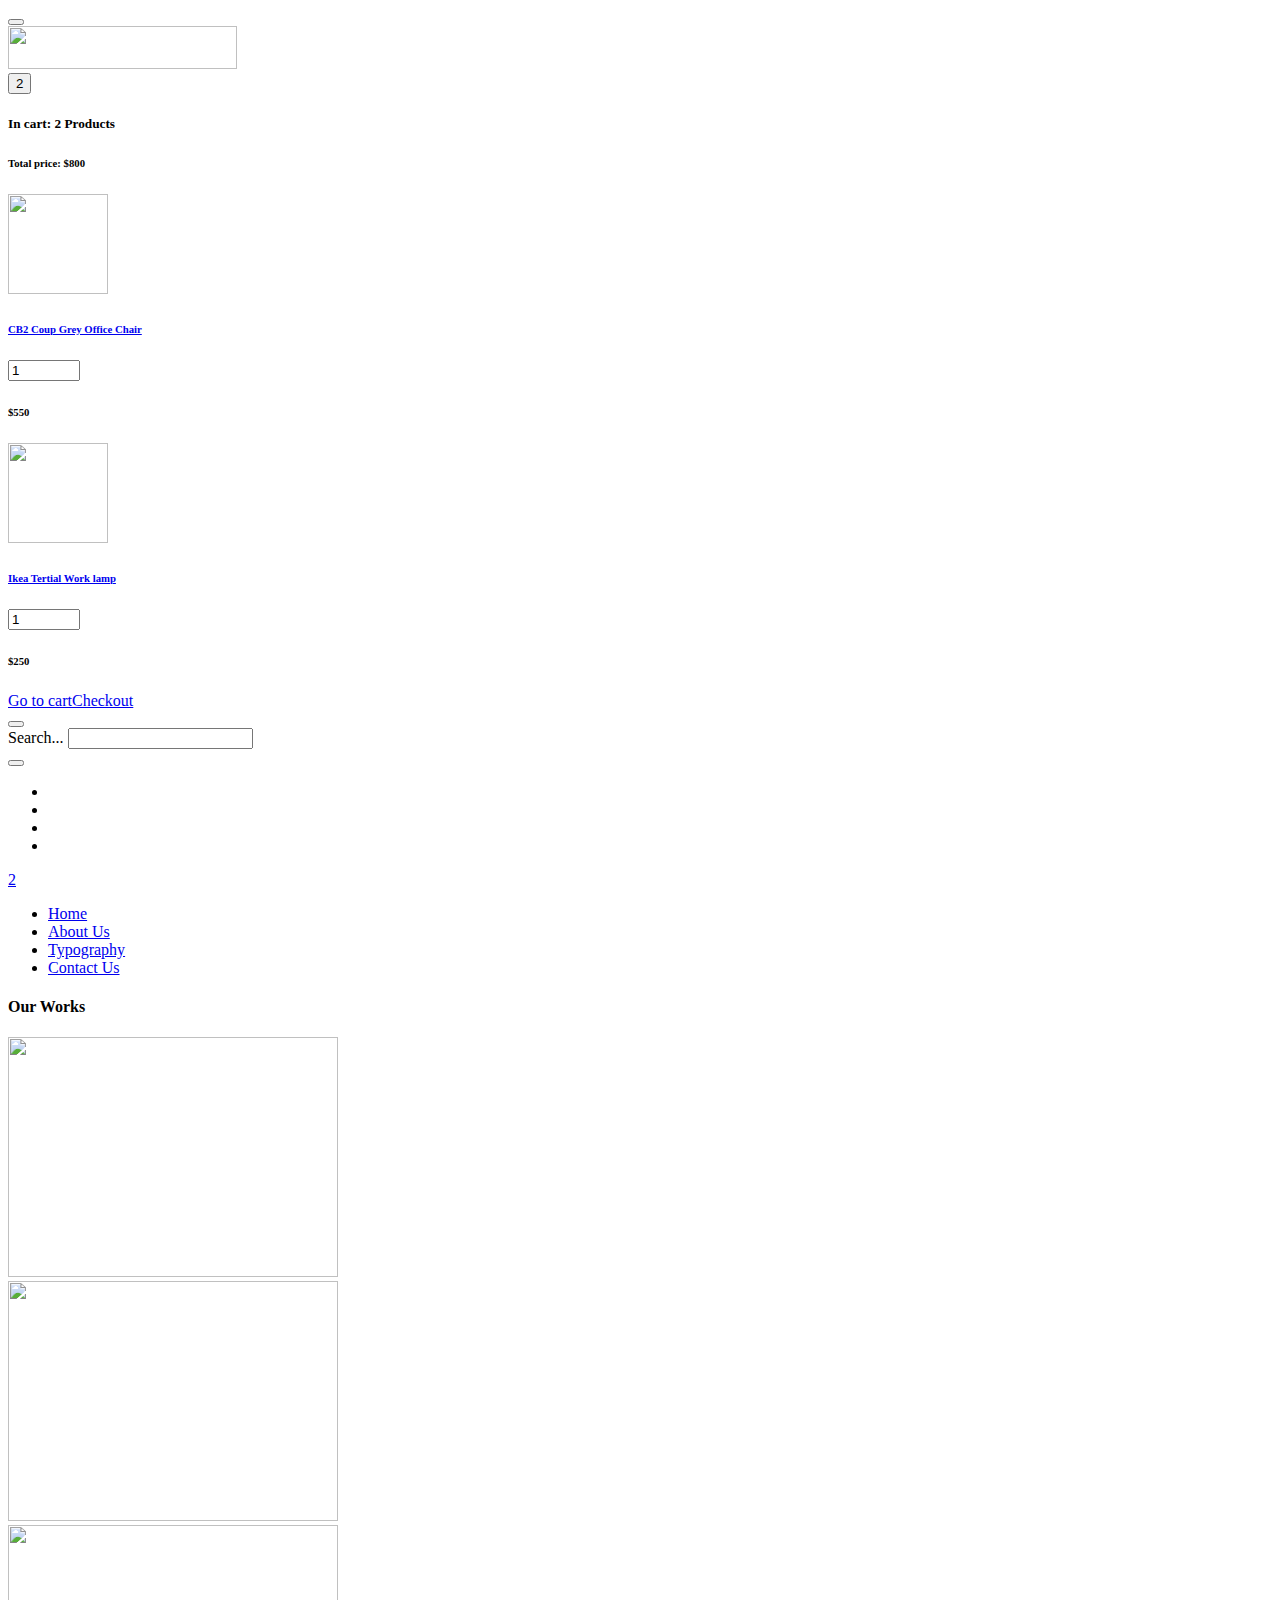
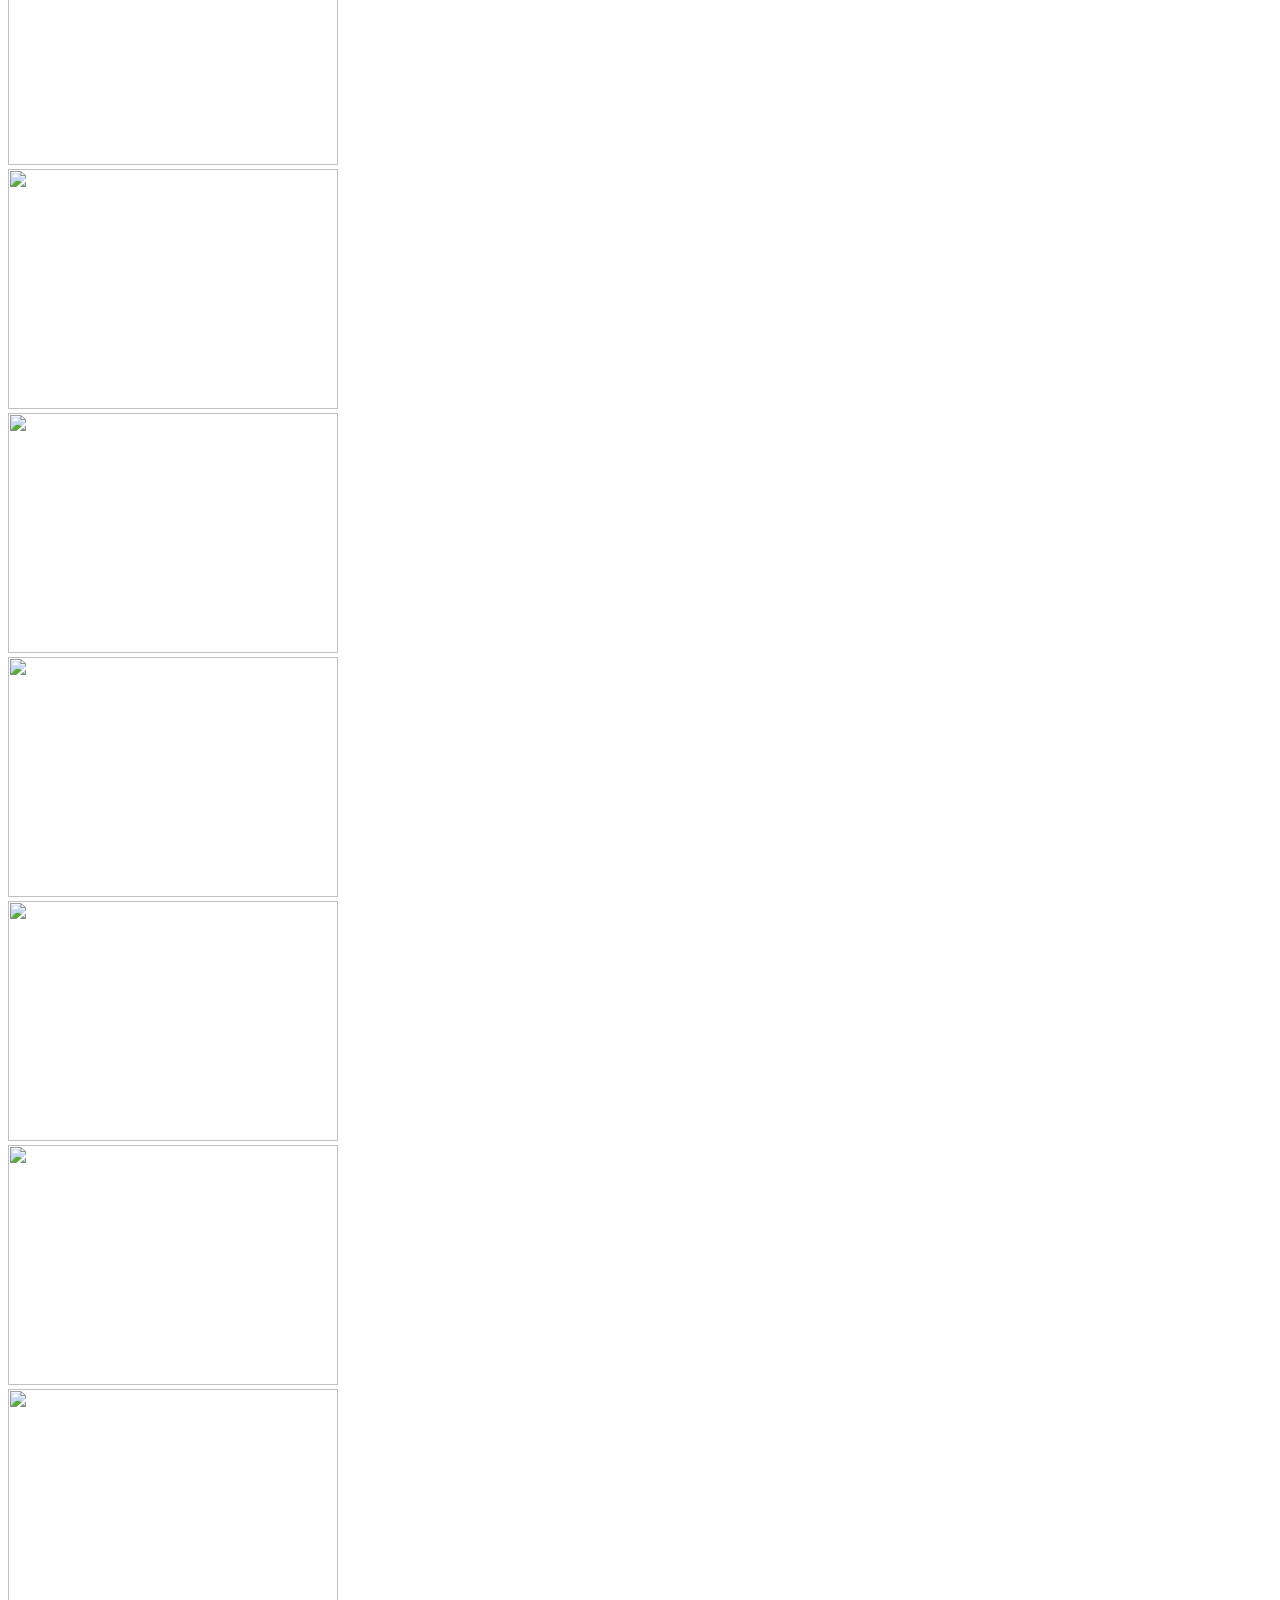
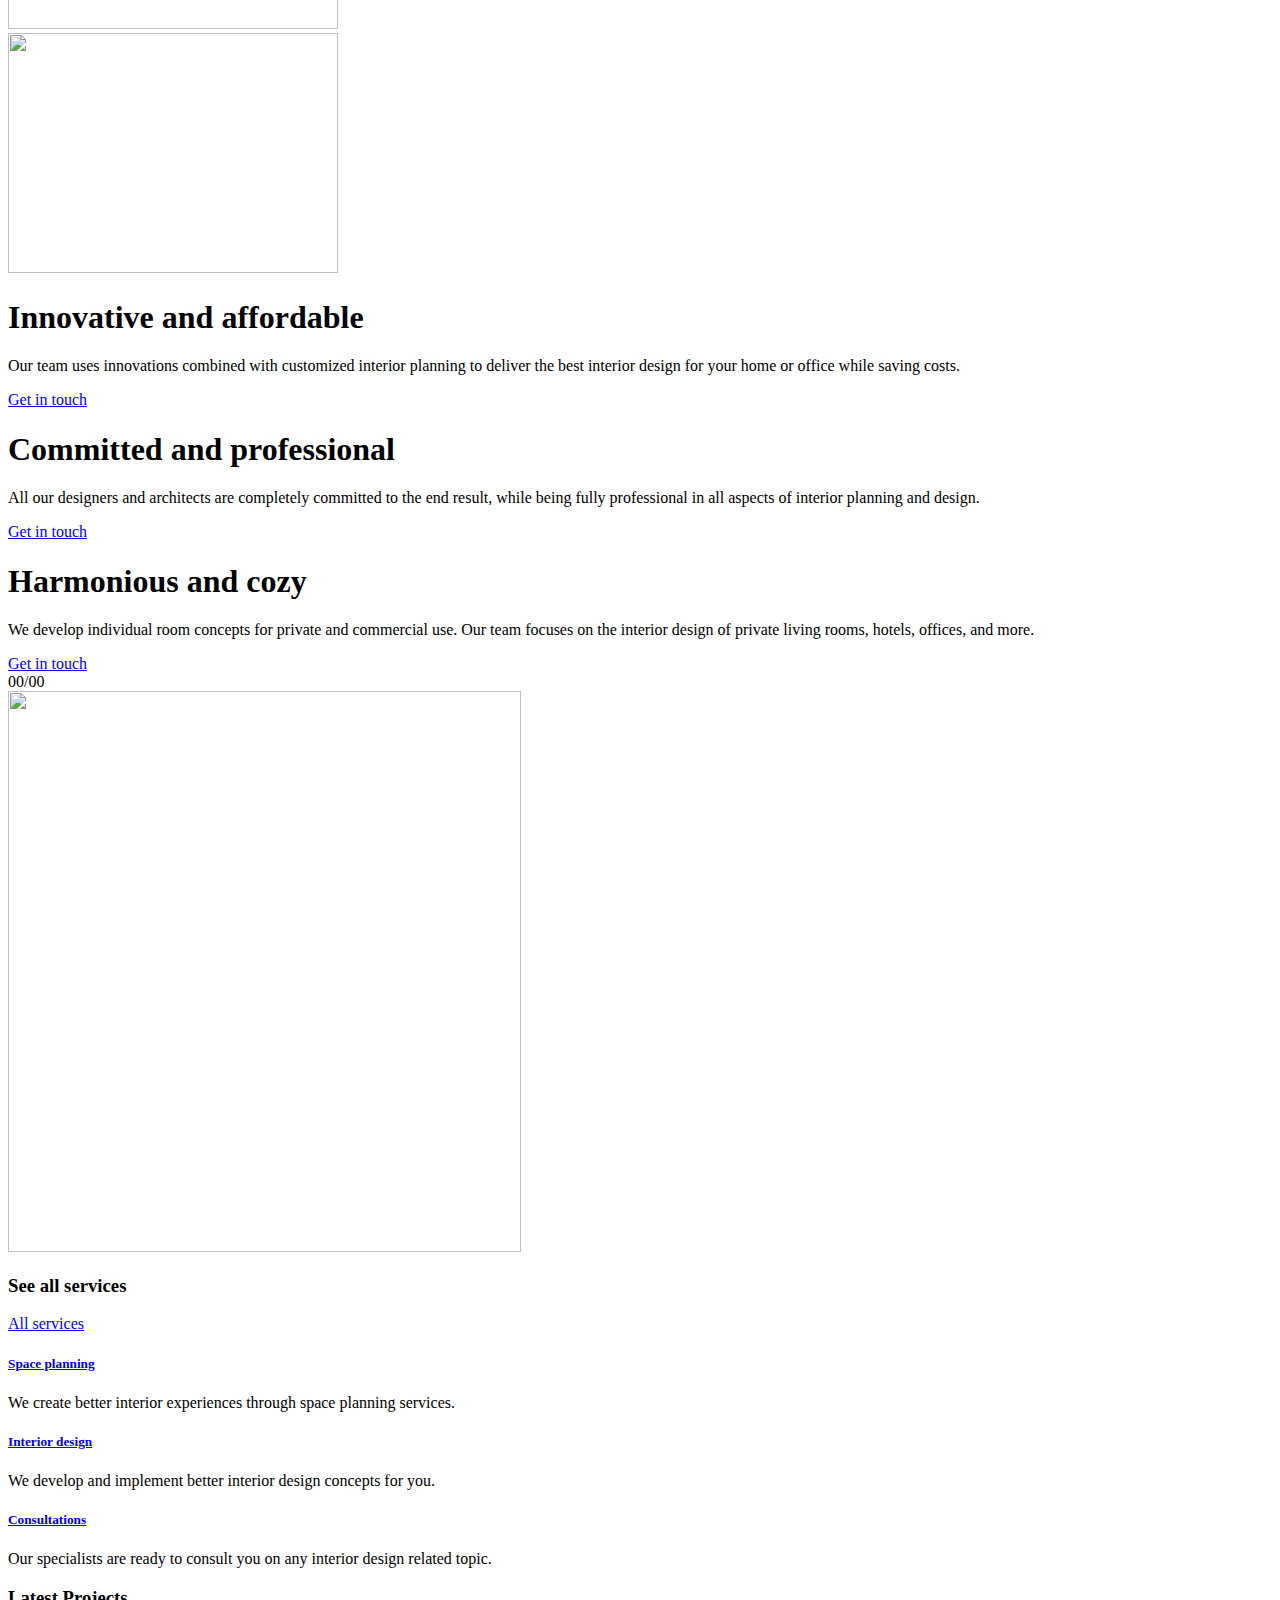
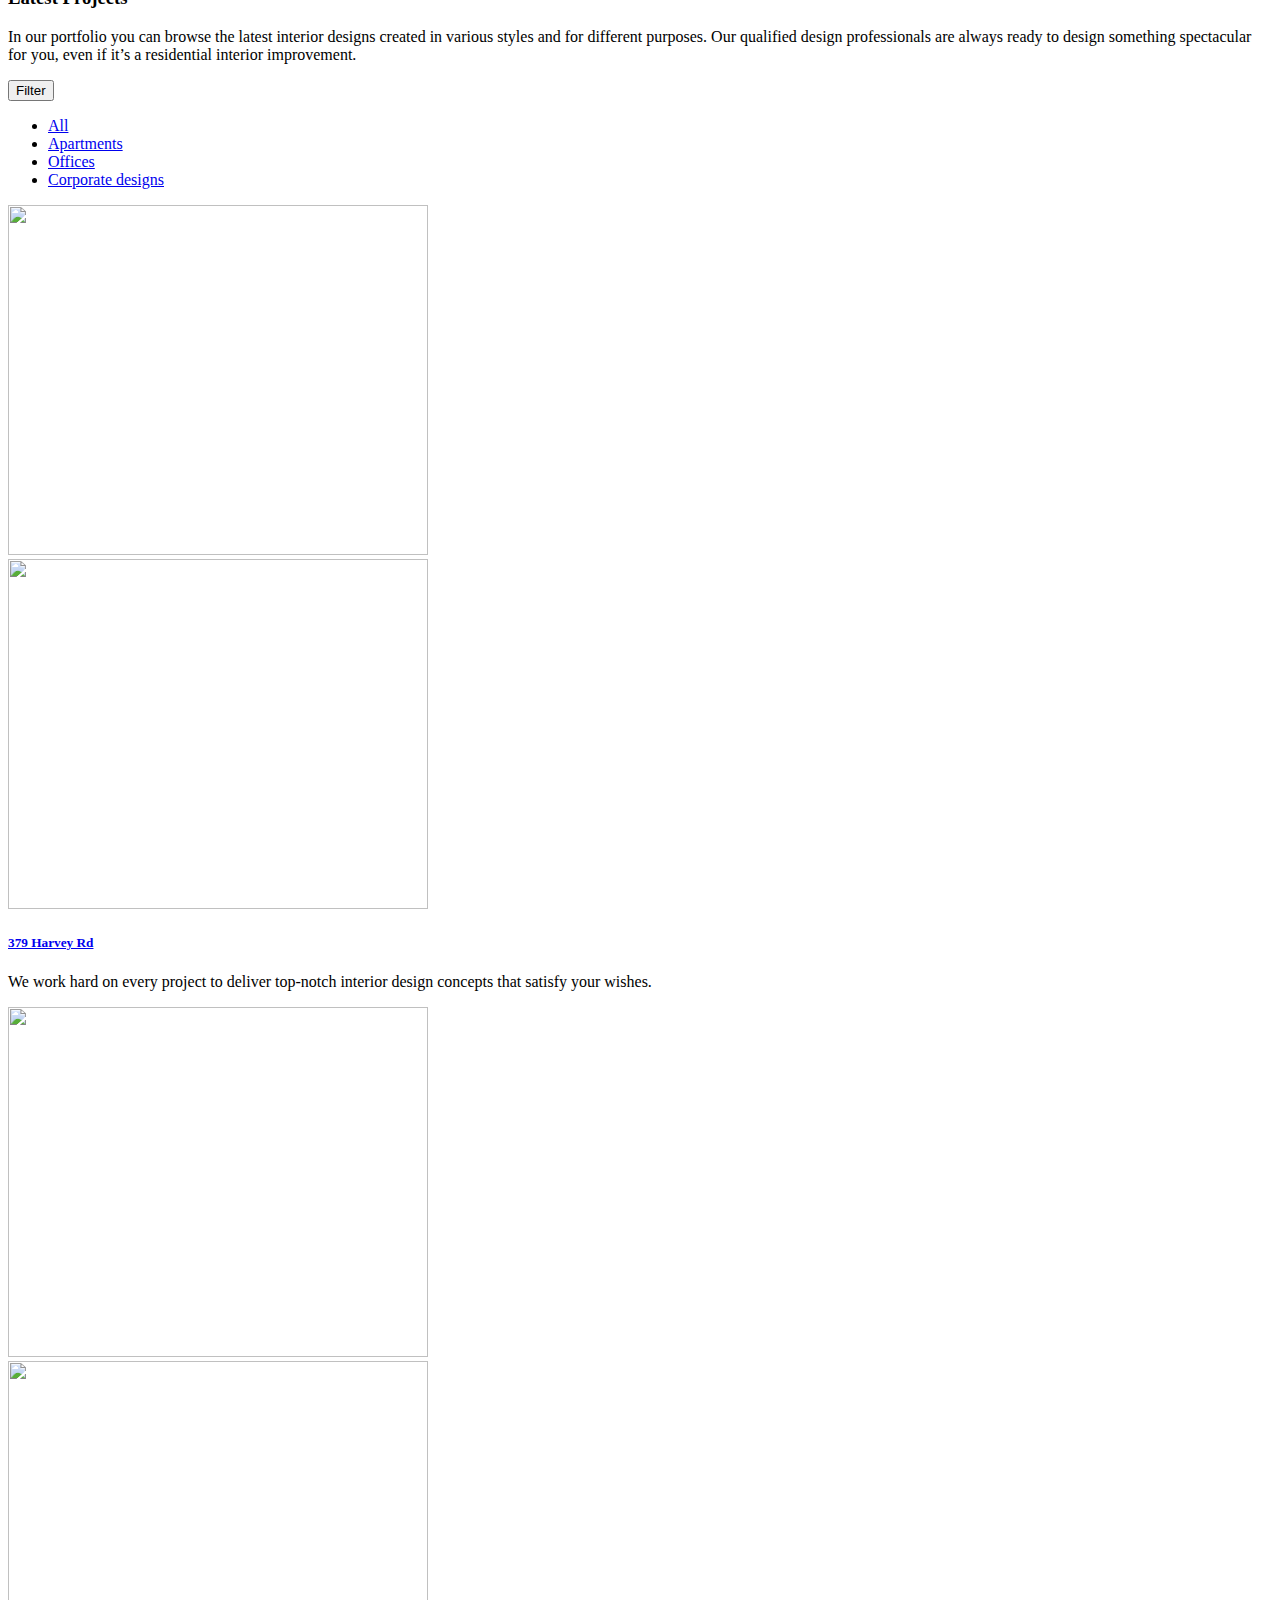
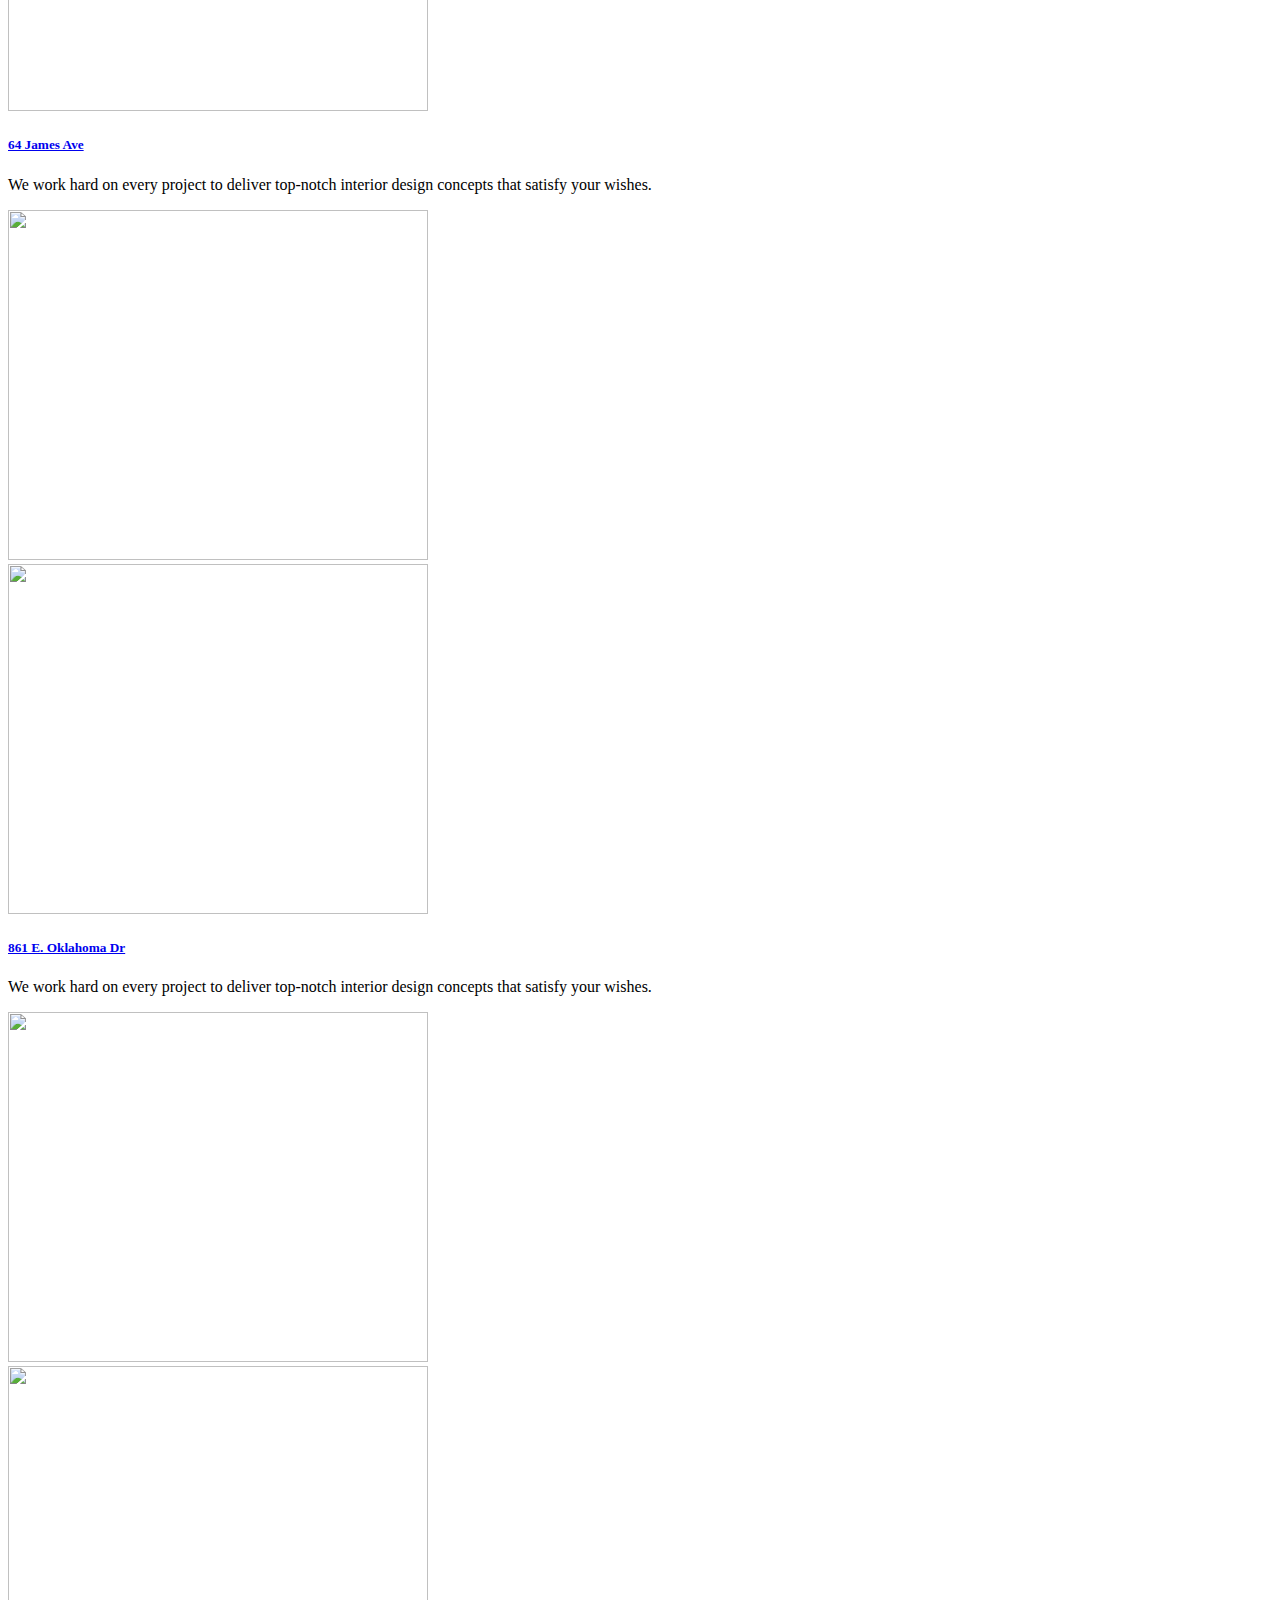
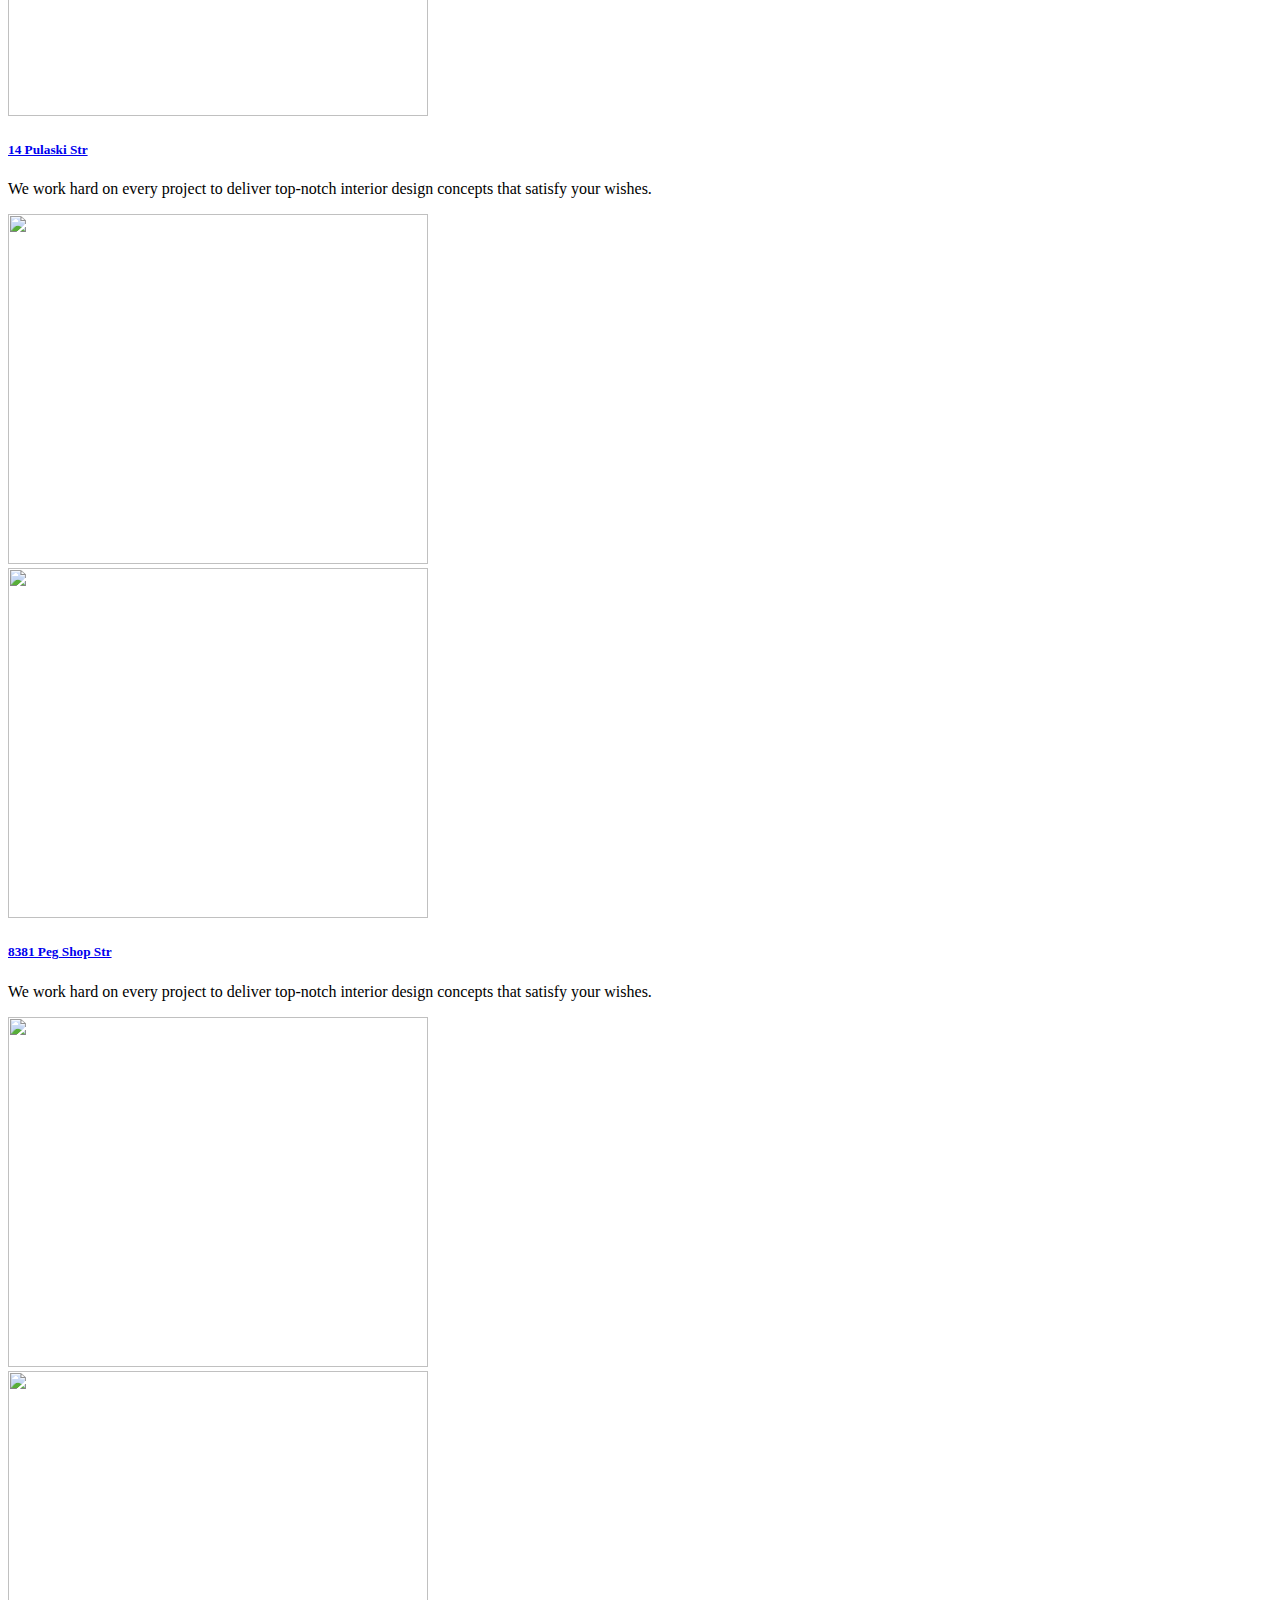
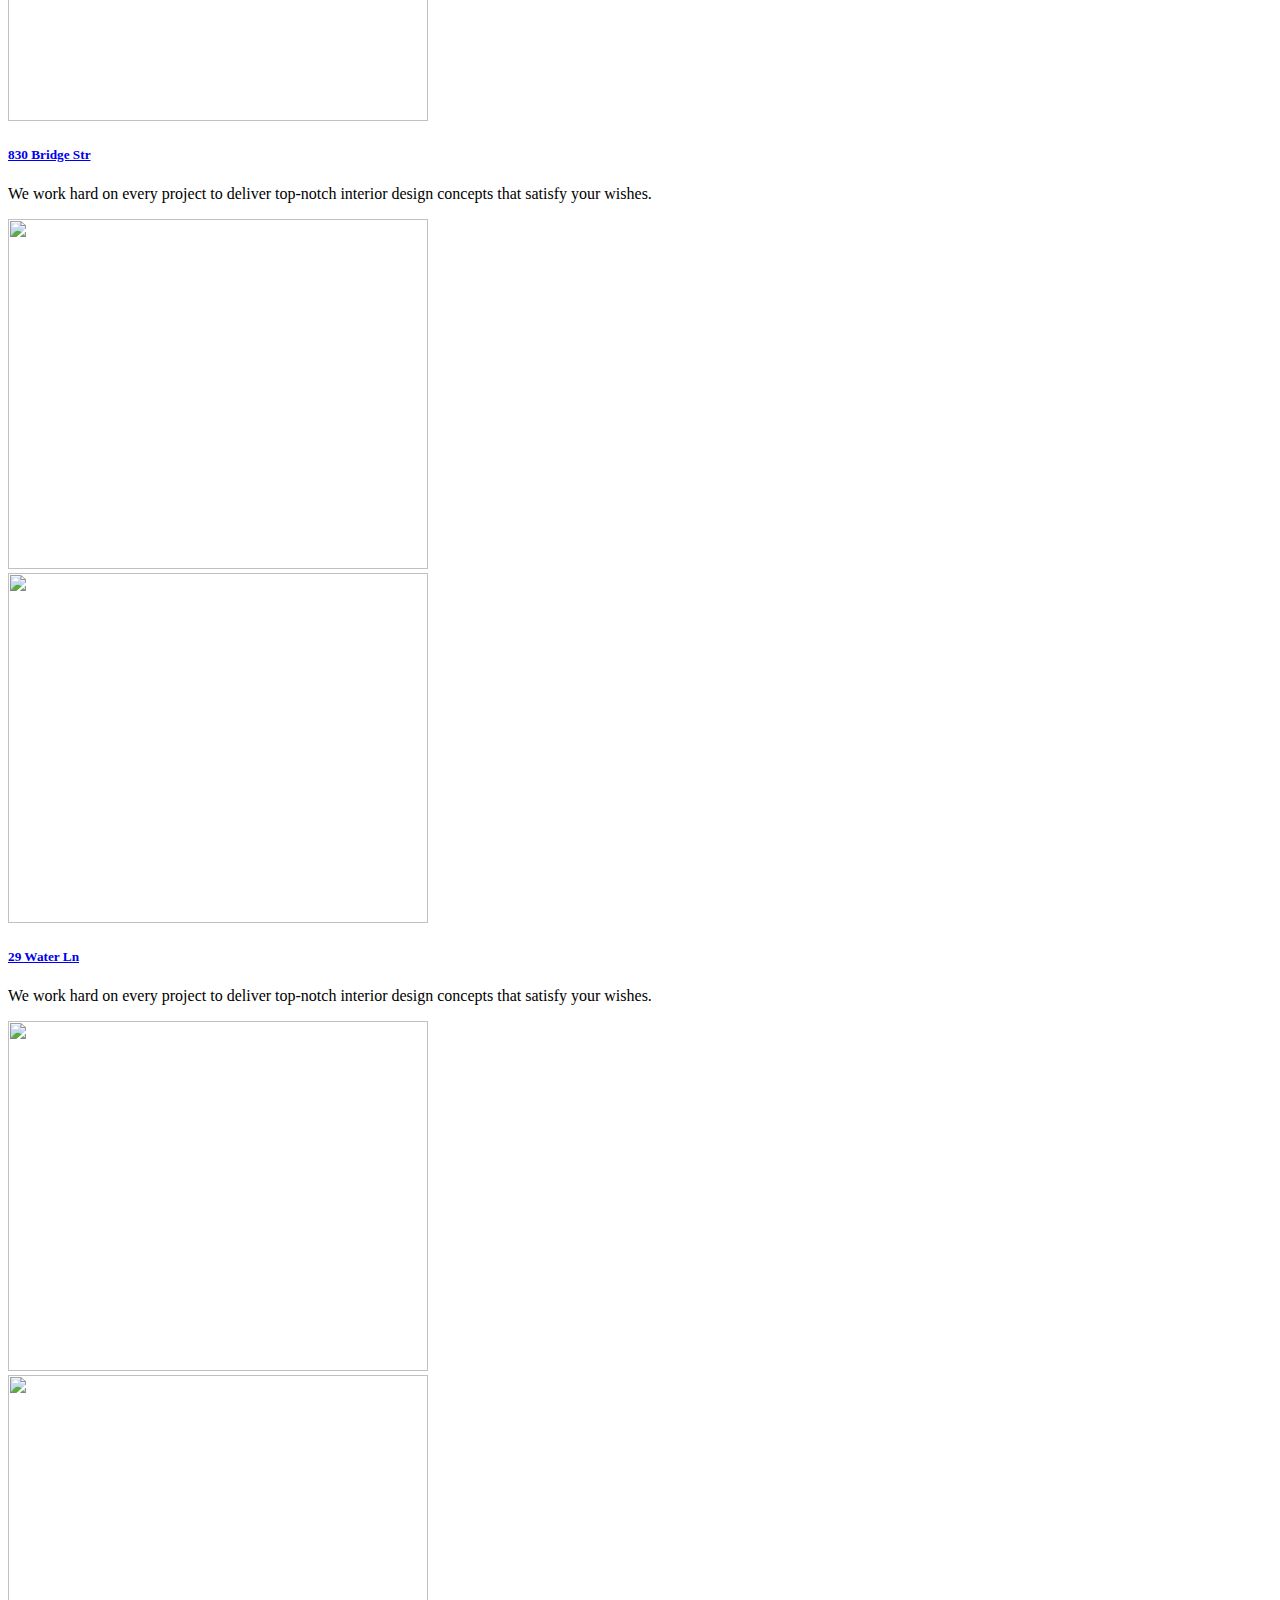
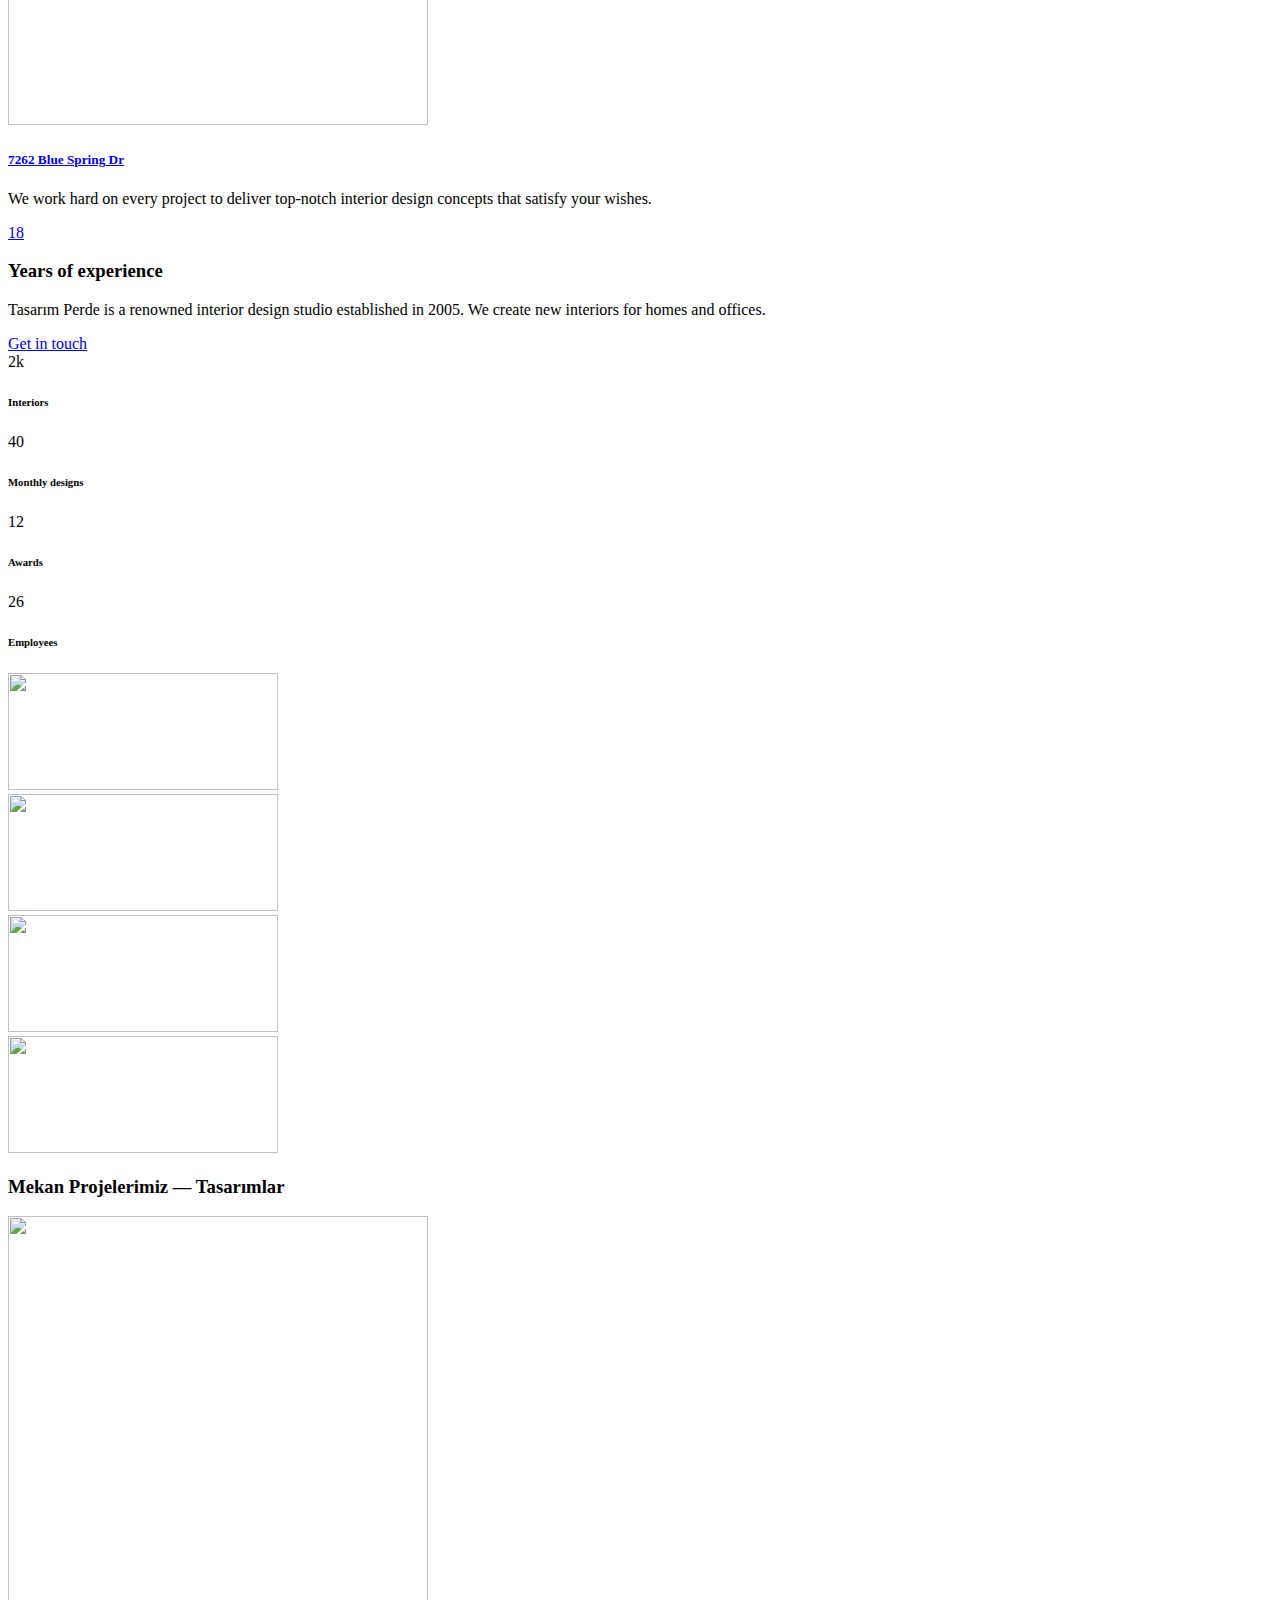
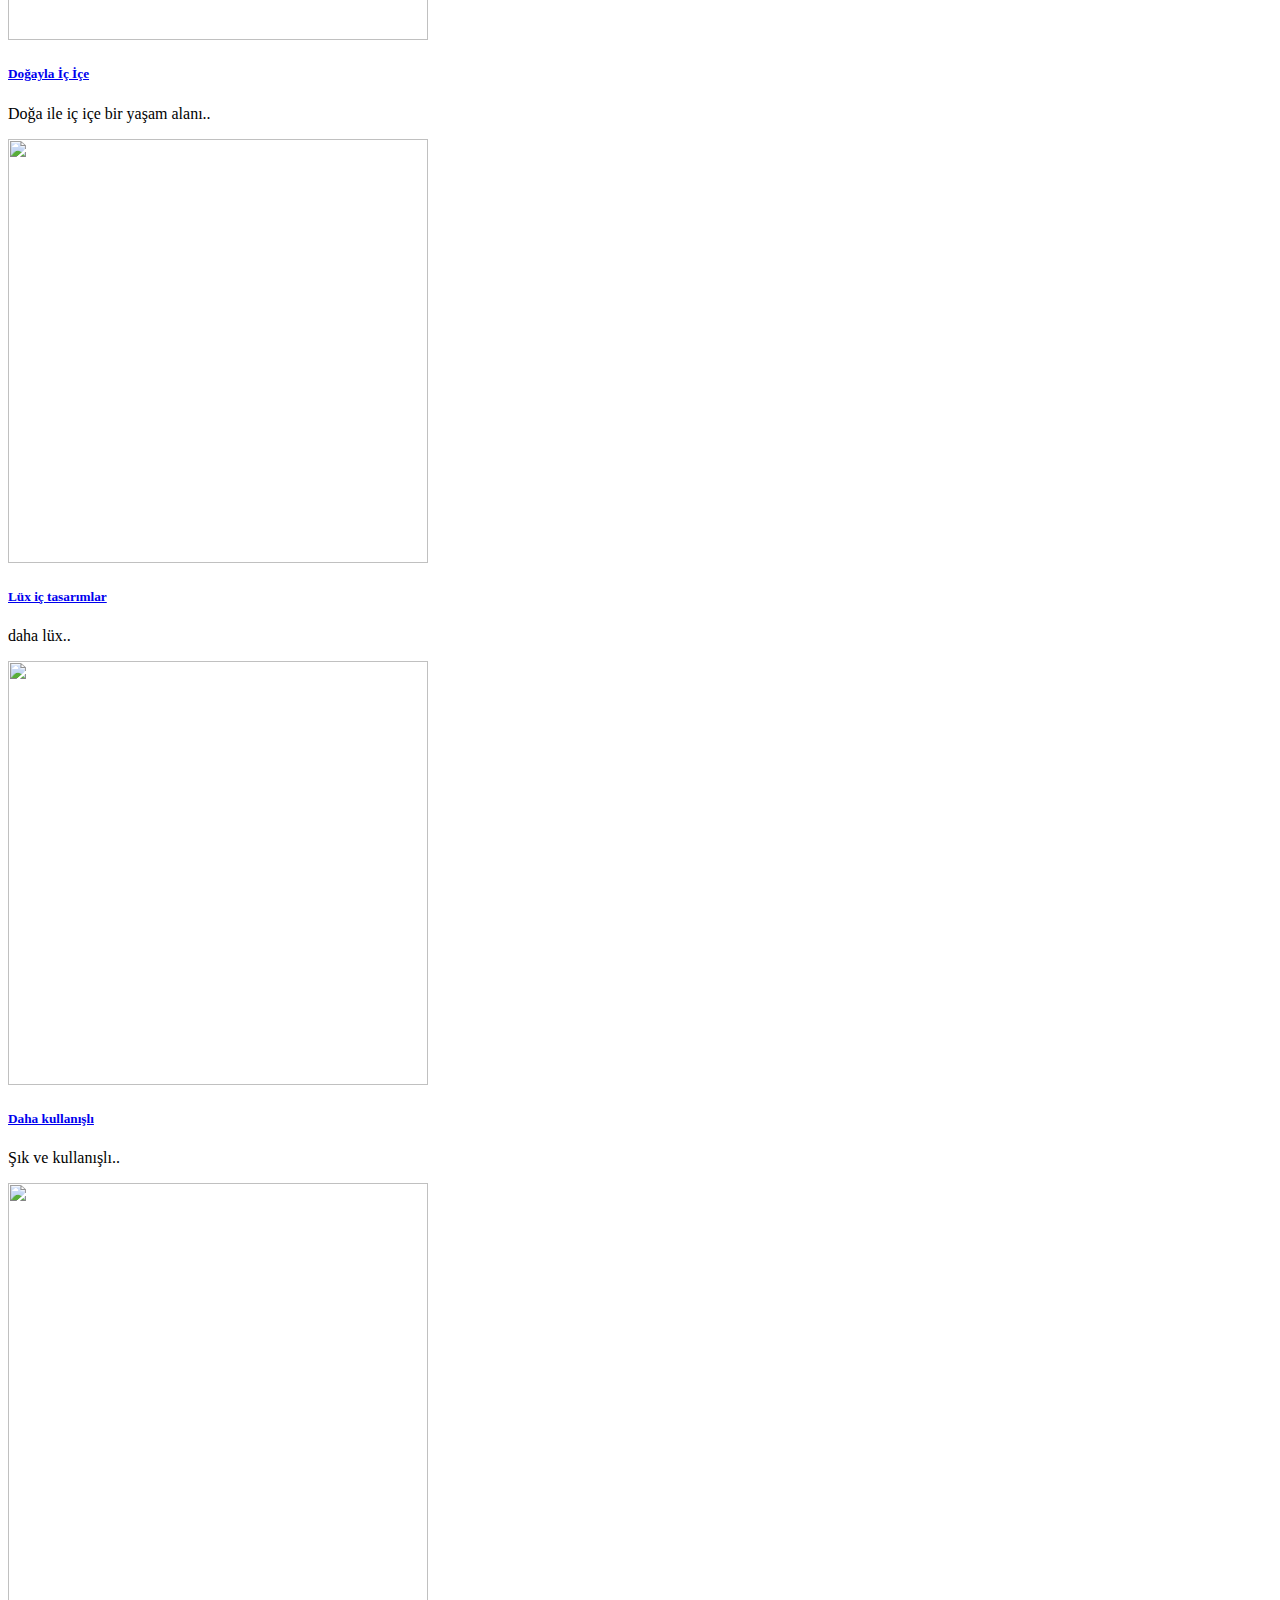
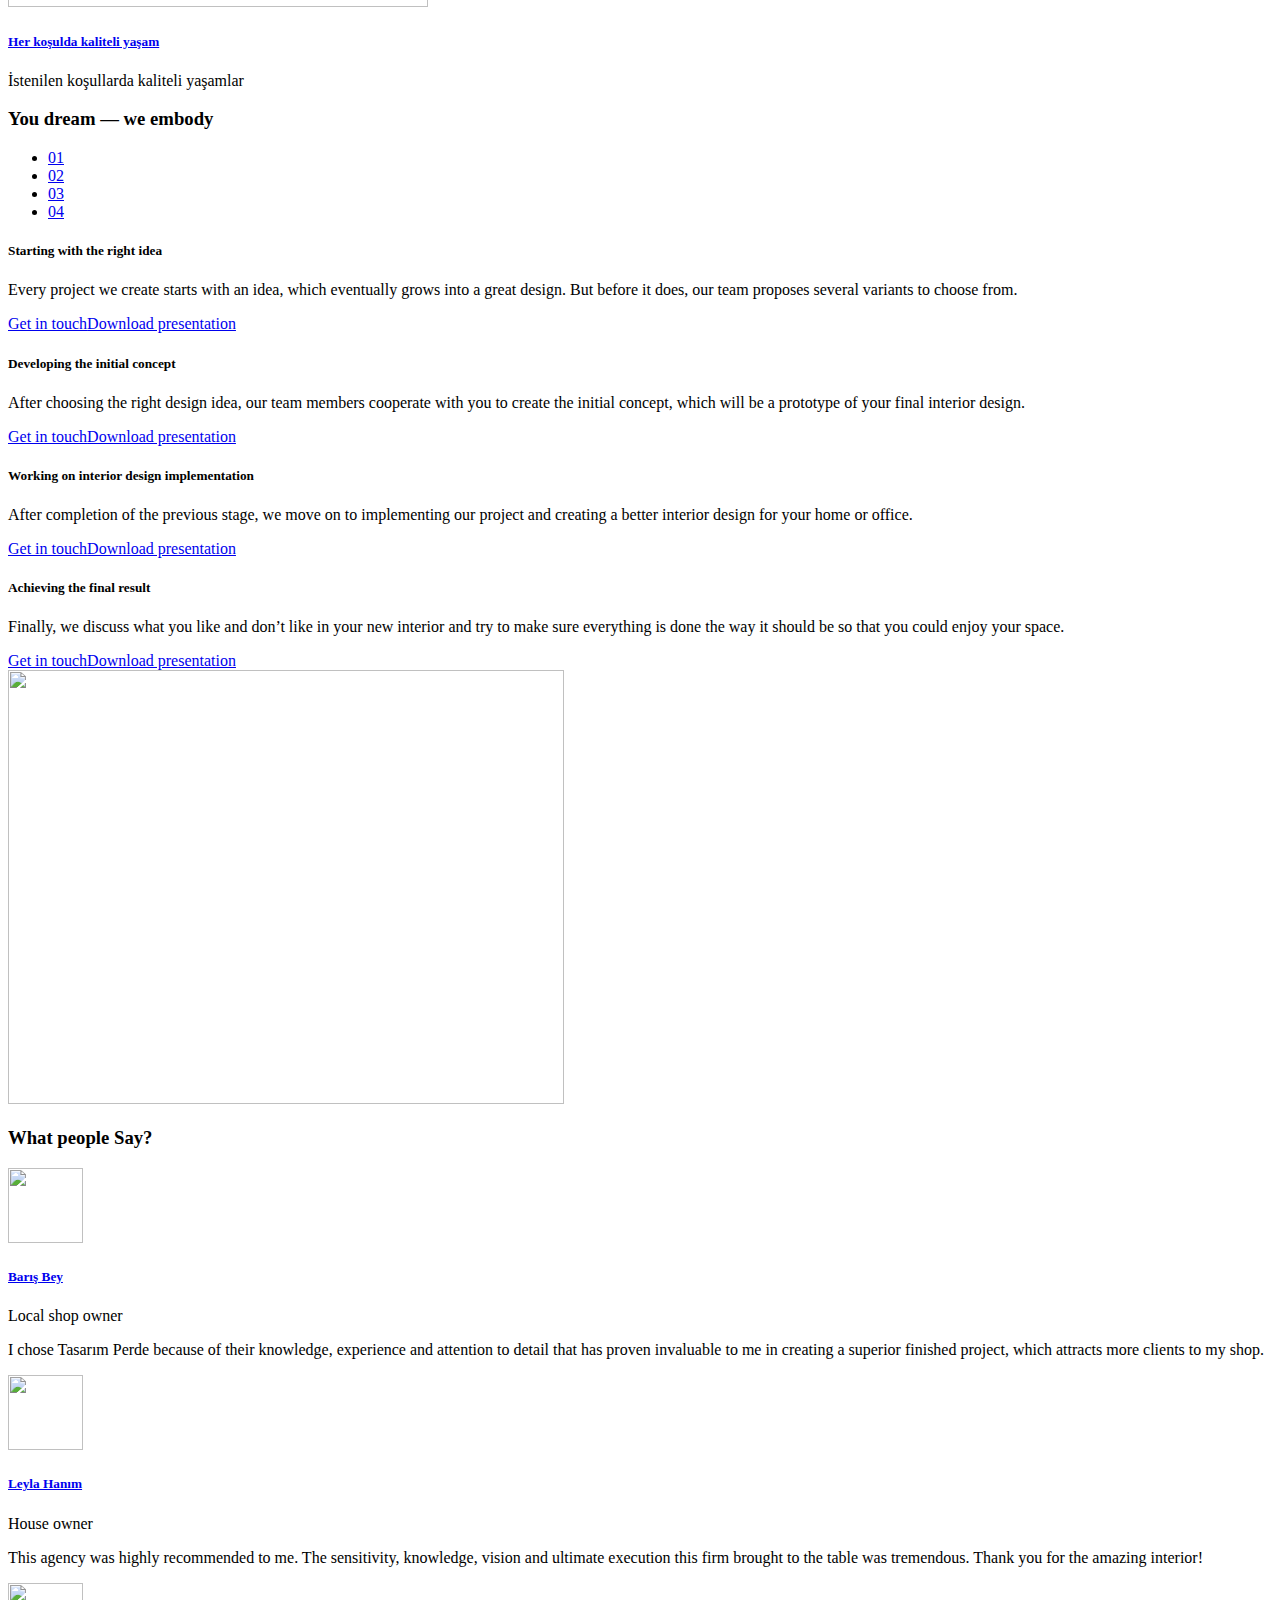
==== index.htm @ 4b9126b8 "Update index.htm" ====
<!DOCTYPE html>
<html class="wide wow-animation" lang="en">
  <head>
    <title>Tasarım Perde</title>
    <meta name="format-detection" content="telephone=no">
    <meta name="viewport" content="width=device-width, height=device-height, initial-scale=1.0, maximum-scale=1.0, user-scalable=0">
    <meta http-equiv="X-UA-Compatible" content="IE=edge">
    <meta charset="utf-8">
    <link rel="icon" href="images/Katman 1.png" type="image/x-icon">
    <!-- Stylesheets-->
    <link rel="stylesheet" type="text/css" href="https://fonts.googleapis.com/css?family=Poppins:400,500%7CTeko:300,400,500%7CMaven+Pro:500">
    <link rel="stylesheet" href="css/bootstrap.css">
    <link rel="stylesheet" href="css/fonts.css">
    <link rel="stylesheet" href="css/style.css">
    <!--[if lt IE 10]>
    <div style="background: #212121; padding: 10px 0; box-shadow: 3px 3px 5px 0 rgba(0,0,0,.3); clear: both; text-align:center; position: relative; z-index:1;"><a href="http://windows.microsoft.com/en-US/internet-explorer/"><img src="images/ie8-panel/warning_bar_0000_us.jpg" border="0" height="42" width="820" alt="You are using an outdated browser. For a faster, safer browsing experience, upgrade for free today."></a></div>
    <script src="js/html5shiv.min.js"></script>
    <![endif]-->
  </head>
  <body>
    <div class="preloader">
      <div class="preloader-body">
        <div class="cssload-container"><span></span><span></span><span></span><span></span>
        </div>
      </div>
    </div>
    <div class="page">
      <!-- Top Banner<a class="section section-banner text-center d-none d-xl-block" href="https://www.templatemonster.com/intense-multipurpose-html-template.html" style="background-image: url(images/banner/banner-bg-02-1920x60.jpg); background-image: -webkit-image-set( url(images/banner/banner-bg-02-1920x60.jpg) 1x, url(images/banner/banner-bg-02-3840x120.jpg) 2x )" target="_blank"><img src="images/banner/banner-fg-02-1600x60.png" srcset="images/banner/banner-fg-02-1600x60.png 1x, images/banner/banner-fg-02-3200x120.png 2x" alt="" width="1600" height="310"></a>
       Page Header-->
      <header class="section page-header">
        <!-- RD Navbar-->
        <div class="rd-navbar-wrap">
          <nav class="rd-navbar rd-navbar-classic" data-layout="rd-navbar-fixed" data-sm-layout="rd-navbar-fixed" data-md-layout="rd-navbar-fixed" data-md-device-layout="rd-navbar-fixed" data-lg-layout="rd-navbar-static" data-lg-device-layout="rd-navbar-fixed" data-xl-layout="rd-navbar-static" data-xl-device-layout="rd-navbar-static" data-xxl-layout="rd-navbar-static" data-xxl-device-layout="rd-navbar-static" data-lg-stick-up-offset="46px" data-xl-stick-up-offset="46px" data-xxl-stick-up-offset="46px" data-lg-stick-up="true" data-xl-stick-up="true" data-xxl-stick-up="true">
            <div class="rd-navbar-main-outer">
              <div class="rd-navbar-main">
                <!-- RD Navbar Panel-->
                <div class="rd-navbar-panel">
                  <!-- RD Navbar Toggle-->
                  <button class="rd-navbar-toggle" data-rd-navbar-toggle=".rd-navbar-nav-wrap"><span></span></button>
                  <!-- RD Navbar Brand-->
                  <div class="rd-navbar-brand"><a class="brand" href="index.html"><img src="images/logo11.png" alt="" width="229" height="43"/></a></div>
                </div>
                <div class="rd-navbar-main-element">
                  <div class="rd-navbar-nav-wrap">
                    <!-- RD Navbar Basket-->
                    <div class="rd-navbar-basket-wrap">
                      <button class="rd-navbar-basket fl-bigmug-line-shopping198" data-rd-navbar-toggle=".cart-inline"><span>2</span></button>
                      <div class="cart-inline">
                        <div class="cart-inline-header">
                          <h5 class="cart-inline-title">In cart:<span> 2</span> Products</h5>
                          <h6 class="cart-inline-title">Total price:<span> $800</span></h6>
                        </div>
                        <div class="cart-inline-body">
                          <div class="cart-inline-item">
                            <div class="unit align-items-center">
                              <div class="unit-left"><a class="cart-inline-figure" href="#"><img src="images/pexels-max-vakhtbovych-11701155.jpg" alt="" width="100" height="100"/></a></div>
                              <div class="unit-body">
                                <h6 class="cart-inline-name"><a href="#">CB2 Coup Grey Office Chair</a></h6>
                                <div>
                                  <div class="group-xs group-middle-custom">
                                    <div class="table-cart-stepper">
                                      <input class="form-input" type="number" data-zeros="true" value="1" min="1" max="1000"/>
                                    </div>
                                    <h6 class="cart-inline-title">$550</h6>
                                  </div>
                                </div>
                              </div>
                            </div>
                          </div>
                          <div class="cart-inline-item">
                            <div class="unit align-items-center">
                              <div class="unit-left"><a class="cart-inline-figure" href="#"><img src="images/product-mini-10-100x100.png" alt="" width="100" height="100"/></a></div>
                              <div class="unit-body">
                                <h6 class="cart-inline-name"><a href="#">Ikea Tertial Work lamp</a></h6>
                                <div>
                                  <div class="group-xs group-middle-custom">
                                    <div class="table-cart-stepper">
                                      <input class="form-input" type="number" data-zeros="true" value="1" min="1" max="1000"/>
                                    </div>
                                    <h6 class="cart-inline-title">$250</h6>
                                  </div>
                                </div>
                              </div>
                            </div>
                          </div>
                        </div>
                        <div class="cart-inline-footer">
                          <div class="group-sm"><a class="button button-md button-default-outline-2 button-wapasha" href="#">Go to cart</a><a class="button button-md button-primary button-pipaluk" href="#">Checkout</a></div>
                        </div>
                      </div>
                    </div>
                    <!-- RD Navbar Search-->
                    <div class="rd-navbar-search">
                      <button class="rd-navbar-search-toggle" data-rd-navbar-toggle=".rd-navbar-search"><span></span></button>
                      <form class="rd-search" action="#" method="GET">
                        <div class="form-wrap">
                          <label class="form-label" for="rd-navbar-search-form-input">Search...</label>
                          <input class="rd-navbar-search-form-input form-input" id="rd-navbar-search-form-input" type="text" name="s" autocomplete="off"/>
                        </div>
                        <button class="rd-search-form-submit fl-bigmug-line-search74" type="submit"></button>
                      </form>
                    </div>
                    <!-- RD Navbar Share-->
                    <div class="rd-navbar-share fl-bigmug-line-share27" data-rd-navbar-toggle=".rd-navbar-share-list">
                      <ul class="list-inline rd-navbar-share-list">
                        <li class="rd-navbar-share-list-item"><a class="icon fa fa-facebook" href="#"></a></li>
                        <li class="rd-navbar-share-list-item"><a class="icon fa fa-twitter" href="#"></a></li>
                        <li class="rd-navbar-share-list-item"><a class="icon fa fa-google-plus" href="#"></a></li>
                        <li class="rd-navbar-share-list-item"><a class="icon fa fa-instagram" href="#"></a></li>
                      </ul><a class="rd-navbar-basket rd-navbar-basket-mobile fl-bigmug-line-shopping198" href="cart-page.html"><span>2</span></a>
                    </div>
                    <!-- RD Navbar Nav-->
                    <ul class="rd-navbar-nav">
                      <li class="rd-nav-item active"><a class="rd-nav-link" href="index.html">Home</a>
                      </li>
                      <li class="rd-nav-item"><a class="rd-nav-link" href="about-us.html">About Us</a>
                      </li>
                      <li class="rd-nav-item"><a class="rd-nav-link" href="typography.html">Typography</a>
                      </li>
                      <li class="rd-nav-item"><a class="rd-nav-link" href="contact-us.html">Contact Us</a>
                      </li>
                    </ul>
                  </div>
                  <div class="rd-navbar-project-hamburger" data-rd-navbar-toggle=".rd-navbar-main">
                    <div class="project-hamburger"><span class="project-hamburger-arrow-top"></span><span class="project-hamburger-arrow-center"></span><span class="project-hamburger-arrow-bottom"></span></div>
                    <div class="project-close"><span></span><span></span></div>
                  </div>
                </div>
                <div class="rd-navbar-project rd-navbar-classic-project">
                  <h4 class="text-spacing-50">Our Works</h4>
                  <div class="rd-navbar-project-content rd-navbar-classic-project-content">
                    <div class="row" data-lightgallery="group">
                      <div class="col-12">
                        <!-- Thumbnail Classic-->
                        <article class="thumbnail thumbnail-mary">
                            <div class="thumbnail-mary-figure"><img src="images/pexels-alexandros-chatzidimos-3652784.jpg" alt="" width="330" height="240"/>
                            </div>
                            <div class="thumbnail-mary-caption"><a class="icon fl-bigmug-line-zoom60" href="images/pexels-alexandros-chatzidimos-3652784.jpg" data-lightgallery="item"><img src="images/pexels-alexandros-chatzidimos-3652784.jpgg" alt="" width="330" height="240"/></a>
                            </div>
                          </article>
                        </div>
                        <div class="col-12">
                          <!-- Thumbnail Classic-->
                          <article class="thumbnail thumbnail-mary">
                            <div class="thumbnail-mary-figure"><img src="images/pexels-max-vakhtbovych-6957097.jpg" alt="" width="330" height="240"/>
                            </div>
                            <div class="thumbnail-mary-caption"><a class="icon fl-bigmug-line-zoom60" href="images/pexels-max-vakhtbovych-6957097.jpg" data-lightgallery="item"><img src="images/pexels-max-vakhtbovych-6957097.jpg" alt="" width="330" height="240"/></a>
                            </div>
                          </article>
                        </div>
                        <div class="col-12">
                          <!-- Thumbnail Classic-->
                          <article class="thumbnail thumbnail-mary">
                            <div class="thumbnail-mary-figure"><img src="images/pexels-max-vakhtbovych-6301174.jpg" alt="" width="330" height="240"/>
                            </div>
                            <div class="thumbnail-mary-caption"><a class="icon fl-bigmug-line-zoom60" href="images/pexels-max-vakhtbovych-6301174.jpg" data-lightgallery="item"><img src="images/pexels-max-vakhtbovych-6301174.jpg" alt="" width="330" height="240"/></a>
                            </div>
                          </article>
                        </div>
                        <div class="col-12">
                          <!-- Thumbnail Classic-->
                          <article class="thumbnail thumbnail-mary">
                            <div class="thumbnail-mary-figure"><img src="images/pexels-max-vakhtbovych-6301169.jpg" alt="" width="330" height="240"/>
                            </div>
                            <div class="thumbnail-mary-caption"><a class="icon fl-bigmug-line-zoom60" href="images/pexels-max-vakhtbovych-6301169.jpg" data-lightgallery="item"><img src="images/pexels-max-vakhtbovych-6301169.jpg" alt="" width="330" height="240"/></a>
                            </div>
                          </article>
                        </div>
                        <div class="col-12">
                          <!-- Thumbnail Classic-->
                          <article class="thumbnail thumbnail-mary">
                            <div class="thumbnail-mary-figure"><img src="images/pexels-max-vakhtbovych-6585598.png" alt="" width="330" height="240"/>
                            </div>
                            <div class="thumbnail-mary-caption"><a class="icon fl-bigmug-line-zoom60" href="images/pexels-max-vakhtbovych-6585598.png" data-lightgallery="item"><img src="images/pexels-max-vakhtbovych-6585598.png" alt="" width="330" height="240"/></a>
                            </div>
                          </article>
                        </div>
                      </div>
                    </div>
                  </div>
                </div>
              </div>
            </nav>
          </div>
        </header>
      <!-- Swiper-->
      <section class="section swiper-container swiper-slider swiper-slider-classic" data-loop="true" data-autoplay="5000" data-simulate-touch="true" data-direction="vertical" data-nav="false">
        <div class="swiper-wrapper text-center">
          <div class="swiper-slide context-dark" data-slide-bg="images/pexels-laura-stanley-2252318.jpg">
            <div class="swiper-slide-caption section-md">
              <div class="container">
                <h1 data-caption-animate="fadeInLeft" data-caption-delay="0">Innovative and affordable</h1>
                <p class="text-width-large" data-caption-animate="fadeInRight" data-caption-delay="100">Our team uses innovations combined with customized interior planning to deliver the best interior design for your home or office while saving costs.</p><a class="button button-primary button-ujarak" href="#" data-caption-animate="fadeInUp" data-caption-delay="200">Get in touch</a>
              </div>
            </div>
          </div>
          <div class="swiper-slide context-dark" data-slide-bg="images/pexels-alexandros-chatzidimos-3652784.jpg">
            <div class="swiper-slide-caption section-md">
              <div class="container">
                <h1 data-caption-animate="fadeInLeft" data-caption-delay="0">Committed and professional</h1>
                <p class="text-width-large" data-caption-animate="fadeInRight" data-caption-delay="100">All our designers and architects are completely committed to the end result, while being fully professional in all aspects of interior planning and design.</p><a class="button button-primary button-ujarak" href="#" data-caption-animate="fadeInUp" data-caption-delay="200">Get in touch</a>
              </div>
            </div>
          </div>
          <div class="swiper-slide context-dark" data-slide-bg="images/pexels-cottonbro-studio-7507134.jpg">
            <div class="swiper-slide-caption section-md">
              <div class="container">
                <h1 data-caption-animate="fadeInLeft" data-caption-delay="0">Harmonious and cozy</h1>
                <p class="text-width-large" data-caption-animate="fadeInRight" data-caption-delay="100">We develop individual room concepts for private and commercial use. Our team focuses on the interior design of private living rooms, hotels, offices, and more.</p><a class="button button-primary button-ujarak" href="#" data-caption-animate="fadeInUp" data-caption-delay="200">Get in touch</a>
              </div>
            </div>
          </div>
        </div>
        <!-- Swiper Pagination-->
        <div class="swiper-pagination__module">
          <div class="swiper-pagination__fraction"><span class="swiper-pagination__fraction-index">00</span><span class="swiper-pagination__fraction-divider">/</span><span class="swiper-pagination__fraction-count">00</span></div>
          <div class="swiper-pagination__divider"></div>
          <div class="swiper-pagination"></div>
        </div>
      </section>

      <!-- See all services-->
      <section class="section section-sm section-first bg-default text-center">
        <div class="container">
          <div class="row row-30 justify-content-center">
            <div class="col-md-7 col-lg-5 col-xl-6 text-lg-left wow fadeInUp">
              <div class="figure-classic figure-classic-left"><img src="images/pexels-henry-&-co-2758655.jpg" alt="" width="513" height="561"/>
              </div>
            </div>
            <div class="col-lg-7 col-xl-6">
              <div class="row row-30">
                <div class="col-sm-6 wow fadeInRight">
                  <article class="box-icon-modern box-icon-modern-custom">
                    <div>
                      <h3 class="box-icon-modern-big-title">See all services</h3>
                      <div class="box-icon-modern-decor"></div><a class="button button-md button-default-outline-2 button-wapasha" href="#">All services</a>
                    </div>
                  </article>
                </div>
                <div class="col-sm-6 wow fadeInRight" data-wow-delay=".1s">
                  <article class="box-icon-modern box-icon-modern-2">
                    <div class="box-icon-modern-icon fl-bigmug-line-cropping1"></div>
                    <h5 class="box-icon-modern-title"><a href="#">Space planning</a></h5>
                    <div class="box-icon-modern-decor"></div>
                    <p class="box-icon-modern-text">We create better interior experiences through space planning services.</p>
                  </article>
                </div>
                <div class="col-sm-6 wow fadeInRight" data-wow-delay=".2s">
                  <article class="box-icon-modern box-icon-modern-2">
                    <div class="box-icon-modern-icon fl-bigmug-line-paintbrush9"></div>
                    <h5 class="box-icon-modern-title"><a href="#">Interior design</a></h5>
                    <div class="box-icon-modern-decor"></div>
                    <p class="box-icon-modern-text">We develop and implement better interior design concepts for you.</p>
                  </article>
                </div>
                <div class="col-sm-6 wow fadeInRight" data-wow-delay=".3s">
                  <article class="box-icon-modern box-icon-modern-2">
                    <div class="box-icon-modern-icon fl-bigmug-line-chat55"></div>
                    <h5 class="box-icon-modern-title"><a href="#">Consultations</a></h5>
                    <div class="box-icon-modern-decor"></div>
                    <p class="box-icon-modern-text">Our specialists are ready to consult you on any interior design related topic.</p>
                  </article>
                </div>
              </div>
            </div>
          </div>
        </div>
      </section>

      <!-- Latest Projects-->
      <section class="section section-sm section-fluid bg-default text-center">
        <div class="container-fluid">
          <h3 class="wow fadeInLeft">Latest Projects</h3>
          <p class="quote-jean wow fadeInRight" data-wow-delay=".1s">In our portfolio you can browse the latest interior designs created in various styles and for different purposes. Our qualified design professionals are always ready to design something spectacular for you, even if it’s a residential interior improvement.</p>
          <div class="isotope-filters isotope-filters-horizontal">
            <button class="isotope-filters-toggle button button-md button-icon button-icon-right button-default-outline button-wapasha" data-custom-toggle="#isotope-3" data-custom-toggle-hide-on-blur="true"><span class="icon fa fa-caret-down"></span>Filter</button>
            <ul class="isotope-filters-list" id="isotope-3">
              <li><a class="active" href="#" data-isotope-filter="*" data-isotope-group="gallery">All</a></li>
              <li><a href="#" data-isotope-filter="Type 1" data-isotope-group="gallery">Apartments</a></li>
              <li><a href="#" data-isotope-filter="Type 2" data-isotope-group="gallery">Offices</a></li>
              <li><a href="#" data-isotope-filter="Type 3" data-isotope-group="gallery">Corporate designs</a></li>
            </ul>
          </div>
          <div class="row row-30 isotope" data-isotope-layout="fitRows" data-isotope-group="gallery" data-lightgallery="group">
            <div class="col-sm-6 col-lg-4 col-xxl-3 isotope-item wow fadeInLeft" data-filter="Type 3">
              <!-- Thumbnail Classic-->
              <article class="thumbnail thumbnail-classic thumbnail-md">
                <div class="thumbnail-classic-figure"><img src="images/ccc.png" alt="" width="420" height="350"/>
                </div>
                <div class="thumbnail-classic-caption">
                  <div class="thumbnail-classic-title-wrap"><a class="icon fl-bigmug-line-zoom60" href="images/ccc.png" data-lightgallery="item"><img src="images/ccc.png" alt="" width="420" height="350"/></a>
                    <h5 class="thumbnail-classic-title"><a href="#">379 Harvey Rd</a></h5>
                  </div>
                  <p class="thumbnail-classic-text">We work hard on every project to deliver top-notch interior design concepts that satisfy your wishes.</p>
                </div>
              </article>
            </div>
            <div class="col-sm-6 col-lg-4 col-xxl-3 isotope-item wow fadeInLeft" data-filter="Type 2" data-wow-delay=".1s">
              <!-- Thumbnail Classic-->
              <article class="thumbnail thumbnail-classic thumbnail-md">
                <div class="thumbnail-classic-figure"><img src="images/bbb.png" alt="" width="420" height="350"/>
                </div>
                <div class="thumbnail-classic-caption">
                  <div class="thumbnail-classic-title-wrap"><a class="icon fl-bigmug-line-zoom60" href="images/bbb.png" data-lightgallery="item" width="420" height="350"><img src="images/bbb.png" alt="" width="420" height="350"/></a>
                    <h5 class="thumbnail-classic-title"><a href="#">64 James Ave</a></h5>
                  </div>
                  <p class="thumbnail-classic-text">We work hard on every project to deliver top-notch interior design concepts that satisfy your wishes.</p>
                </div>
              </article>
            </div>
            <div class="col-sm-6 col-lg-4 col-xxl-3 isotope-item wow fadeInLeft" data-filter="Type 1" data-wow-delay=".2s">
              <!-- Thumbnail Classic-->
              <article class="thumbnail thumbnail-classic thumbnail-md">
                <div class="thumbnail-classic-figure"><img src="images/aaa.png" alt="" width="420" height="350"/>
                </div>
                <div class="thumbnail-classic-caption">
                  <div class="thumbnail-classic-title-wrap"><a class="icon fl-bigmug-line-zoom60" href="images/aaa.png" data-lightgallery="item"><img src="images/aaa.png" alt="" width="420" height="350"/></a>
                    <h5 class="thumbnail-classic-title"><a href="#">861 E. Oklahoma Dr</a></h5>
                  </div>
                  <p class="thumbnail-classic-text">We work hard on every project to deliver top-notch interior design concepts that satisfy your wishes.</p>
                </div>
              </article>
            </div>
            <div class="col-sm-6 col-lg-4 col-xxl-3 isotope-item wow fadeInLeft" data-filter="Type 3" data-wow-delay=".3s">
              <!-- Thumbnail Classic-->
              <article class="thumbnail thumbnail-classic thumbnail-md">
                <div class="thumbnail-classic-figure"><img src="images/nnn.png" alt="" width="420" height="350"/>
                </div>
                <div class="thumbnail-classic-caption">
                  <div class="thumbnail-classic-title-wrap"><a class="icon fl-bigmug-line-zoom60" href="images/nnn.png" data-lightgallery="item"><img src="images/nnn.png" alt="" width="420" height="350"/></a>
                    <h5 class="thumbnail-classic-title"><a href="#">14 Pulaski Str</a></h5>
                  </div>
                  <p class="thumbnail-classic-text">We work hard on every project to deliver top-notch interior design concepts that satisfy your wishes.</p>
                </div>
              </article>
            </div>
            <div class="col-sm-6 col-lg-4 col-xxl-3 isotope-item wow fadeInRight" data-filter="Type 2">
              <!-- Thumbnail Classic-->
              <article class="thumbnail thumbnail-classic thumbnail-md">
                <div class="thumbnail-classic-figure"><img src="images/xxx.png" alt="" width="420" height="350"/>
                </div>
                <div class="thumbnail-classic-caption">
                  <div class="thumbnail-classic-title-wrap"><a class="icon fl-bigmug-line-zoom60" href="images/xxx.png" data-lightgallery="item"><img src="images/xxx.png" alt="" width="420" height="350"/></a>
                    <h5 class="thumbnail-classic-title"><a href="#">8381 Peg Shop Str</a></h5>
                  </div>
                  <p class="thumbnail-classic-text">We work hard on every project to deliver top-notch interior design concepts that satisfy your wishes.</p>
                </div>
              </article>
            </div>
            <div class="col-sm-6 col-lg-4 col-xxl-3 isotope-item wow fadeInRight" data-filter="Type 1" data-wow-delay=".1s">
              <!-- Thumbnail Classic-->
              <article class="thumbnail thumbnail-classic thumbnail-md">
                <div class="thumbnail-classic-figure"><img src="images/WhatsApp Görsel 2022-12-18 saat 19.02.06.jpg" alt="" width="420" height="350"/>
                </div>
                <div class="thumbnail-classic-caption">
                  <div class="thumbnail-classic-title-wrap"><a class="icon fl-bigmug-line-zoom60" href="images/WhatsApp Görsel 2022-12-18 saat 19.02.06.jpg" data-lightgallery="item"><img src="images/WhatsApp Görsel 2022-12-18 saat 19.02.06.jpg" alt="" width="420" height="350"/></a>
                    <h5 class="thumbnail-classic-title"><a href="#">830 Bridge Str</a></h5>
                  </div>
                  <p class="thumbnail-classic-text">We work hard on every project to deliver top-notch interior design concepts that satisfy your wishes.</p>
                </div>
              </article>
            </div>
            <div class="col-sm-6 col-lg-4 col-xxl-3 isotope-item wow fadeInRight" data-filter="Type 3" data-wow-delay=".2s">
              <!-- Thumbnail Classic-->
              <article class="thumbnail thumbnail-classic thumbnail-md">
                <div class="thumbnail-classic-figure"><img src="images/zzz.png" alt="" width="420" height="350"/>
                </div>
                <div class="thumbnail-classic-caption">
                  <div class="thumbnail-classic-title-wrap"><a class="icon fl-bigmug-line-zoom60" href="images/zzz.png" data-lightgallery="item"><img src="images/zzz.png" alt="" width="420" height="350"/></a>
                    <h5 class="thumbnail-classic-title"><a href="#">29 Water Ln</a></h5>
                  </div>
                  <p class="thumbnail-classic-text">We work hard on every project to deliver top-notch interior design concepts that satisfy your wishes.</p>
                </div>
              </article>
            </div>
            <div class="col-sm-6 col-lg-4 col-xxl-3 isotope-item wow fadeInRight" data-filter="Type 2" data-wow-delay=".3s">
              <!-- Thumbnail Classic-->
              <article class="thumbnail thumbnail-classic thumbnail-md">
                <div class="thumbnail-classic-figure"><img src="images/ddd.png" alt="" width="420" height="350"/>
                </div>
                <div class="thumbnail-classic-caption">
                  <div class="thumbnail-classic-title-wrap"><a class="icon fl-bigmug-line-zoom60" href="images/ddd.png" data-lightgallery="item"><img src="images/ddd.png" alt="" width="420" height="350"/></a>
                    <h5 class="thumbnail-classic-title"><a href="#">7262 Blue Spring Dr</a></h5>
                  </div>
                  <p class="thumbnail-classic-text">We work hard on every project to deliver top-notch interior design concepts that satisfy your wishes.</p>
                </div>
              </article>
            </div>
          </div>
        </div>
      </section>

      <!-- Years of experience-->
      <section class="section section-sm bg-default">
        <div class="container">
          <div class="row row-50 row-xl-24 justify-content-center align-items-center align-items-lg-start text-left">
            <div class="col-md-6 col-lg-5 col-xl-4 text-center"><a class="text-img" href="about-us.html"><span class="counter">18</span></a></div>
            <div class="col-sm-8 col-md-6 col-lg-5 col-xl-4">
              <div class="text-width-extra-small offset-top-lg-24 wow fadeInUp">
                <h3 class="title-decoration-lines-left">Years of experience</h3>
                <p class="text-gray-500">Tasarım Perde is a renowned interior design studio established in 2005. We create new interiors for homes and offices.</p><a class="button button-secondary button-pipaluk" href="#">Get in touch</a>
              </div>
            </div>
            <div class="col-sm-10 col-md-8 col-lg-6 col-xl-4 wow fadeInRight" data-wow-delay=".1s">
              <div class="row justify-content-center border-2-column offset-top-xl-26">
                <div class="col-9 col-sm-6">
                  <div class="counter-amy">
                    <div class="counter-amy-number"><span class="counter">2</span><span class="symbol">k</span>
                    </div>
                    <h6 class="counter-amy-title">Interiors</h6>
                  </div>
                </div>
                <div class="col-9 col-sm-6">
                  <div class="counter-amy">
                    <div class="counter-amy-number"><span class="counter">40</span>
                    </div>
                    <h6 class="counter-amy-title">Monthly designs</h6>
                  </div>
                </div>
                <div class="col-9 col-sm-6">
                  <div class="counter-amy">
                    <div class="counter-amy-number"><span class="counter">12</span>
                    </div>
                    <h6 class="counter-amy-title">Awards</h6>
                  </div>
                </div>
                <div class="col-9 col-sm-6">
                  <div class="counter-amy">
                    <div class="counter-amy-number"><span class="counter">26</span>
                    </div>
                    <h6 class="counter-amy-title">Employees</h6>
                  </div>
                </div>
              </div>
            </div>
            <div class="col-lg-6 col-xl-12 align-self-center">
              <div class="row row-30 justify-content-center">
                <div class="col-sm-6 col-md-5 col-lg-6 col-xl-3 wow fadeInLeft"><a class="clients-classic" href="images/pexels-max-vakhtbovych-7061404.jpg"><img src="images/pexels-max-vakhtbovych-7061404.jpg" alt="" width="270" height="117"/></a></div>
                <div class="col-sm-6 col-md-5 col-lg-6 col-xl-3 wow fadeInLeft" data-wow-delay=".1s"><a class="clients-classic" href="images/pexels-max-vakhtbovych-6899359.jpg"><img src="images/pexels-max-vakhtbovych-6899359.jpg" alt="" width="270" height="117"/></a></div>
                <div class="col-sm-6 col-md-5 col-lg-6 col-xl-3 wow fadeInLeft" data-wow-delay=".2s"><a class="clients-classic" href="images/pexels-max-vakhtbovych-6957097.jpg"><img src="images/pexels-max-vakhtbovych-6957097.jpg" alt="" width="270" height="117"/></a></div>
                <div class="col-sm-6 col-md-5 col-lg-6 col-xl-3 wow fadeInLeft" data-wow-delay=".3s"><a class="clients-classic" href="images/pexels-max-vakhtbovych-6058444.jpg"><img src="images/pexels-max-vakhtbovych-6058444.jpg" alt="" width="270" height="117"/></a></div>
              </div>
            </div>
          </div>
        </div>
      </section>

      <!-- Years of experience-->
      <section class="section section-sm section-fluid bg-default">
        <div class="container-fluid">
          <h3>Mekan Projelerimiz  — Tasarımlar</h3>
          <div class="row row-sm row-30 justify-content-center">
            <div class="col-md-6 col-lg-5 col-xl-3 wow fadeInRight">
              <!-- Team Classic-->
              <article class="team-classic team-classic-lg"><a class="team-classic-figure" href="#"><img src="images/pexels-cottonbro-studio-7507134.jpg" alt="" width="420" height="424"/></a>
                <div class="team-classic-caption">
                  <h5 class="team-classic-name"><a href="#">Doğayla İç İçe</a></h5>
                  <p class="team-classic-status">Doğa ile iç içe bir yaşam alanı..</p>
                </div>
              </article>
            </div>
            <div class="col-md-6 col-lg-5 col-xl-3 wow fadeInRight" data-wow-delay=".1s">
              <!-- Team Classic-->
              <article class="team-classic team-classic-lg"><a class="team-classic-figure" href="#"><img src="images/pexels-max-vakhtbovych-6301174.jpg" alt="" width="420" height="424"/></a>
                <div class="team-classic-caption">
                  <h5 class="team-classic-name"><a href="#">Lüx iç tasarımlar</a></h5>
                  <p class="team-classic-status">daha lüx..</p>
                </div>
              </article>
            </div>
            <div class="col-md-6 col-lg-5 col-xl-3 wow fadeInRight" data-wow-delay=".2s">
              <!-- Team Classic-->
              <article class="team-classic team-classic-lg"><a class="team-classic-figure" href="#"><img src="images/pexels-max-vakhtbovych-11701153.jpg" alt="" width="420" height="424"/></a>
                <div class="team-classic-caption">
                  <h5 class="team-classic-name"><a href="#">Daha kullanışlı</a></h5>
                  <p class="team-classic-status">Şık ve kullanışlı..</p>
                </div>
              </article>
            </div>
            <div class="col-md-6 col-lg-5 col-xl-3 wow fadeInRight" data-wow-delay=".3s">
              <!-- Team Classic-->
              <article class="team-classic team-classic-lg"><a class="team-classic-figure" href="#"><img src="images/pexels-max-vakhtbovych-6301172.jpg" alt="" width="420" height="424"/></a>
                <div class="team-classic-caption">
                  <h5 class="team-classic-name"><a href="#">Her koşulda kaliteli yaşam</a></h5>
                  <p class="team-classic-status">İstenilen koşullarda kaliteli yaşamlar</p>
                </div>
              </article>
            </div>
          </div>
        </div>
      </section>

      <!-- You dream — we embody-->
      <section class="section section-sm bg-default text-md-left">
        <div class="container">
          <div class="row row-50 align-items-center justify-content-center justify-content-xl-between">
            <div class="col-lg-6 col-xl-5 wow fadeInLeft">
              <h3>You dream — we embody</h3>
              <!-- Bootstrap tabs-->
              <div class="tabs-custom tabs-horizontal tabs-line tabs-line-big text-center text-md-left" id="tabs-6">
                <!-- Nav tabs-->
                <ul class="nav nav-tabs">
                  <li class="nav-item" role="presentation"><a class="nav-link nav-link-big active" href="#tabs-6-1" data-toggle="tab">01</a></li>
                  <li class="nav-item" role="presentation"><a class="nav-link nav-link-big" href="#tabs-6-2" data-toggle="tab">02</a></li>
                  <li class="nav-item" role="presentation"><a class="nav-link nav-link-big" href="#tabs-6-3" data-toggle="tab">03</a></li>
                  <li class="nav-item" role="presentation"><a class="nav-link nav-link-big" href="#tabs-6-4" data-toggle="tab">04</a></li>
                </ul>
                <!-- Tab panes-->
                <div class="tab-content">
                  <div class="tab-pane fade show active" id="tabs-6-1">
                    <h5 class="font-weight-normal">Starting with the right idea</h5>
                    <p>Every project we create starts with an idea, which eventually grows into a great design. But before it does, our team proposes several variants to choose from.</p>
                    <div class="group-md group-middle"><a class="button button-secondary button-pipaluk" href="#">Get in touch</a><a class="button button-default-outline button-wapasha" href="#">Download presentation</a></div>
                  </div>
                  <div class="tab-pane fade" id="tabs-6-2">
                    <h5 class="font-weight-normal">Developing the initial concept</h5>
                    <p>After choosing the right design idea, our team members cooperate with you to create the initial concept, which will be a prototype of your final interior design.</p>
                    <div class="group-md group-middle"><a class="button button-secondary button-pipaluk" href="#">Get in touch</a><a class="button button-default-outline button-wapasha" href="#">Download presentation</a></div>
                  </div>
                  <div class="tab-pane fade" id="tabs-6-3">
                    <h5 class="font-weight-normal">Working on interior design implementation</h5>
                    <p>After completion of the previous stage, we move on to implementing our project and creating a better interior design for your home or office.</p>
                    <div class="group-md group-middle"><a class="button button-secondary button-pipaluk" href="#">Get in touch</a><a class="button button-default-outline button-wapasha" href="#">Download presentation</a></div>
                  </div>
                  <div class="tab-pane fade" id="tabs-6-4">
                    <h5 class="font-weight-normal">Achieving the final result</h5>
                    <p>Finally, we discuss what you like and don’t like in your new interior and try to make sure everything is done the way it should be so that you could enjoy your space.</p>
                    <div class="group-md group-middle"><a class="button button-secondary button-pipaluk" href="#">Get in touch</a><a class="button button-default-outline button-wapasha" href="#">Download presentation</a></div>
                  </div>
                </div>
              </div>
            </div>
            <div class="col-lg-6 text-center wow fadeInUp" data-wow-delay=".1s">
              <div class="figure-classic figure-classic-right"><img src="images/pexels-max-vakhtbovych-6301181.jpg" alt="" width="556" height="434"/>
              </div>
            </div>
          </div>
        </div>
      </section>

      <!-- What people Say-->
      <section class="section section-sm section-bottom-70 section-fluid bg-default">
        <div class="container-fluid">
          <h3>What people Say?</h3>
          <div class="row row-50 row-sm">
            <div class="col-md-6 col-xl-4 wow fadeInRight">
              <!-- Quote Modern-->
              <article class="quote-modern quote-modern-custom">
                <div class="unit unit-spacing-md align-items-center">
                  <div class="unit-left"><a class="quote-modern-figure" href="#"><img class="img-circles" src="images/bb.jpg" alt="" width="75" height="75"/></a></div>
                  <div class="unit-body">
                    <h5 class="quote-modern-cite"><a href="#">Barış Bey</a></h5>
                    <p class="quote-modern-status">Local shop owner</p>
                  </div>
                </div>
                <div class="quote-modern-text">
                  <p class="q">I chose Tasarım Perde because of their knowledge, experience and attention to detail that has proven invaluable to me in creating a superior finished project, which attracts more clients to my shop.</p>
                </div>
              </article>
            </div>
            <div class="col-md-6 col-xl-4 wow fadeInRight" data-wow-delay=".1s">
              <!-- Quote Modern-->
              <article class="quote-modern quote-modern-custom">
                <div class="unit unit-spacing-md align-items-center">
                  <div class="unit-left"><a class="quote-modern-figure" href="#"><img class="img-circles" src="images/pp.jpg" alt="" width="75" height="75"/></a></div>
                  <div class="unit-body">
                    <h5 class="quote-modern-cite"><a href="#">Leyla Hanım</a></h5>
                    <p class="quote-modern-status">House owner</p>
                  </div>
                </div>
                <div class="quote-modern-text">
                  <p class="q">This agency was highly recommended to me. The sensitivity, knowledge, vision and ultimate execution this firm brought to the table was tremendous. Thank you for the amazing interior!</p>
                </div>
              </article>
            </div>
            <div class="col-md-6 col-xl-4 wow fadeInRight" data-wow-delay=".2s">
              <!-- Quote Modern-->
              <article class="quote-modern quote-modern-custom">
                <div class="unit unit-spacing-md align-items-center">
                  <div class="unit-left"><a class="quote-modern-figure" href="#"><img class="img-circles" src="images/ee.jpg" alt="" width="75" height="75"/></a></div>
                  <div class="unit-body">
                    <h5 class="quote-modern-cite"><a href="#">Enes Bey</a></h5>
                    <p class="quote-modern-status">Freelancer</p>
                  </div>
                </div>
                <div class="quote-modern-text">
                  <p class="q">Your professional guidance gave me results that far exceeded my expectations. My clients thoroughly enjoy the fun, relaxing ambience that the interior design creates. Thank you!</p>
                </div>
              </article>
            </div>
          </div>
        </div>
      </section>

      <!-- Latest blog posts-->
      <section class="section section-sm section-last bg-default">
        <div class="container">
          <h3>Latest blog posts</h3>
          <div class="row row-60 row-sm">
            <div class="col-sm-6 col-lg-4 wow fadeInLeft">
              <!-- Post Modern-->
              <article class="post post-modern"><a class="post-modern-figure" href="#"><img src="images/pexels-max-vakhtbovych-6758779.jpg" alt="" width="370" height="307"/>
                  <div class="post-modern-time">
                    <time datetime="2019-07-04"><span class="post-modern-time-number">04</span><span class="post-modern-time-month">July</span></time>
                  </div></a>
                <h5 class="post-modern-title"><a href="#">Designing a Children’s room</a></h5>
                <p class="post-modern-text">Kids’ bedrooms aren’t usually noted for their sophisticated style. But it’s not a bad idea to design a room that your kid can grow into...</p>
              </article>
            </div>
            <div class="col-sm-6 col-lg-4 wow fadeInLeft" data-wow-delay=".1s">
              <!-- Post Modern-->
              <article class="post post-modern"><a class="post-modern-figure" href="#"><img src="images/pexels-max-vakhtbovych-7061395.jpg" alt="" width="370" height="307"/>
                  <div class="post-modern-time">
                    <time datetime="2019-07-17"><span class="post-modern-time-number">17</span><span class="post-modern-time-month">July</span></time>
                  </div></a>
                <h5 class="post-modern-title"><a href="#">Home decor trends</a></h5>
                <p class="post-modern-text">Trends are hard to keep up with. Ever-changing, contradictory, and sometimes seemingly senseless, no one can stay perfectly up to...</p>
              </article>
            </div>
            <div class="col-sm-6 col-lg-4 wow fadeInLeft" data-wow-delay=".2s">
              <!-- Post Modern-->
              <article class="post post-modern"><a class="post-modern-figure" href="#"><img src="images/mmm.jpg" alt="" width="370" height="307"/>
                  <div class="post-modern-time">
                    <time datetime="2019-07-22"><span class="post-modern-time-number">22</span><span class="post-modern-time-month">July</span></time>
                  </div></a>
                <h5 class="post-modern-title"><a href="#">Bedroom space management</a></h5>
                <p class="post-modern-text">Any sleep enthusiast would agree that the bedroom is pretty high up on the list of most important rooms in the house. There’s even...</p>
              </article>
            </div>
          </div>
        </div>
      </section>

      <!-- Bottom Banner<a class="section-banner" href="https://www.templatemonster.com/intense-multipurpose-html-template.html" style="background-image: url(images/banner/banner-bg-01-1920x310.jpg); background-image: -webkit-image-set( url(images/banner/banner-bg-01-1920x310.jpg) 1x, url(images/banner/banner-bg-01-3840x620.jpg) 2x )" target="_blank"><img src="images/banner/banner-fg-01-1600x310.png" srcset="images/banner/banner-fg-01-1600x310.png 1x, images/banner/banner-fg-01-3200x620.png 2x" alt="" width="1600" height="310"></a>
      Page Footer-->
      <footer class="section section-fluid footer-classic">
        <div class="container-fluid">
          <div class="row row-30 justify-content-center">
            <div class="col-md-10 col-lg-12 col-xl-4 wow fadeInRight">
              <div class="box-footer box-footer-small">
                <div class="footer-brand"><a href="index.html"><img src="images/logo11.png" alt="" width="229" height="43"/></a></div>
                <p class="text-width-medium">Our design studio helps clients make wise decisions and avoid costly mistakes. Allow our designers and architectors to make your dream space a reality.</p>
                <div class="contact-classic">
                  <div class="contact-classic-item">
                    <div class="unit align-items-center">
                      <div class="unit-left">
                        <h6 class="contact-classic-title">Address</h6>
                      </div>
                      <div class="unit-body contact-classic-link"><a href="İstanbul SANCAKTEPE Atayolu cad. No.141/B">İstanbul SANCAKTEPE Atayolu cad. No.141/B</a></div>
                    </div>
                  </div>
                  <div class="contact-classic-item">
                    <div class="unit align-items-center">
                      <div class="unit-left">
                        <h6 class="contact-classic-title">Phones</h6>
                      </div>
                      <div class="unit-body contact-classic-link"><a href="tel:+90 555 803 59 67">+90 555 803 59 67</a>, <a href="tel:+90 546 853 78 65"> +90 546 853 78 65</a>
                      </div>
                    </div>
                  </div>
                  <div class="contact-classic-item">
                    <div class="unit align-items-center">
                      <div class="unit-left">
                        <h6 class="contact-classic-title">E-mails</h6>
                      </div>
                      <div class="unit-body contact-classic-link"><a href="mailto:ateskaya816@gmail.com"> ateskaya816@gmail.com</a> , <a href="mailto:atesb476@gmail.com"> atesb476@gmail.com</a>
                      </div>
                    </div>
                  </div>
                </div>
                <ul class="list-inline list-inline-sm footer-social-list">
                  <li><a class="icon fa fa-facebook" href="#"></a target="_blank" rel= nopeener noreferrer></li>
                  <li><a class="icon fa fa-twitter" href="#"></a target="_blank" rel= nopeener noreferrer></li>
                  <li><a class="icon fa fa-google-plus" href="#"></a target="_blank" rel= nopeener noreferrer></li>
                  <li><a class="icon fa fa-instagram" href="https://www.instagram.com/tasarim_perde/"></a  target="_blank" rel= nopeener noreferrer></li> 
                </ul>
              </div>
            </div>
            <div class="col-md-10 col-lg-6 col-xl-4 wow fadeInRight" data-wow-delay=".1s">
              <div class="box-footer">
                <h3 class="font-weight-normal">Questions? Contact Us</h3>
                <form class="rd-form rd-mailform" data-form-output="form-output-global" data-form-type="contact" method="post" action="bat/rd-mailform.php">
                  <div class="form-wrap">
                    <input class="form-input" id="contact-name-6" type="text" name="name" data-constraints="@Required"/>
                    <label class="form-label" for="contact-name-6">Name</label>
                  </div>
                  <div class="form-wrap">
                    <input class="form-input" id="contact-email-6" type="email" name="email" data-constraints="@Email @Required"/>
                    <label class="form-label" for="contact-email-6">E-mail</label>
                  </div>
                  <div class="form-wrap">
                    <label class="form-label" for="contact-message-6">Message</label>
                    <textarea class="form-input" id="contact-message-6" name="message" data-constraints="@Required"></textarea>
                  </div>
                  <button class="button button-block button-ujarak button-secondary" type="submit">Send Message</button>
                </form>
              </div>
            </div>
            <div class="col-md-10 col-lg-6 col-xl-4 wow fadeInRight" data-wow-delay=".2s">
              <div class="box-footer">
                <h3 class="font-weight-normal">See how we work</h3>
                <ul class="footer-list-category">
                  <li class="heading-5"><a href="#">Home design<span></span></a></li>
                  <li class="heading-5"><a href="#">Commercial design<span></span></a></li>
                  <li class="heading-5"><a href="#">Office design<span></span></a></li>
                  <li class="heading-5"><a href="#">Consultations<span></span></a></li>
                  <li class="heading-5"><a href="#">Architect services<span></span></a></li>
                </ul>
              </div>
            </div>
          </div>
        </div>
        <div class="container footer-bottom-panel wow fadeInUp">
          <!-- Rights-->
          <p class="rights"><span>&copy;&nbsp;</span><span class="copyright-year"></span> <span>Tasarım Perde</span>. All rights reserved. <span> Design&nbsp;by&nbsp;<a href="https://www.instagram.com/tasarim_perde/" target="_blank" rel= nopeener noreferrer>Tasarım Perde</a></span>
          </p>
        </div>
      </footer>
    </div>
    <!-- Global Mailform Output-->
    <div class="snackbars" id="form-output-global"></div>
    <!-- Javascript-->
    <script src="js/core.min.js"></script>
    <script src="js/script.js"></script>
    <!-- coded by Himic-->
  </body>
</html>
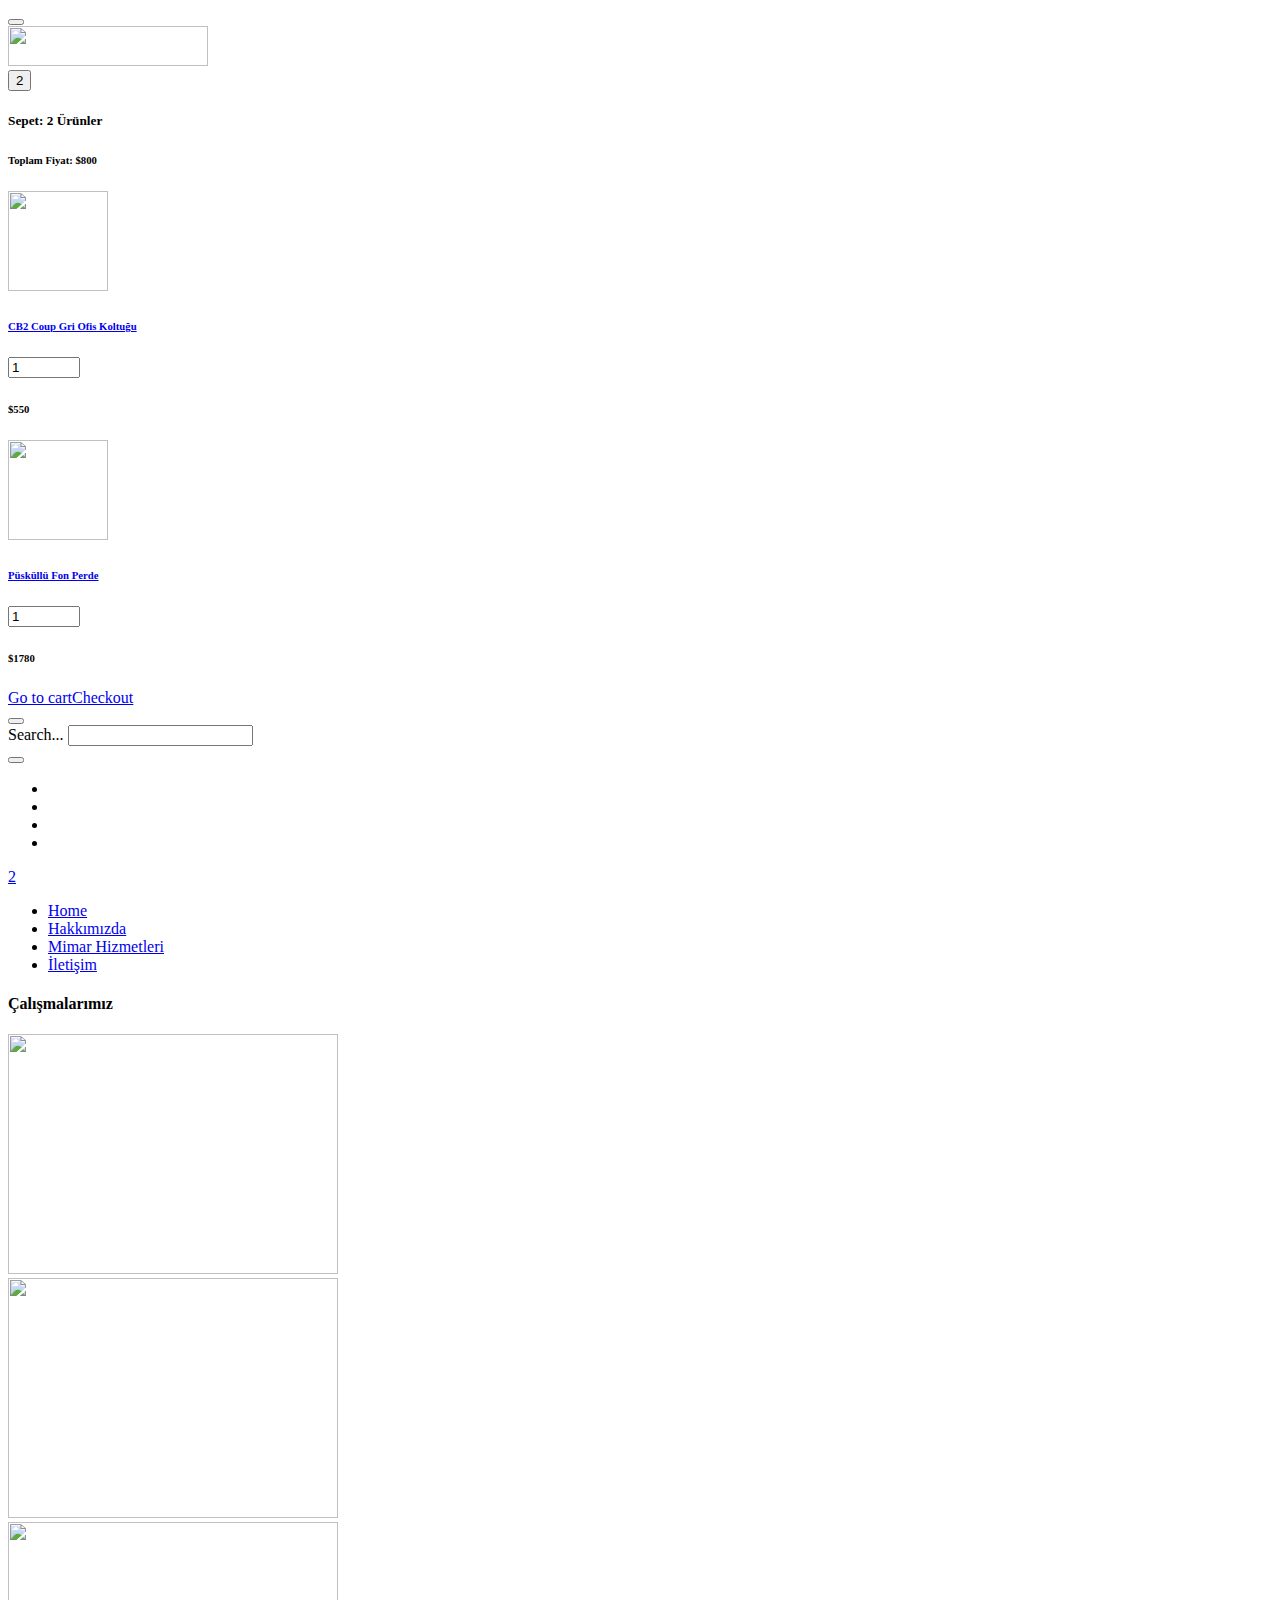
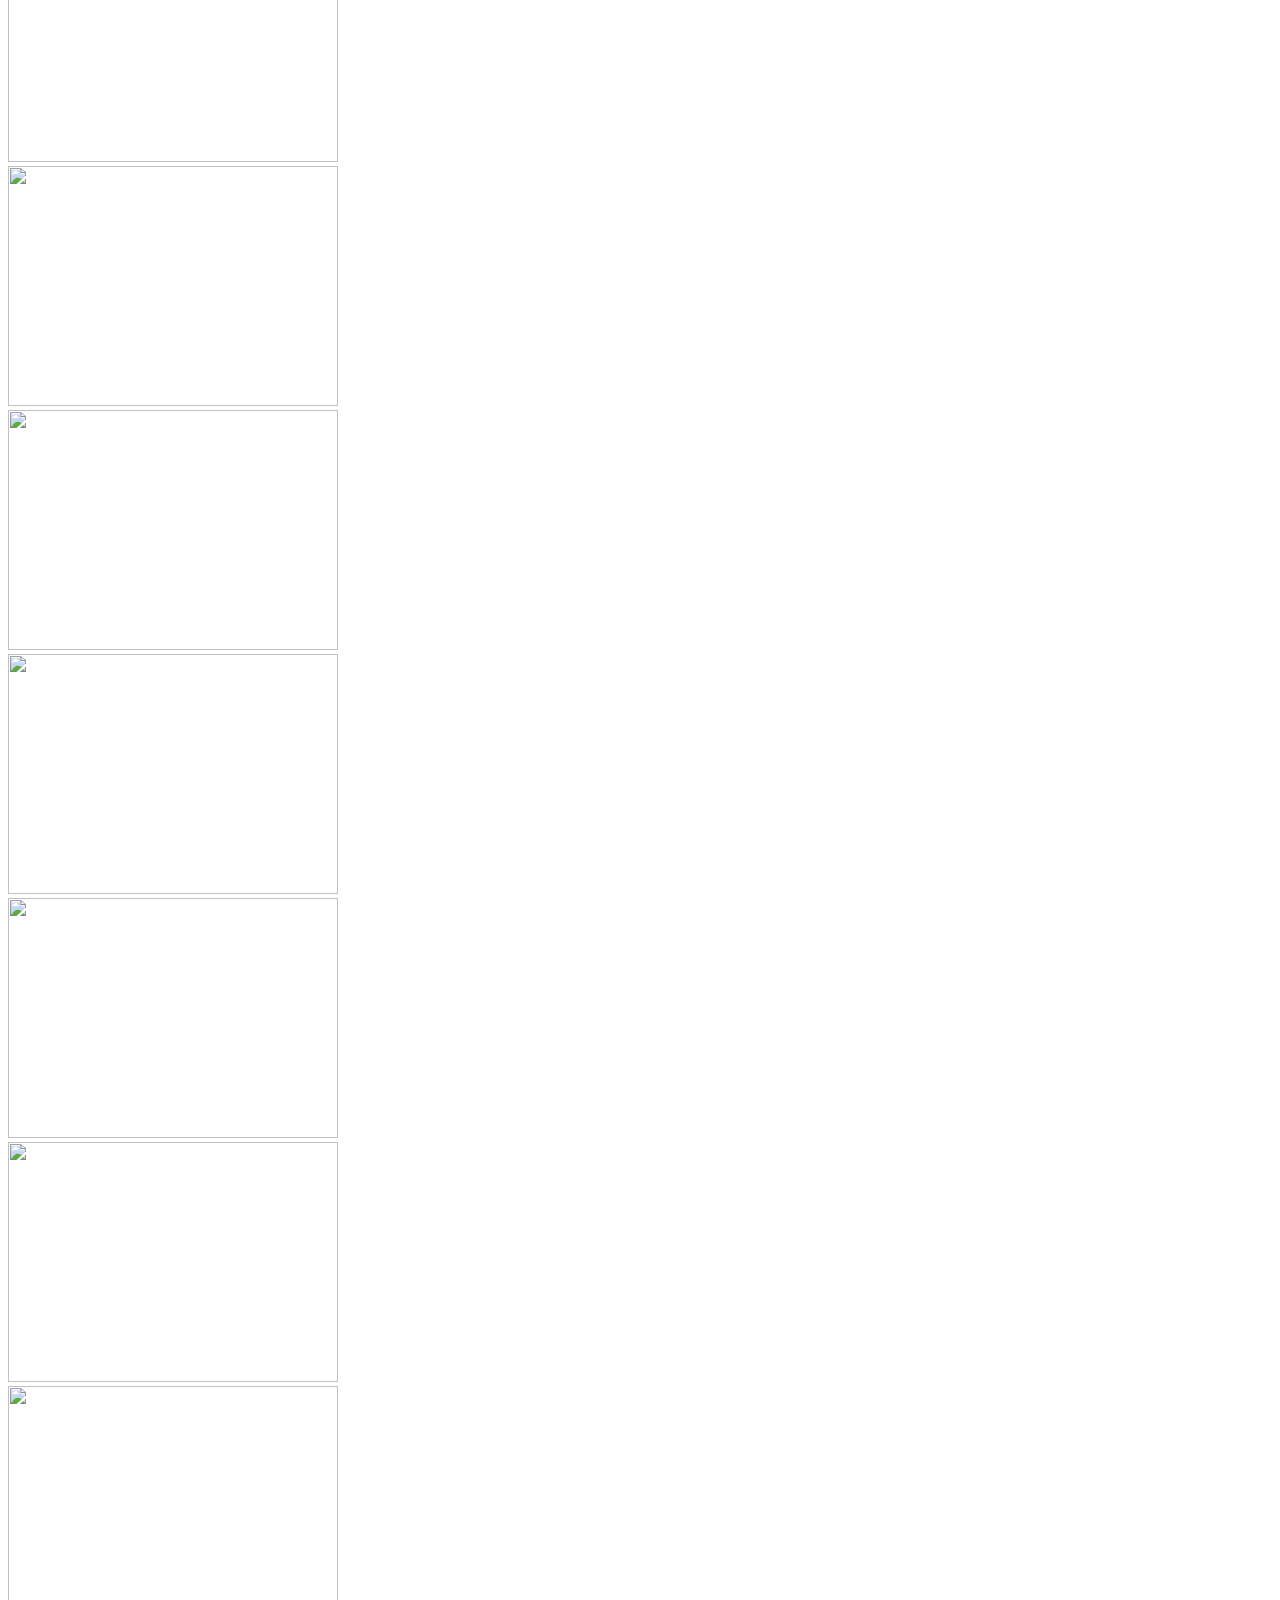
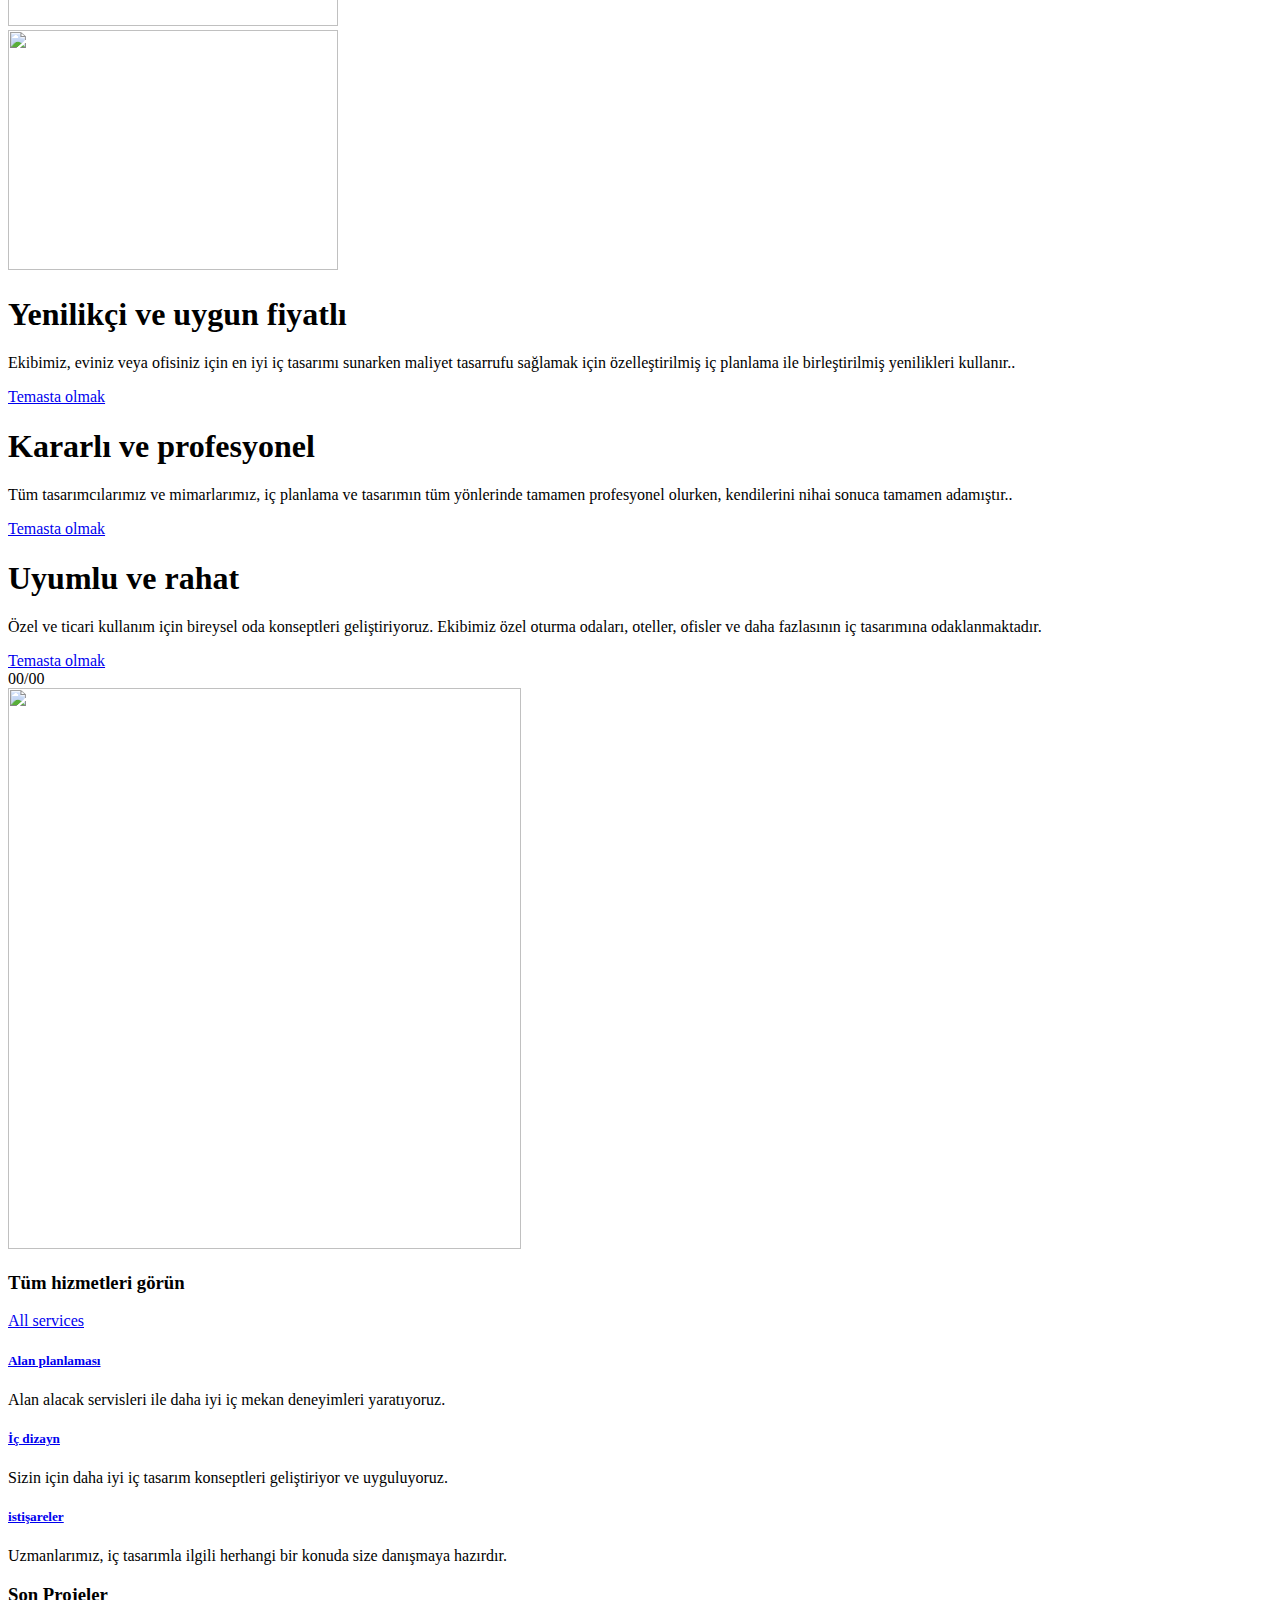
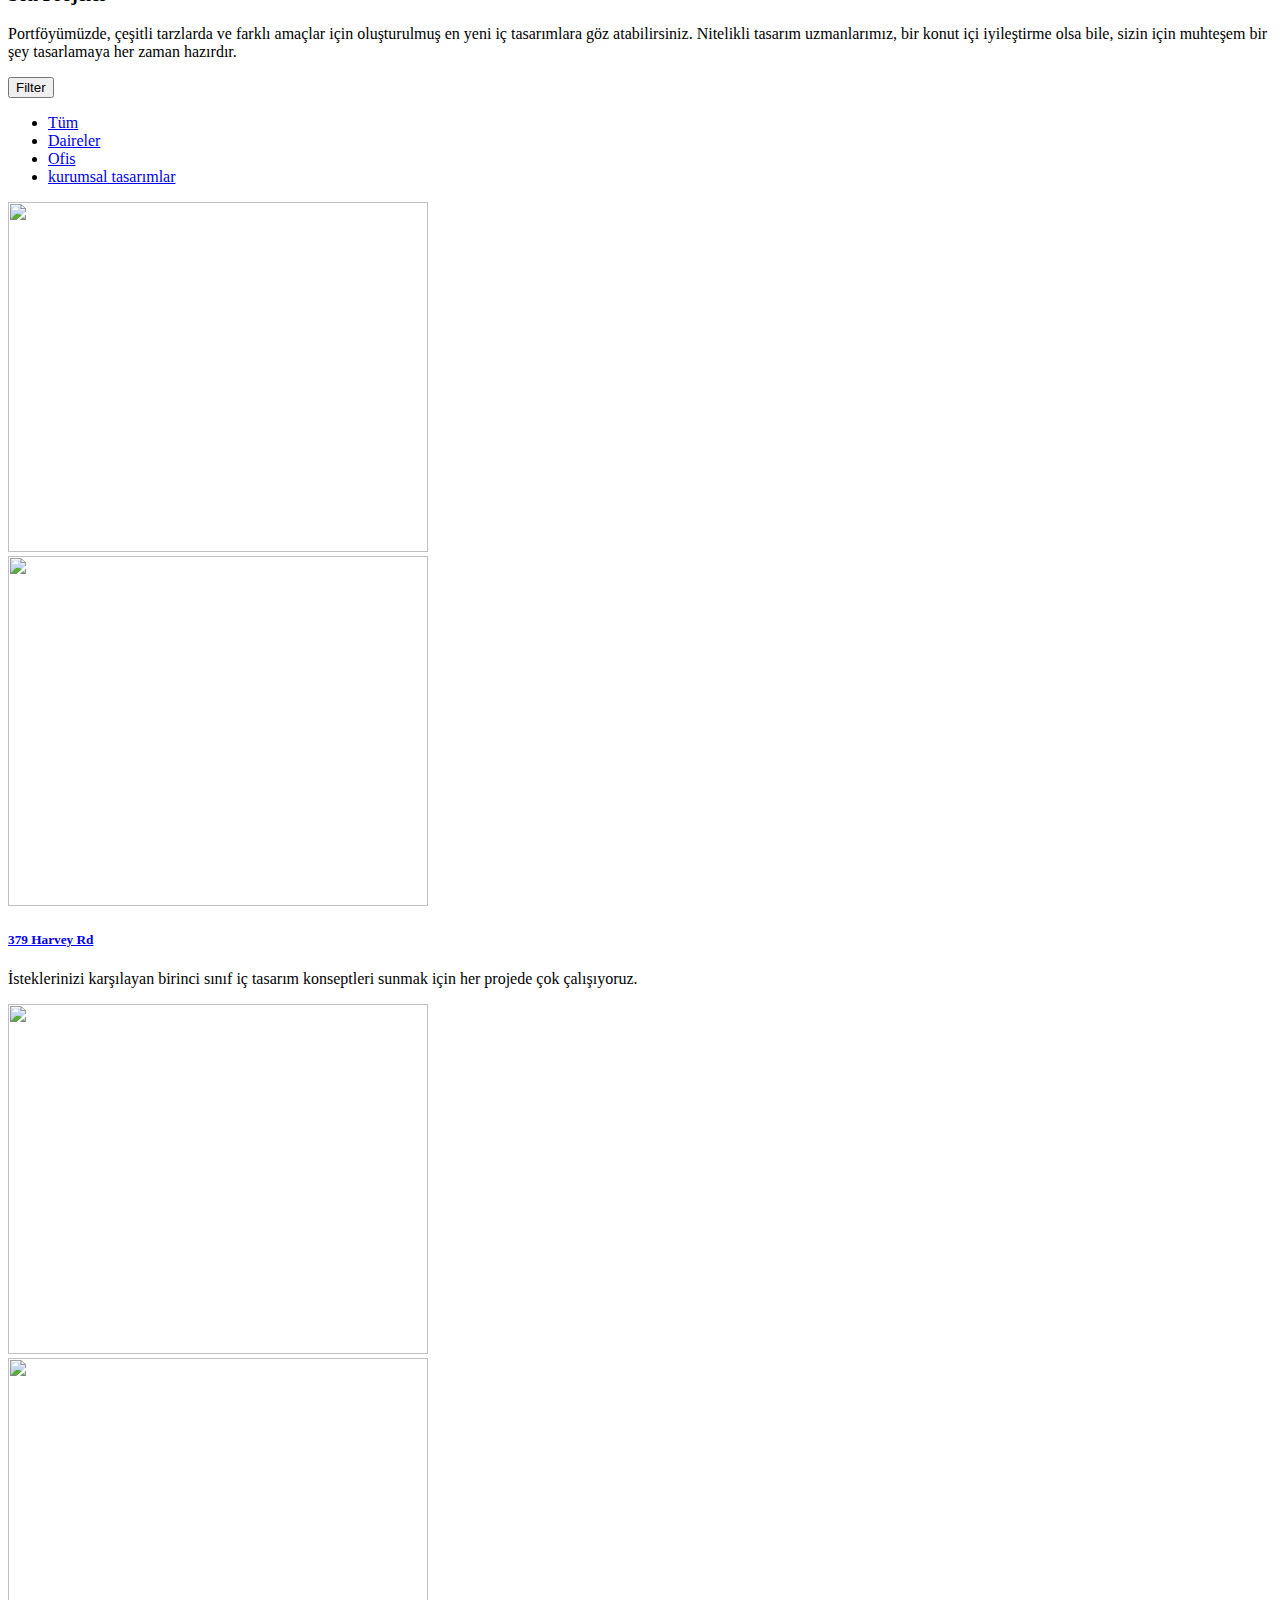
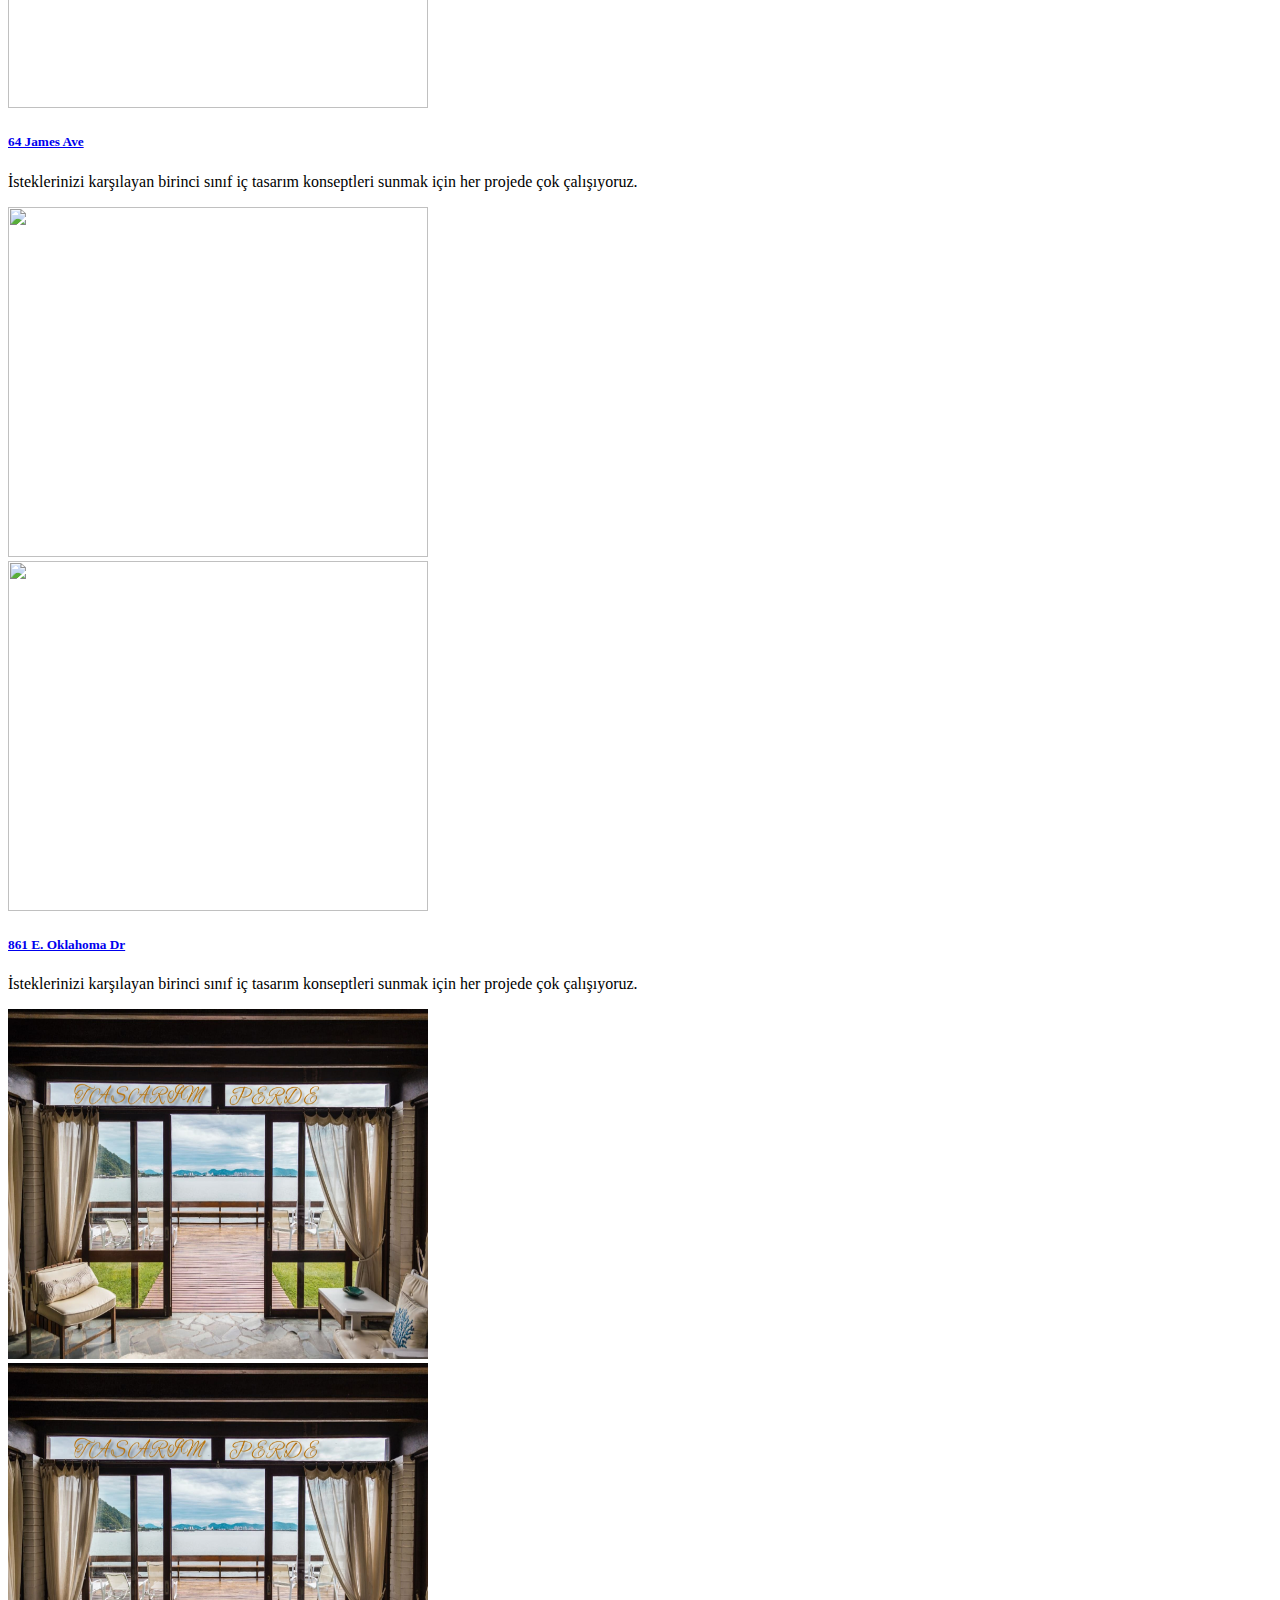
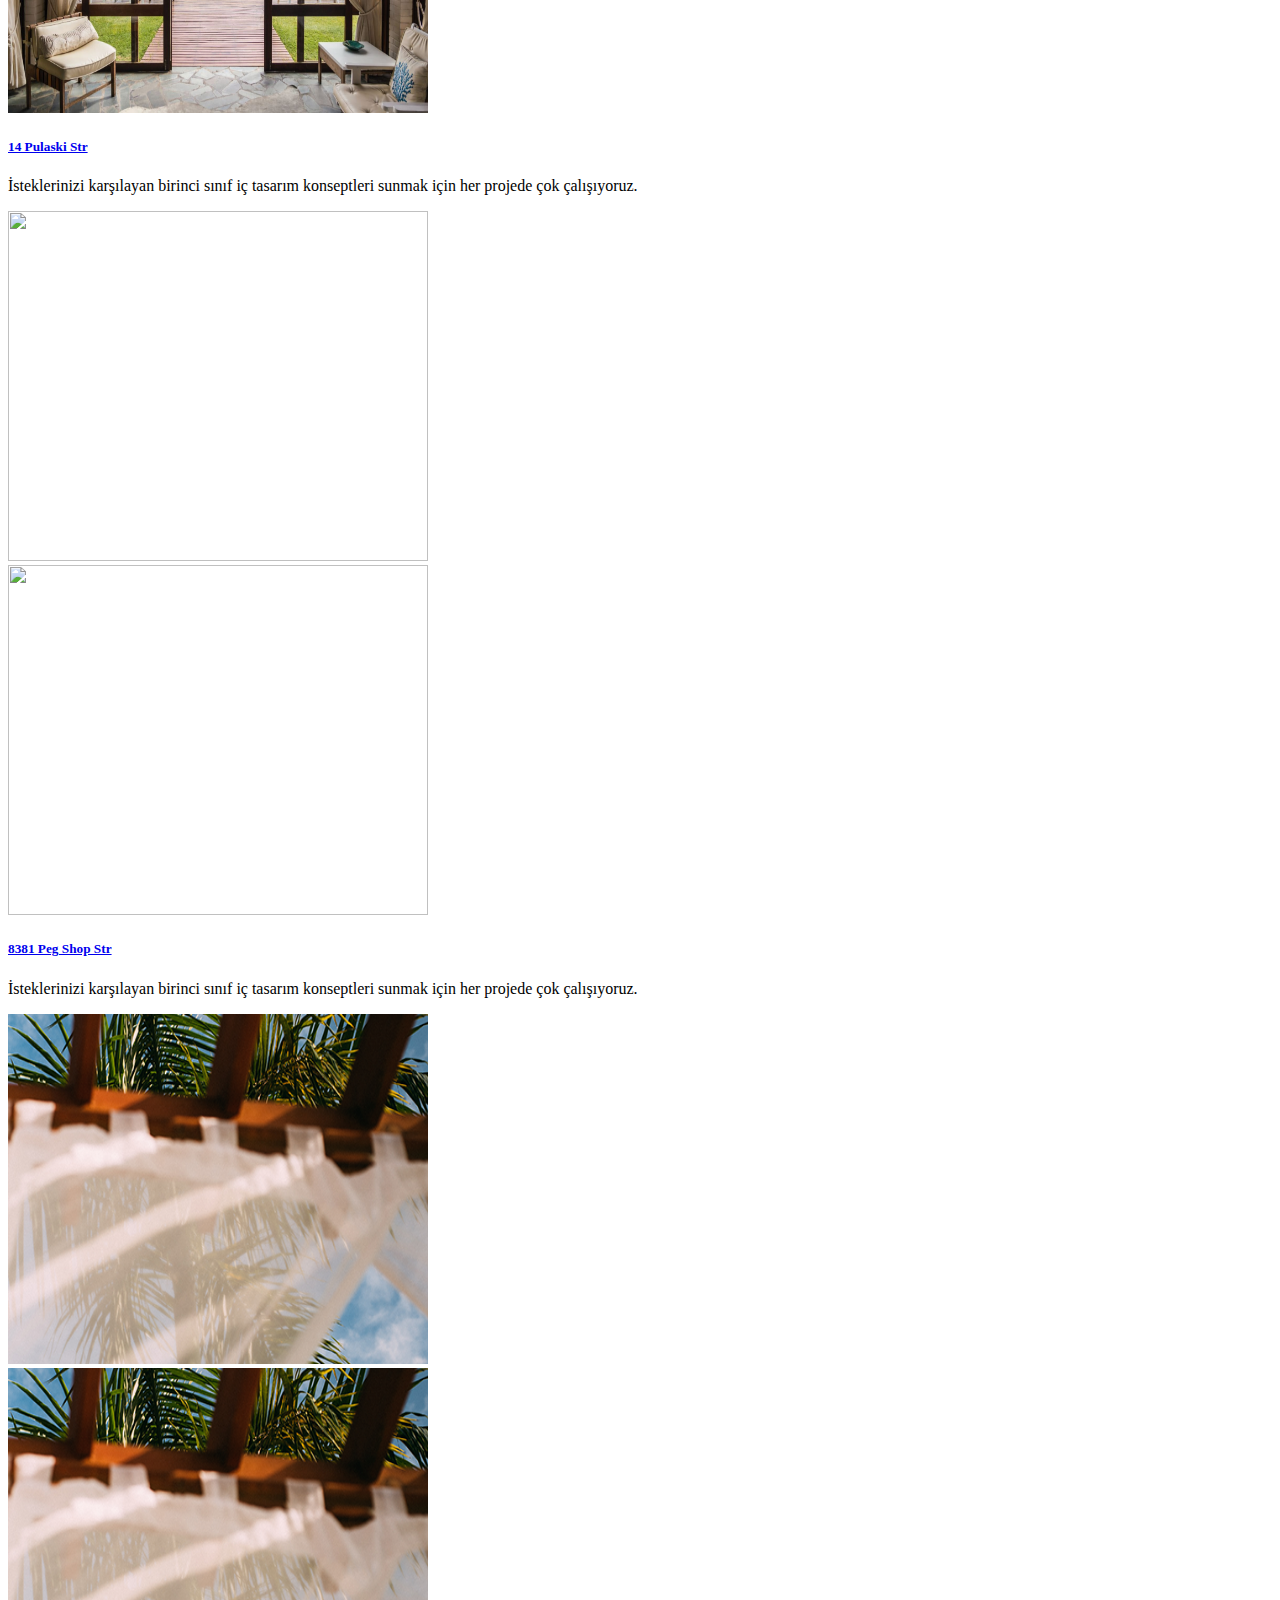
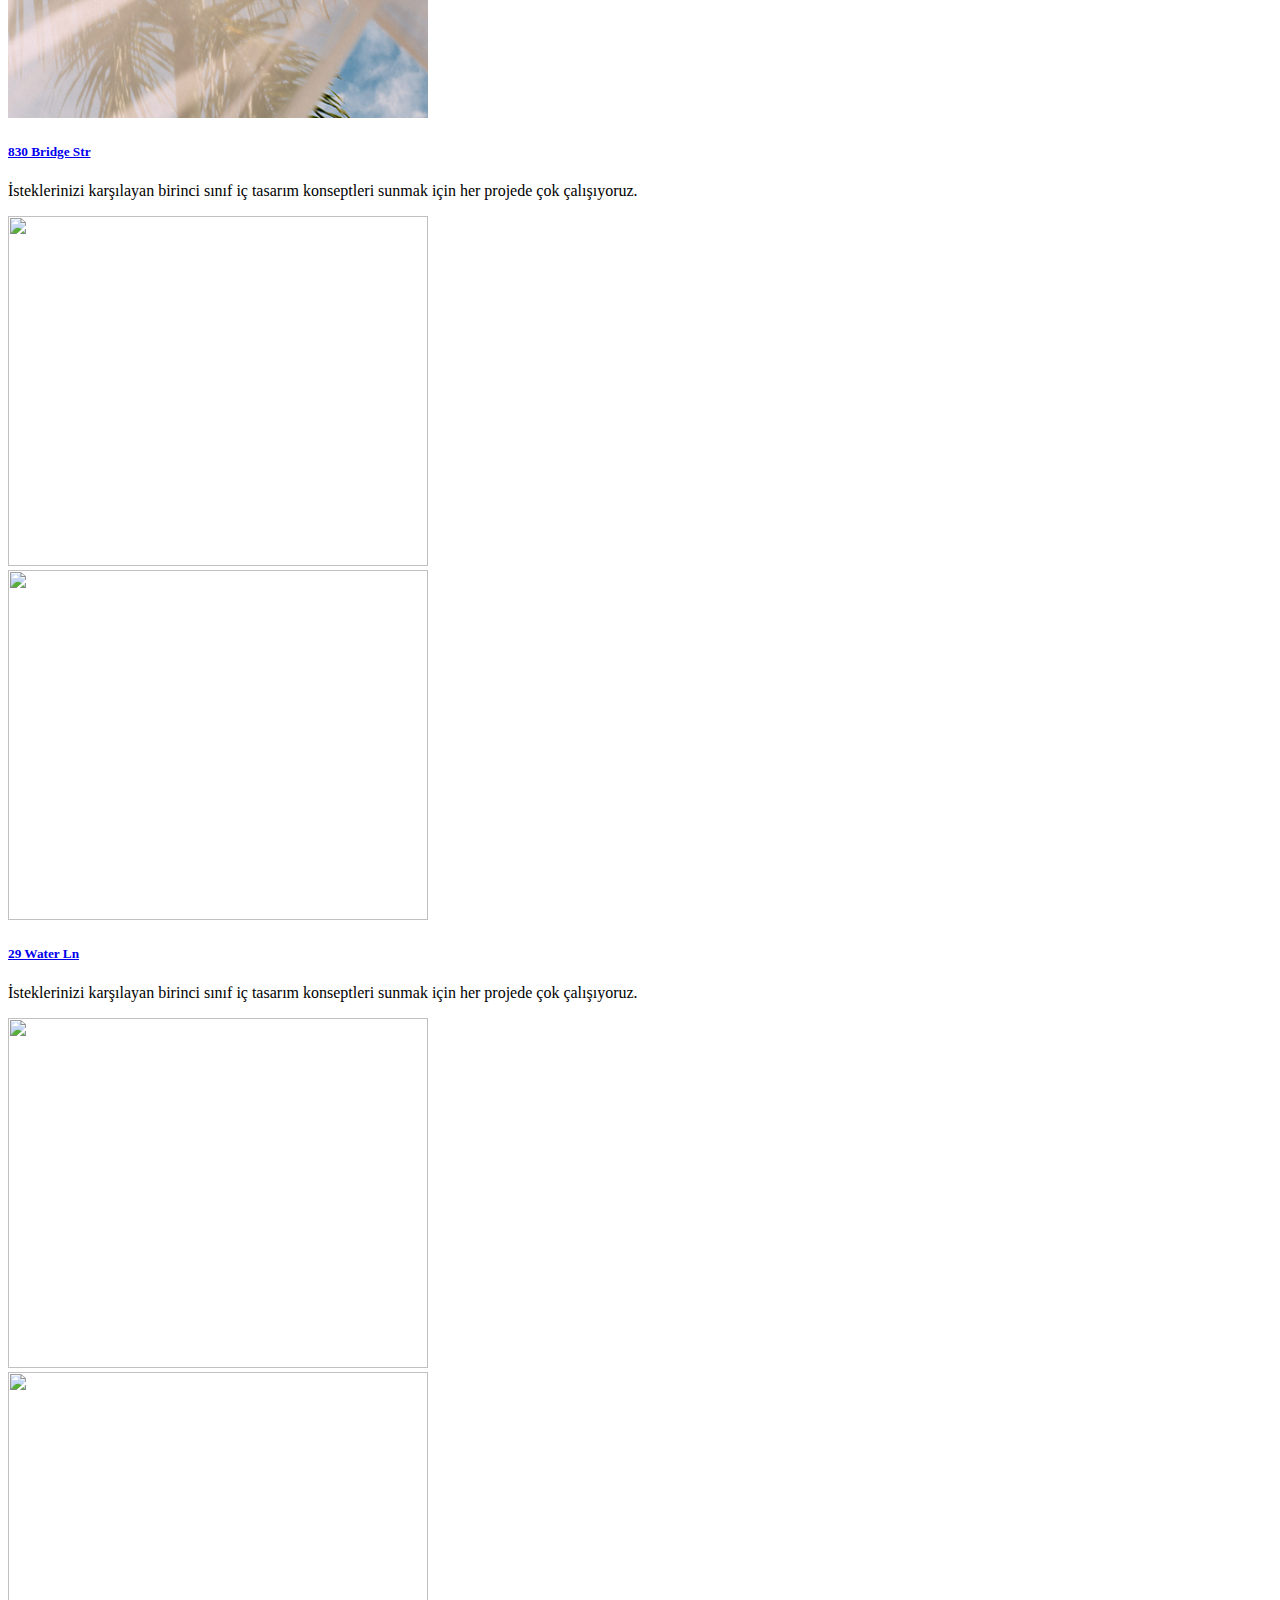
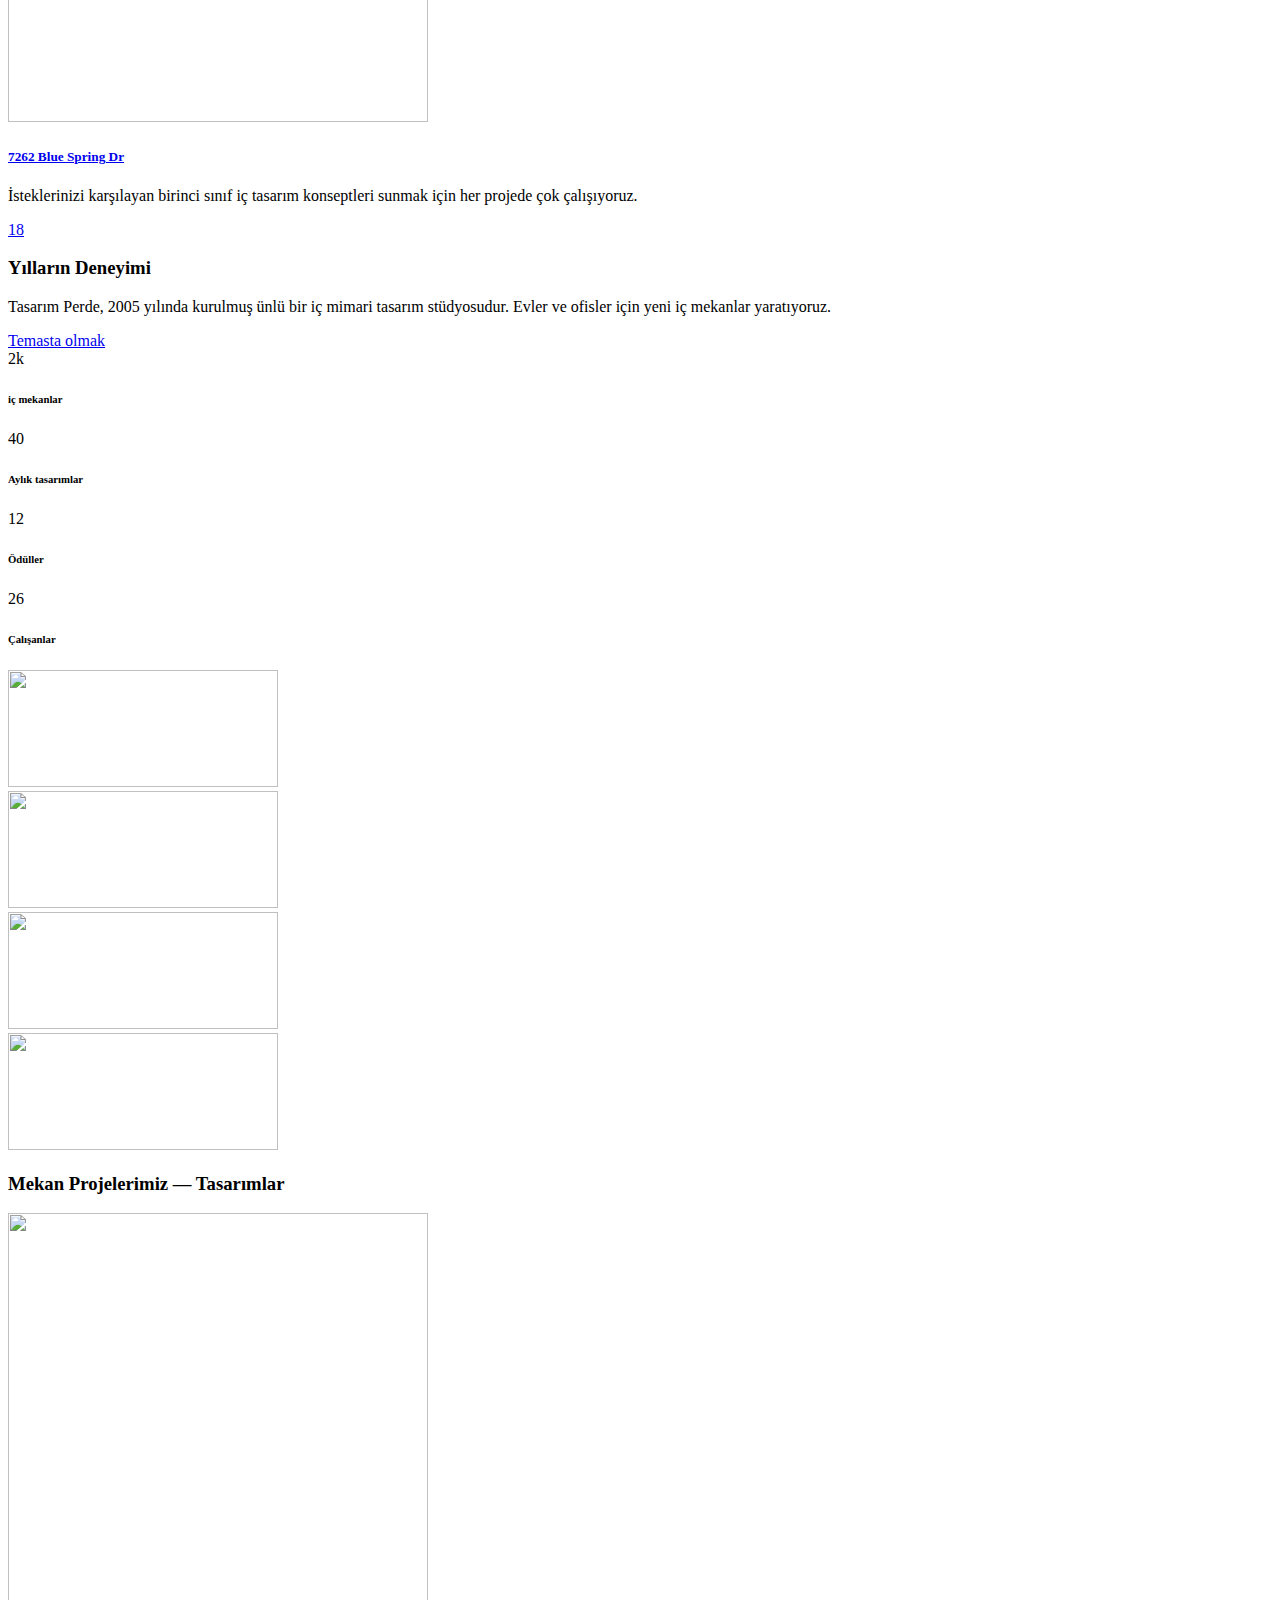
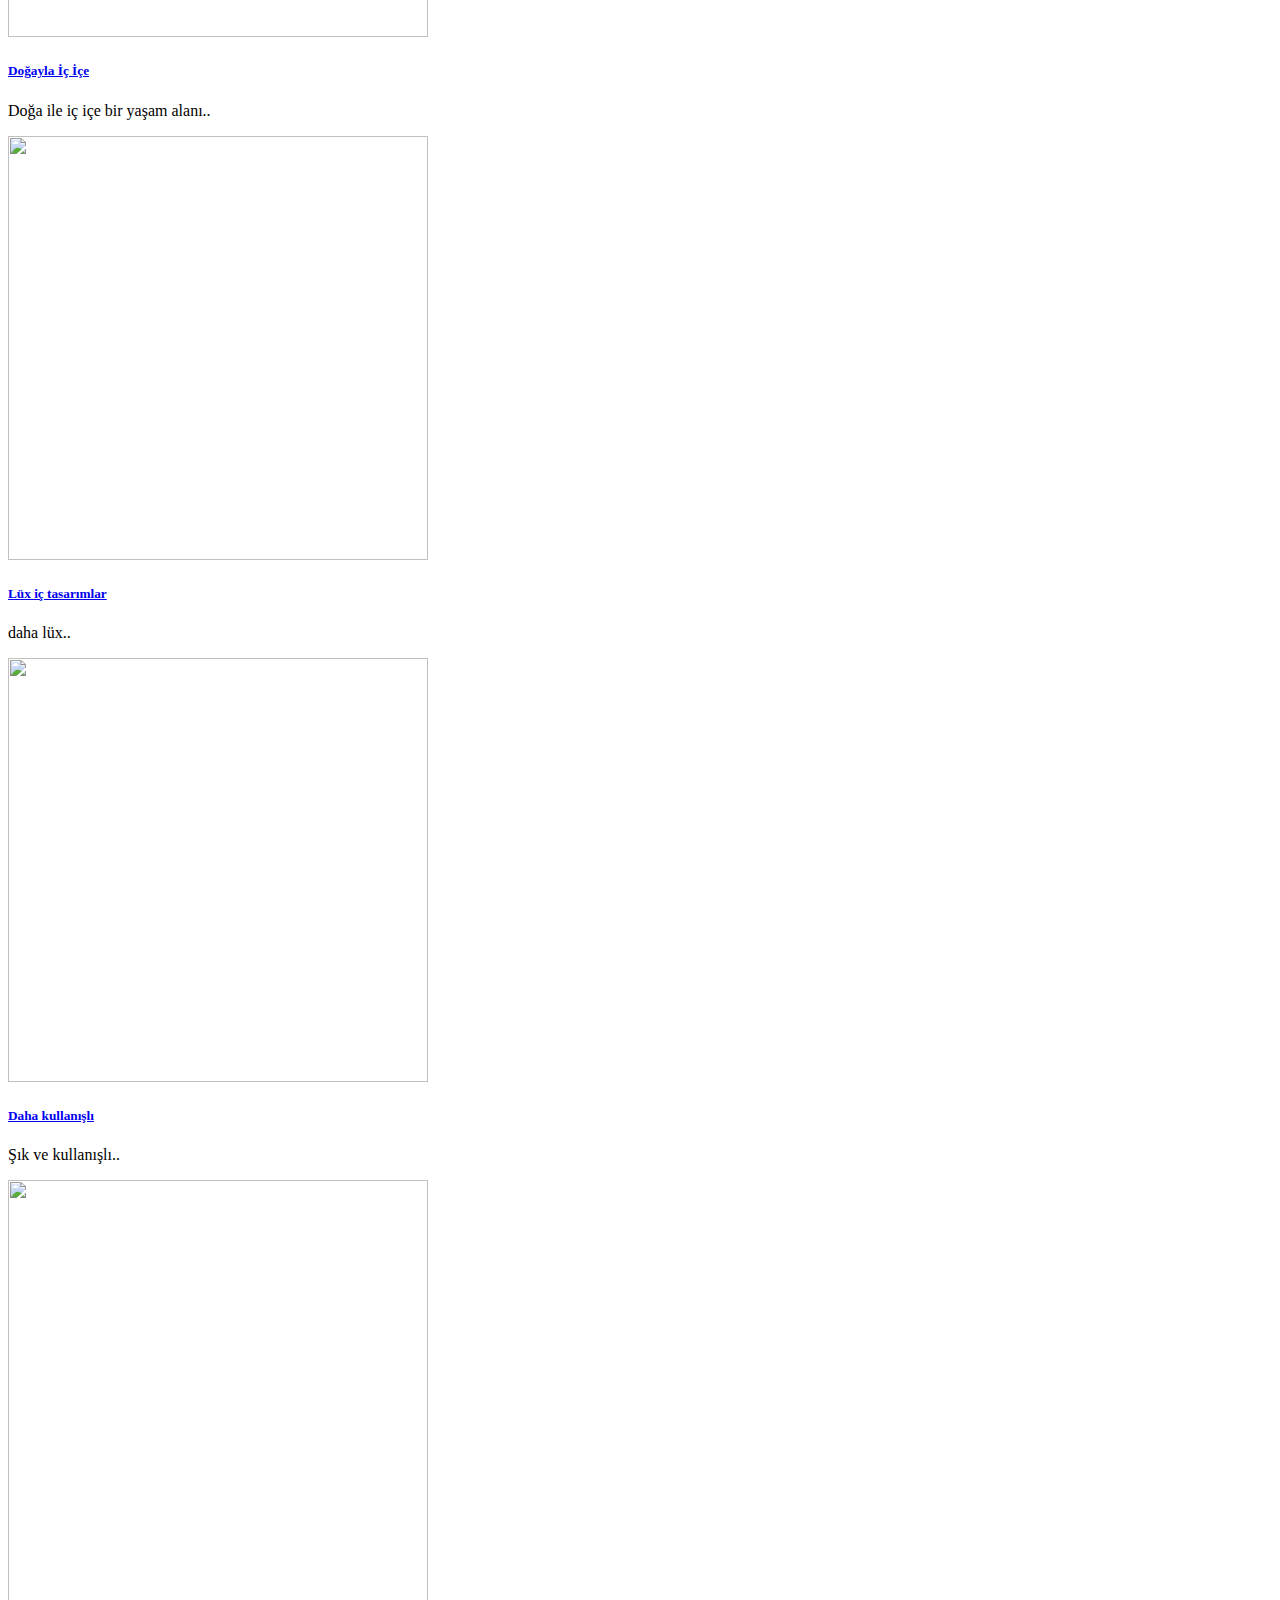
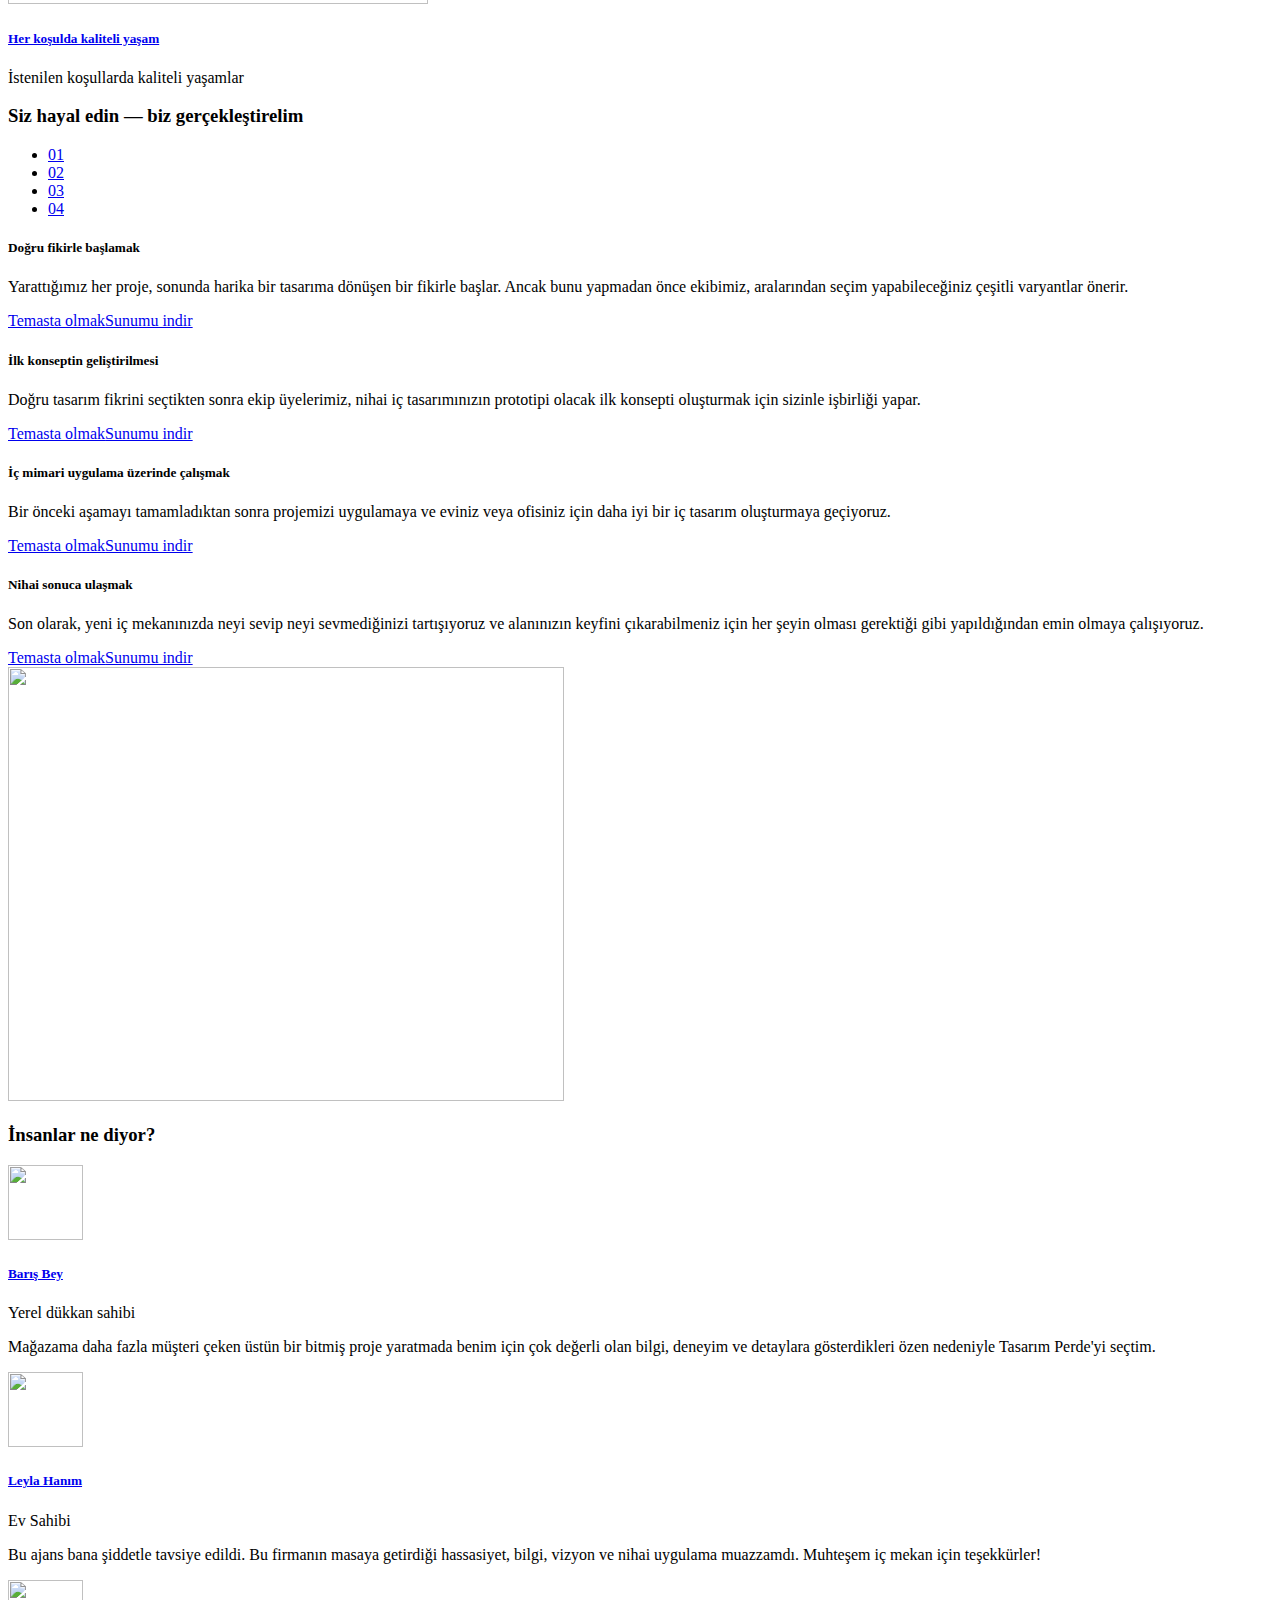
==== commit b5227a9c: "Update index.htm" ====
--- a/index.htm
+++ b/index.htm
@@ -6,9 +6,9 @@
     <meta name="viewport" content="width=device-width, height=device-height, initial-scale=1.0, maximum-scale=1.0, user-scalable=0">
     <meta http-equiv="X-UA-Compatible" content="IE=edge">
     <meta charset="utf-8">
-    <link rel="icon" href="images/Katman 1.png" type="image/x-icon">
+    <link rel="icon" href="images/Katman 1.png" type="image/pexels-max-vakhtbovych-11701153">
     <!-- Stylesheets-->
-    <link rel="stylesheet" type="text/css" href="https://fonts.googleapis.com/css?family=Poppins:400,500%7CTeko:300,400,500%7CMaven+Pro:500">
+    <link rel="stylesheet" type="text/css" href="//fonts.googleapis.com/css?family=Poppins:400,500%7CTeko:300,400,500%7CMaven+Pro:500">
     <link rel="stylesheet" href="css/bootstrap.css">
     <link rel="stylesheet" href="css/fonts.css">
     <link rel="stylesheet" href="css/style.css">
@@ -38,7 +38,7 @@
                   <!-- RD Navbar Toggle-->
                   <button class="rd-navbar-toggle" data-rd-navbar-toggle=".rd-navbar-nav-wrap"><span></span></button>
                   <!-- RD Navbar Brand-->
-                  <div class="rd-navbar-brand"><a class="brand" href="index.html"><img src="images/logo11.png" alt="" width="229" height="43"/></a></div>
+                  <div class="rd-navbar-brand"><a class="brand" href="index.html"><img src="images/logo11.png" alt="" width="200" height="40"/></a></div>
                 </div>
                 <div class="rd-navbar-main-element">
                   <div class="rd-navbar-nav-wrap">
@@ -47,15 +47,15 @@
                       <button class="rd-navbar-basket fl-bigmug-line-shopping198" data-rd-navbar-toggle=".cart-inline"><span>2</span></button>
                       <div class="cart-inline">
                         <div class="cart-inline-header">
-                          <h5 class="cart-inline-title">In cart:<span> 2</span> Products</h5>
-                          <h6 class="cart-inline-title">Total price:<span> $800</span></h6>
+                          <h5 class="cart-inline-title">Sepet:<span> 2</span> Ürünler</h5>
+                          <h6 class="cart-inline-title">Toplam Fiyat:<span> $800</span></h6>
                         </div>
                         <div class="cart-inline-body">
                           <div class="cart-inline-item">
                             <div class="unit align-items-center">
-                              <div class="unit-left"><a class="cart-inline-figure" href="#"><img src="images/pexels-max-vakhtbovych-11701155.jpg" alt="" width="100" height="100"/></a></div>
+                              <div class="unit-left"><a class="cart-inline-figure" href="#"><img src="images/product-mini-9-100x100.png" alt="" width="100" height="100"/></a></div>
                               <div class="unit-body">
-                                <h6 class="cart-inline-name"><a href="#">CB2 Coup Grey Office Chair</a></h6>
+                                <h6 class="cart-inline-name"><a href="#">CB2 Coup Gri Ofis Koltuğu</a></h6>
                                 <div>
                                   <div class="group-xs group-middle-custom">
                                     <div class="table-cart-stepper">
@@ -71,13 +71,13 @@
                             <div class="unit align-items-center">
                               <div class="unit-left"><a class="cart-inline-figure" href="#"><img src="images/product-mini-10-100x100.png" alt="" width="100" height="100"/></a></div>
                               <div class="unit-body">
-                                <h6 class="cart-inline-name"><a href="#">Ikea Tertial Work lamp</a></h6>
+                                <h6 class="cart-inline-name"><a href="#">Püsküllü Fon Perde</a></h6>
                                 <div>
                                   <div class="group-xs group-middle-custom">
                                     <div class="table-cart-stepper">
                                       <input class="form-input" type="number" data-zeros="true" value="1" min="1" max="1000"/>
                                     </div>
-                                    <h6 class="cart-inline-title">$250</h6>
+                                    <h6 class="cart-inline-title">$1780</h6>
                                   </div>
                                 </div>
                               </div>
@@ -113,11 +113,11 @@
                     <ul class="rd-navbar-nav">
                       <li class="rd-nav-item active"><a class="rd-nav-link" href="index.html">Home</a>
                       </li>
-                      <li class="rd-nav-item"><a class="rd-nav-link" href="about-us.html">About Us</a>
+                      <li class="rd-nav-item"><a class="rd-nav-link" href="about-us.html">Hakkımızda</a>
                       </li>
-                      <li class="rd-nav-item"><a class="rd-nav-link" href="typography.html">Typography</a>
+                      <li class="rd-nav-item"><a class="rd-nav-link" href="typography.html">Mimar Hizmetleri</a>
                       </li>
-                      <li class="rd-nav-item"><a class="rd-nav-link" href="contact-us.html">Contact Us</a>
+                      <li class="rd-nav-item"><a class="rd-nav-link" href="contact-us.html">İletişim</a>
                       </li>
                     </ul>
                   </div>
@@ -127,86 +127,86 @@
                   </div>
                 </div>
                 <div class="rd-navbar-project rd-navbar-classic-project">
-                  <h4 class="text-spacing-50">Our Works</h4>
+                  <h4 class="text-spacing-50">Çalışmalarımız</h4>
                   <div class="rd-navbar-project-content rd-navbar-classic-project-content">
                     <div class="row" data-lightgallery="group">
                       <div class="col-12">
                         <!-- Thumbnail Classic-->
                         <article class="thumbnail thumbnail-mary">
-                            <div class="thumbnail-mary-figure"><img src="images/pexels-alexandros-chatzidimos-3652784.jpg" alt="" width="330" height="240"/>
-                            </div>
-                            <div class="thumbnail-mary-caption"><a class="icon fl-bigmug-line-zoom60" href="images/pexels-alexandros-chatzidimos-3652784.jpg" data-lightgallery="item"><img src="images/pexels-alexandros-chatzidimos-3652784.jpgg" alt="" width="330" height="240"/></a>
-                            </div>
-                          </article>
-                        </div>
-                        <div class="col-12">
-                          <!-- Thumbnail Classic-->
-                          <article class="thumbnail thumbnail-mary">
-                            <div class="thumbnail-mary-figure"><img src="images/pexels-max-vakhtbovych-6957097.jpg" alt="" width="330" height="240"/>
-                            </div>
-                            <div class="thumbnail-mary-caption"><a class="icon fl-bigmug-line-zoom60" href="images/pexels-max-vakhtbovych-6957097.jpg" data-lightgallery="item"><img src="images/pexels-max-vakhtbovych-6957097.jpg" alt="" width="330" height="240"/></a>
-                            </div>
-                          </article>
-                        </div>
-                        <div class="col-12">
-                          <!-- Thumbnail Classic-->
-                          <article class="thumbnail thumbnail-mary">
-                            <div class="thumbnail-mary-figure"><img src="images/pexels-max-vakhtbovych-6301174.jpg" alt="" width="330" height="240"/>
-                            </div>
-                            <div class="thumbnail-mary-caption"><a class="icon fl-bigmug-line-zoom60" href="images/pexels-max-vakhtbovych-6301174.jpg" data-lightgallery="item"><img src="images/pexels-max-vakhtbovych-6301174.jpg" alt="" width="330" height="240"/></a>
-                            </div>
-                          </article>
-                        </div>
-                        <div class="col-12">
-                          <!-- Thumbnail Classic-->
-                          <article class="thumbnail thumbnail-mary">
-                            <div class="thumbnail-mary-figure"><img src="images/pexels-max-vakhtbovych-6301169.jpg" alt="" width="330" height="240"/>
-                            </div>
-                            <div class="thumbnail-mary-caption"><a class="icon fl-bigmug-line-zoom60" href="images/pexels-max-vakhtbovych-6301169.jpg" data-lightgallery="item"><img src="images/pexels-max-vakhtbovych-6301169.jpg" alt="" width="330" height="240"/></a>
-                            </div>
-                          </article>
-                        </div>
-                        <div class="col-12">
-                          <!-- Thumbnail Classic-->
-                          <article class="thumbnail thumbnail-mary">
-                            <div class="thumbnail-mary-figure"><img src="images/pexels-max-vakhtbovych-6585598.png" alt="" width="330" height="240"/>
-                            </div>
-                            <div class="thumbnail-mary-caption"><a class="icon fl-bigmug-line-zoom60" href="images/pexels-max-vakhtbovych-6585598.png" data-lightgallery="item"><img src="images/pexels-max-vakhtbovych-6585598.png" alt="" width="330" height="240"/></a>
-                            </div>
-                          </article>
-                        </div>
-                      </div>
-                    </div>
-                  </div>
-                </div>
-              </div>
-            </nav>
-          </div>
-        </header>
+                          <div class="thumbnail-mary-figure"><img src="images/pexels-alexandros-chatzidimos-3652784.jpg" alt="" width="330" height="240"/>
+                          </div>
+                          <div class="thumbnail-mary-caption"><a class="icon fl-bigmug-line-zoom60" href="images/pexels-alexandros-chatzidimos-3652784.jpg" data-lightgallery="item"><img src="images/pexels-alexandros-chatzidimos-3652784.jpgg" alt="" width="330" height="240"/></a>
+                          </div>
+                        </article>
+                      </div>
+                      <div class="col-12">
+                        <!-- Thumbnail Classic-->
+                        <article class="thumbnail thumbnail-mary">
+                          <div class="thumbnail-mary-figure"><img src="images/pexels-max-vakhtbovych-6957097.jpg" alt="" width="330" height="240"/>
+                          </div>
+                          <div class="thumbnail-mary-caption"><a class="icon fl-bigmug-line-zoom60" href="images/pexels-max-vakhtbovych-6957097.jpg" data-lightgallery="item"><img src="images/pexels-max-vakhtbovych-6957097.jpg" alt="" width="330" height="240"/></a>
+                          </div>
+                        </article>
+                      </div>
+                      <div class="col-12">
+                        <!-- Thumbnail Classic-->
+                        <article class="thumbnail thumbnail-mary">
+                          <div class="thumbnail-mary-figure"><img src="images/pexels-max-vakhtbovych-6301174.jpg" alt="" width="330" height="240"/>
+                          </div>
+                          <div class="thumbnail-mary-caption"><a class="icon fl-bigmug-line-zoom60" href="images/pexels-max-vakhtbovych-6301174.jpg" data-lightgallery="item"><img src="images/pexels-max-vakhtbovych-6301174.jpg" alt="" width="330" height="240"/></a>
+                          </div>
+                        </article>
+                      </div>
+                      <div class="col-12">
+                        <!-- Thumbnail Classic-->
+                        <article class="thumbnail thumbnail-mary">
+                          <div class="thumbnail-mary-figure"><img src="images/pexels-max-vakhtbovych-6301169.jpg" alt="" width="330" height="240"/>
+                          </div>
+                          <div class="thumbnail-mary-caption"><a class="icon fl-bigmug-line-zoom60" href="images/pexels-max-vakhtbovych-6301169.jpg" data-lightgallery="item"><img src="images/pexels-max-vakhtbovych-6301169.jpg" alt="" width="330" height="240"/></a>
+                          </div>
+                        </article>
+                      </div>
+                      <div class="col-12">
+                        <!-- Thumbnail Classic-->
+                        <article class="thumbnail thumbnail-mary">
+                          <div class="thumbnail-mary-figure"><img src="images/pexels-max-vakhtbovych-6585598.png" alt="" width="330" height="240"/>
+                          </div>
+                          <div class="thumbnail-mary-caption"><a class="icon fl-bigmug-line-zoom60" href="images/pexels-max-vakhtbovych-6585598.png" data-lightgallery="item"><img src="images/pexels-max-vakhtbovych-6585598.png" alt="" width="330" height="240"/></a>
+                          </div>
+                        </article>
+                      </div>
+                    </div>
+                  </div>
+                </div>
+              </div>
+            </div>
+          </nav>
+        </div>
+      </header>
       <!-- Swiper-->
       <section class="section swiper-container swiper-slider swiper-slider-classic" data-loop="true" data-autoplay="5000" data-simulate-touch="true" data-direction="vertical" data-nav="false">
         <div class="swiper-wrapper text-center">
           <div class="swiper-slide context-dark" data-slide-bg="images/pexels-laura-stanley-2252318.jpg">
             <div class="swiper-slide-caption section-md">
               <div class="container">
-                <h1 data-caption-animate="fadeInLeft" data-caption-delay="0">Innovative and affordable</h1>
-                <p class="text-width-large" data-caption-animate="fadeInRight" data-caption-delay="100">Our team uses innovations combined with customized interior planning to deliver the best interior design for your home or office while saving costs.</p><a class="button button-primary button-ujarak" href="#" data-caption-animate="fadeInUp" data-caption-delay="200">Get in touch</a>
+                <h1 data-caption-animate="fadeInLeft" data-caption-delay="0">Yenilikçi ve uygun fiyatlı</h1>
+                <p class="text-width-large" data-caption-animate="fadeInRight" data-caption-delay="100">Ekibimiz, eviniz veya ofisiniz için en iyi iç tasarımı sunarken maliyet tasarrufu sağlamak için özelleştirilmiş iç planlama ile birleştirilmiş yenilikleri kullanır..</p><a class="button button-primary button-ujarak" href="#" data-caption-animate="fadeInUp" data-caption-delay="200">Temasta olmak</a>
               </div>
             </div>
           </div>
           <div class="swiper-slide context-dark" data-slide-bg="images/pexels-alexandros-chatzidimos-3652784.jpg">
             <div class="swiper-slide-caption section-md">
               <div class="container">
-                <h1 data-caption-animate="fadeInLeft" data-caption-delay="0">Committed and professional</h1>
-                <p class="text-width-large" data-caption-animate="fadeInRight" data-caption-delay="100">All our designers and architects are completely committed to the end result, while being fully professional in all aspects of interior planning and design.</p><a class="button button-primary button-ujarak" href="#" data-caption-animate="fadeInUp" data-caption-delay="200">Get in touch</a>
+                <h1 data-caption-animate="fadeInLeft" data-caption-delay="0">Kararlı ve profesyonel</h1>
+                <p class="text-width-large" data-caption-animate="fadeInRight" data-caption-delay="100">Tüm tasarımcılarımız ve mimarlarımız, iç planlama ve tasarımın tüm yönlerinde tamamen profesyonel olurken, kendilerini nihai sonuca tamamen adamıştır..</p><a class="button button-primary button-ujarak" href="#" data-caption-animate="fadeInUp" data-caption-delay="200">Temasta olmak</a>
               </div>
             </div>
           </div>
           <div class="swiper-slide context-dark" data-slide-bg="images/pexels-cottonbro-studio-7507134.jpg">
             <div class="swiper-slide-caption section-md">
               <div class="container">
-                <h1 data-caption-animate="fadeInLeft" data-caption-delay="0">Harmonious and cozy</h1>
-                <p class="text-width-large" data-caption-animate="fadeInRight" data-caption-delay="100">We develop individual room concepts for private and commercial use. Our team focuses on the interior design of private living rooms, hotels, offices, and more.</p><a class="button button-primary button-ujarak" href="#" data-caption-animate="fadeInUp" data-caption-delay="200">Get in touch</a>
+                <h1 data-caption-animate="fadeInLeft" data-caption-delay="0">Uyumlu ve rahat</h1>
+                <p class="text-width-large" data-caption-animate="fadeInRight" data-caption-delay="100">Özel ve ticari kullanım için bireysel oda konseptleri geliştiriyoruz. Ekibimiz özel oturma odaları, oteller, ofisler ve daha fazlasının iç tasarımına odaklanmaktadır.</p><a class="button button-primary button-ujarak" href="#" data-caption-animate="fadeInUp" data-caption-delay="200">Temasta olmak</a>
               </div>
             </div>
           </div>
@@ -219,7 +219,7 @@
         </div>
       </section>
 
-      <!-- See all services-->
+      <!-- Tüm hizmetleri görün-->
       <section class="section section-sm section-first bg-default text-center">
         <div class="container">
           <div class="row row-30 justify-content-center">
@@ -232,7 +232,7 @@
                 <div class="col-sm-6 wow fadeInRight">
                   <article class="box-icon-modern box-icon-modern-custom">
                     <div>
-                      <h3 class="box-icon-modern-big-title">See all services</h3>
+                      <h3 class="box-icon-modern-big-title">Tüm hizmetleri görün</h3>
                       <div class="box-icon-modern-decor"></div><a class="button button-md button-default-outline-2 button-wapasha" href="#">All services</a>
                     </div>
                   </article>
@@ -240,25 +240,25 @@
                 <div class="col-sm-6 wow fadeInRight" data-wow-delay=".1s">
                   <article class="box-icon-modern box-icon-modern-2">
                     <div class="box-icon-modern-icon fl-bigmug-line-cropping1"></div>
-                    <h5 class="box-icon-modern-title"><a href="#">Space planning</a></h5>
+                    <h5 class="box-icon-modern-title"><a href="#">Alan planlaması</a></h5>
                     <div class="box-icon-modern-decor"></div>
-                    <p class="box-icon-modern-text">We create better interior experiences through space planning services.</p>
+                    <p class="box-icon-modern-text">Alan alacak servisleri ile daha iyi iç mekan deneyimleri yaratıyoruz.</p>
                   </article>
                 </div>
                 <div class="col-sm-6 wow fadeInRight" data-wow-delay=".2s">
                   <article class="box-icon-modern box-icon-modern-2">
                     <div class="box-icon-modern-icon fl-bigmug-line-paintbrush9"></div>
-                    <h5 class="box-icon-modern-title"><a href="#">Interior design</a></h5>
+                    <h5 class="box-icon-modern-title"><a href="#">İç dizayn</a></h5>
                     <div class="box-icon-modern-decor"></div>
-                    <p class="box-icon-modern-text">We develop and implement better interior design concepts for you.</p>
+                    <p class="box-icon-modern-text">Sizin için daha iyi iç tasarım konseptleri geliştiriyor ve uyguluyoruz.</p>
                   </article>
                 </div>
                 <div class="col-sm-6 wow fadeInRight" data-wow-delay=".3s">
                   <article class="box-icon-modern box-icon-modern-2">
                     <div class="box-icon-modern-icon fl-bigmug-line-chat55"></div>
-                    <h5 class="box-icon-modern-title"><a href="#">Consultations</a></h5>
+                    <h5 class="box-icon-modern-title"><a href="#">istişareler</a></h5>
                     <div class="box-icon-modern-decor"></div>
-                    <p class="box-icon-modern-text">Our specialists are ready to consult you on any interior design related topic.</p>
+                    <p class="box-icon-modern-text">Uzmanlarımız, iç tasarımla ilgili herhangi bir konuda size danışmaya hazırdır.</p>
                   </article>
                 </div>
               </div>
@@ -267,18 +267,18 @@
         </div>
       </section>
 
-      <!-- Latest Projects-->
+      <!-- Son Projeler-->
       <section class="section section-sm section-fluid bg-default text-center">
         <div class="container-fluid">
-          <h3 class="wow fadeInLeft">Latest Projects</h3>
-          <p class="quote-jean wow fadeInRight" data-wow-delay=".1s">In our portfolio you can browse the latest interior designs created in various styles and for different purposes. Our qualified design professionals are always ready to design something spectacular for you, even if it’s a residential interior improvement.</p>
+          <h3 class="wow fadeInLeft">Son Projeler</h3>
+          <p class="quote-jean wow fadeInRight" data-wow-delay=".1s">Portföyümüzde, çeşitli tarzlarda ve farklı amaçlar için oluşturulmuş en yeni iç tasarımlara göz atabilirsiniz. Nitelikli tasarım uzmanlarımız, bir konut içi iyileştirme olsa bile, sizin için muhteşem bir şey tasarlamaya her zaman hazırdır.</p>
           <div class="isotope-filters isotope-filters-horizontal">
             <button class="isotope-filters-toggle button button-md button-icon button-icon-right button-default-outline button-wapasha" data-custom-toggle="#isotope-3" data-custom-toggle-hide-on-blur="true"><span class="icon fa fa-caret-down"></span>Filter</button>
             <ul class="isotope-filters-list" id="isotope-3">
-              <li><a class="active" href="#" data-isotope-filter="*" data-isotope-group="gallery">All</a></li>
-              <li><a href="#" data-isotope-filter="Type 1" data-isotope-group="gallery">Apartments</a></li>
-              <li><a href="#" data-isotope-filter="Type 2" data-isotope-group="gallery">Offices</a></li>
-              <li><a href="#" data-isotope-filter="Type 3" data-isotope-group="gallery">Corporate designs</a></li>
+              <li><a class="active" href="#" data-isotope-filter="*" data-isotope-group="gallery">Tüm</a></li>
+              <li><a href="#" data-isotope-filter="Type 1" data-isotope-group="gallery">Daireler</a></li>
+              <li><a href="#" data-isotope-filter="Type 2" data-isotope-group="gallery">Ofis</a></li>
+              <li><a href="#" data-isotope-filter="Type 3" data-isotope-group="gallery">kurumsal tasarımlar</a></li>
             </ul>
           </div>
           <div class="row row-30 isotope" data-isotope-layout="fitRows" data-isotope-group="gallery" data-lightgallery="group">
@@ -291,7 +291,7 @@
                   <div class="thumbnail-classic-title-wrap"><a class="icon fl-bigmug-line-zoom60" href="images/ccc.png" data-lightgallery="item"><img src="images/ccc.png" alt="" width="420" height="350"/></a>
                     <h5 class="thumbnail-classic-title"><a href="#">379 Harvey Rd</a></h5>
                   </div>
-                  <p class="thumbnail-classic-text">We work hard on every project to deliver top-notch interior design concepts that satisfy your wishes.</p>
+                  <p class="thumbnail-classic-text">İsteklerinizi karşılayan birinci sınıf iç tasarım konseptleri sunmak için her projede çok çalışıyoruz.</p>
                 </div>
               </article>
             </div>
@@ -304,7 +304,7 @@
                   <div class="thumbnail-classic-title-wrap"><a class="icon fl-bigmug-line-zoom60" href="images/bbb.png" data-lightgallery="item" width="420" height="350"><img src="images/bbb.png" alt="" width="420" height="350"/></a>
                     <h5 class="thumbnail-classic-title"><a href="#">64 James Ave</a></h5>
                   </div>
-                  <p class="thumbnail-classic-text">We work hard on every project to deliver top-notch interior design concepts that satisfy your wishes.</p>
+                  <p class="thumbnail-classic-text">İsteklerinizi karşılayan birinci sınıf iç tasarım konseptleri sunmak için her projede çok çalışıyoruz.</p>
                 </div>
               </article>
             </div>
@@ -317,20 +317,20 @@
                   <div class="thumbnail-classic-title-wrap"><a class="icon fl-bigmug-line-zoom60" href="images/aaa.png" data-lightgallery="item"><img src="images/aaa.png" alt="" width="420" height="350"/></a>
                     <h5 class="thumbnail-classic-title"><a href="#">861 E. Oklahoma Dr</a></h5>
                   </div>
-                  <p class="thumbnail-classic-text">We work hard on every project to deliver top-notch interior design concepts that satisfy your wishes.</p>
+                  <p class="thumbnail-classic-text">İsteklerinizi karşılayan birinci sınıf iç tasarım konseptleri sunmak için her projede çok çalışıyoruz.</p>
                 </div>
               </article>
             </div>
             <div class="col-sm-6 col-lg-4 col-xxl-3 isotope-item wow fadeInLeft" data-filter="Type 3" data-wow-delay=".3s">
               <!-- Thumbnail Classic-->
               <article class="thumbnail thumbnail-classic thumbnail-md">
-                <div class="thumbnail-classic-figure"><img src="images/nnn.png" alt="" width="420" height="350"/>
+                <div class="thumbnail-classic-figure"><img src="images/ww.jpg" alt="" width="420" height="350"/>
                 </div>
                 <div class="thumbnail-classic-caption">
-                  <div class="thumbnail-classic-title-wrap"><a class="icon fl-bigmug-line-zoom60" href="images/nnn.png" data-lightgallery="item"><img src="images/nnn.png" alt="" width="420" height="350"/></a>
+                  <div class="thumbnail-classic-title-wrap"><a class="icon fl-bigmug-line-zoom60" href="images/ww.jpg" data-lightgallery="item"><img src="images/ww.jpg" alt="" width="420" height="350"/></a>
                     <h5 class="thumbnail-classic-title"><a href="#">14 Pulaski Str</a></h5>
                   </div>
-                  <p class="thumbnail-classic-text">We work hard on every project to deliver top-notch interior design concepts that satisfy your wishes.</p>
+                  <p class="thumbnail-classic-text">İsteklerinizi karşılayan birinci sınıf iç tasarım konseptleri sunmak için her projede çok çalışıyoruz.</p>
                 </div>
               </article>
             </div>
@@ -343,20 +343,20 @@
                   <div class="thumbnail-classic-title-wrap"><a class="icon fl-bigmug-line-zoom60" href="images/xxx.png" data-lightgallery="item"><img src="images/xxx.png" alt="" width="420" height="350"/></a>
                     <h5 class="thumbnail-classic-title"><a href="#">8381 Peg Shop Str</a></h5>
                   </div>
-                  <p class="thumbnail-classic-text">We work hard on every project to deliver top-notch interior design concepts that satisfy your wishes.</p>
+                  <p class="thumbnail-classic-text">İsteklerinizi karşılayan birinci sınıf iç tasarım konseptleri sunmak için her projede çok çalışıyoruz.</p>
                 </div>
               </article>
             </div>
             <div class="col-sm-6 col-lg-4 col-xxl-3 isotope-item wow fadeInRight" data-filter="Type 1" data-wow-delay=".1s">
               <!-- Thumbnail Classic-->
               <article class="thumbnail thumbnail-classic thumbnail-md">
-                <div class="thumbnail-classic-figure"><img src="images/WhatsApp Görsel 2022-12-18 saat 19.02.06.jpg" alt="" width="420" height="350"/>
+                <div class="thumbnail-classic-figure"><img src="images/WhatsApp Görsel 2022-12-18 saat 19.02.06.png" alt="" width="420" height="350"/>
                 </div>
                 <div class="thumbnail-classic-caption">
-                  <div class="thumbnail-classic-title-wrap"><a class="icon fl-bigmug-line-zoom60" href="images/WhatsApp Görsel 2022-12-18 saat 19.02.06.jpg" data-lightgallery="item"><img src="images/WhatsApp Görsel 2022-12-18 saat 19.02.06.jpg" alt="" width="420" height="350"/></a>
+                  <div class="thumbnail-classic-title-wrap"><a class="icon fl-bigmug-line-zoom60" href="images/WhatsApp Görsel 2022-12-18 saat 19.02.06.png" data-lightgallery="item"><img src="images/WhatsApp Görsel 2022-12-18 saat 19.02.06.png" alt="" width="420" height="350"/></a>
                     <h5 class="thumbnail-classic-title"><a href="#">830 Bridge Str</a></h5>
                   </div>
-                  <p class="thumbnail-classic-text">We work hard on every project to deliver top-notch interior design concepts that satisfy your wishes.</p>
+                  <p class="thumbnail-classic-text">İsteklerinizi karşılayan birinci sınıf iç tasarım konseptleri sunmak için her projede çok çalışıyoruz.</p>
                 </div>
               </article>
             </div>
@@ -369,7 +369,7 @@
                   <div class="thumbnail-classic-title-wrap"><a class="icon fl-bigmug-line-zoom60" href="images/zzz.png" data-lightgallery="item"><img src="images/zzz.png" alt="" width="420" height="350"/></a>
                     <h5 class="thumbnail-classic-title"><a href="#">29 Water Ln</a></h5>
                   </div>
-                  <p class="thumbnail-classic-text">We work hard on every project to deliver top-notch interior design concepts that satisfy your wishes.</p>
+                  <p class="thumbnail-classic-text">İsteklerinizi karşılayan birinci sınıf iç tasarım konseptleri sunmak için her projede çok çalışıyoruz.</p>
                 </div>
               </article>
             </div>
@@ -382,7 +382,7 @@
                   <div class="thumbnail-classic-title-wrap"><a class="icon fl-bigmug-line-zoom60" href="images/ddd.png" data-lightgallery="item"><img src="images/ddd.png" alt="" width="420" height="350"/></a>
                     <h5 class="thumbnail-classic-title"><a href="#">7262 Blue Spring Dr</a></h5>
                   </div>
-                  <p class="thumbnail-classic-text">We work hard on every project to deliver top-notch interior design concepts that satisfy your wishes.</p>
+                  <p class="thumbnail-classic-text">İsteklerinizi karşılayan birinci sınıf iç tasarım konseptleri sunmak için her projede çok çalışıyoruz.</p>
                 </div>
               </article>
             </div>
@@ -390,15 +390,15 @@
         </div>
       </section>
 
-      <!-- Years of experience-->
+      <!-- Yılların Deneyimi-->
       <section class="section section-sm bg-default">
         <div class="container">
           <div class="row row-50 row-xl-24 justify-content-center align-items-center align-items-lg-start text-left">
             <div class="col-md-6 col-lg-5 col-xl-4 text-center"><a class="text-img" href="about-us.html"><span class="counter">18</span></a></div>
             <div class="col-sm-8 col-md-6 col-lg-5 col-xl-4">
               <div class="text-width-extra-small offset-top-lg-24 wow fadeInUp">
-                <h3 class="title-decoration-lines-left">Years of experience</h3>
-                <p class="text-gray-500">Tasarım Perde is a renowned interior design studio established in 2005. We create new interiors for homes and offices.</p><a class="button button-secondary button-pipaluk" href="#">Get in touch</a>
+                <h3 class="title-decoration-lines-left">Yılların Deneyimi</h3>
+                <p class="text-gray-500">Tasarım Perde, 2005 yılında kurulmuş ünlü bir iç mimari tasarım stüdyosudur. Evler ve ofisler için yeni iç mekanlar yaratıyoruz.</p><a class="button button-secondary button-pipaluk" href="#">Temasta olmak</a>
               </div>
             </div>
             <div class="col-sm-10 col-md-8 col-lg-6 col-xl-4 wow fadeInRight" data-wow-delay=".1s">
@@ -407,28 +407,28 @@
                   <div class="counter-amy">
                     <div class="counter-amy-number"><span class="counter">2</span><span class="symbol">k</span>
                     </div>
-                    <h6 class="counter-amy-title">Interiors</h6>
+                    <h6 class="counter-amy-title">iç mekanlar</h6>
                   </div>
                 </div>
                 <div class="col-9 col-sm-6">
                   <div class="counter-amy">
                     <div class="counter-amy-number"><span class="counter">40</span>
                     </div>
-                    <h6 class="counter-amy-title">Monthly designs</h6>
+                    <h6 class="counter-amy-title">Aylık tasarımlar</h6>
                   </div>
                 </div>
                 <div class="col-9 col-sm-6">
                   <div class="counter-amy">
                     <div class="counter-amy-number"><span class="counter">12</span>
                     </div>
-                    <h6 class="counter-amy-title">Awards</h6>
+                    <h6 class="counter-amy-title">Ödüller</h6>
                   </div>
                 </div>
                 <div class="col-9 col-sm-6">
                   <div class="counter-amy">
                     <div class="counter-amy-number"><span class="counter">26</span>
                     </div>
-                    <h6 class="counter-amy-title">Employees</h6>
+                    <h6 class="counter-amy-title">Çalışanlar</h6>
                   </div>
                 </div>
               </div>
@@ -445,7 +445,7 @@
         </div>
       </section>
 
-      <!-- Years of experience-->
+      <!-- Yılların Deneyimi-->
       <section class="section section-sm section-fluid bg-default">
         <div class="container-fluid">
           <h3>Mekan Projelerimiz  — Tasarımlar</h3>
@@ -495,7 +495,7 @@
         <div class="container">
           <div class="row row-50 align-items-center justify-content-center justify-content-xl-between">
             <div class="col-lg-6 col-xl-5 wow fadeInLeft">
-              <h3>You dream — we embody</h3>
+              <h3>Siz hayal edin — biz gerçekleştirelim</h3>
               <!-- Bootstrap tabs-->
               <div class="tabs-custom tabs-horizontal tabs-line tabs-line-big text-center text-md-left" id="tabs-6">
                 <!-- Nav tabs-->
@@ -508,24 +508,24 @@
                 <!-- Tab panes-->
                 <div class="tab-content">
                   <div class="tab-pane fade show active" id="tabs-6-1">
-                    <h5 class="font-weight-normal">Starting with the right idea</h5>
-                    <p>Every project we create starts with an idea, which eventually grows into a great design. But before it does, our team proposes several variants to choose from.</p>
-                    <div class="group-md group-middle"><a class="button button-secondary button-pipaluk" href="#">Get in touch</a><a class="button button-default-outline button-wapasha" href="#">Download presentation</a></div>
+                    <h5 class="font-weight-normal">Doğru fikirle başlamak</h5>
+                    <p>Yarattığımız her proje, sonunda harika bir tasarıma dönüşen bir fikirle başlar. Ancak bunu yapmadan önce ekibimiz, aralarından seçim yapabileceğiniz çeşitli varyantlar önerir.</p>
+                    <div class="group-md group-middle"><a class="button button-secondary button-pipaluk" href="#">Temasta olmak</a><a class="button button-default-outline button-wapasha" href="#">Sunumu indir</a></div>
                   </div>
                   <div class="tab-pane fade" id="tabs-6-2">
-                    <h5 class="font-weight-normal">Developing the initial concept</h5>
-                    <p>After choosing the right design idea, our team members cooperate with you to create the initial concept, which will be a prototype of your final interior design.</p>
-                    <div class="group-md group-middle"><a class="button button-secondary button-pipaluk" href="#">Get in touch</a><a class="button button-default-outline button-wapasha" href="#">Download presentation</a></div>
+                    <h5 class="font-weight-normal">İlk konseptin geliştirilmesi</h5>
+                    <p>Doğru tasarım fikrini seçtikten sonra ekip üyelerimiz, nihai iç tasarımınızın prototipi olacak ilk konsepti oluşturmak için sizinle işbirliği yapar.</p>
+                    <div class="group-md group-middle"><a class="button button-secondary button-pipaluk" href="#">Temasta olmak</a><a class="button button-default-outline button-wapasha" href="#">Sunumu indir</a></div>
                   </div>
                   <div class="tab-pane fade" id="tabs-6-3">
-                    <h5 class="font-weight-normal">Working on interior design implementation</h5>
-                    <p>After completion of the previous stage, we move on to implementing our project and creating a better interior design for your home or office.</p>
-                    <div class="group-md group-middle"><a class="button button-secondary button-pipaluk" href="#">Get in touch</a><a class="button button-default-outline button-wapasha" href="#">Download presentation</a></div>
+                    <h5 class="font-weight-normal">İç mimari uygulama üzerinde çalışmak</h5>
+                    <p>Bir önceki aşamayı tamamladıktan sonra projemizi uygulamaya ve eviniz veya ofisiniz için daha iyi bir iç tasarım oluşturmaya geçiyoruz.</p>
+                    <div class="group-md group-middle"><a class="button button-secondary button-pipaluk" href="#">Temasta olmak</a><a class="button button-default-outline button-wapasha" href="#">Sunumu indir</a></div>
                   </div>
                   <div class="tab-pane fade" id="tabs-6-4">
-                    <h5 class="font-weight-normal">Achieving the final result</h5>
-                    <p>Finally, we discuss what you like and don’t like in your new interior and try to make sure everything is done the way it should be so that you could enjoy your space.</p>
-                    <div class="group-md group-middle"><a class="button button-secondary button-pipaluk" href="#">Get in touch</a><a class="button button-default-outline button-wapasha" href="#">Download presentation</a></div>
+                    <h5 class="font-weight-normal">Nihai sonuca ulaşmak</h5>
+                    <p>Son olarak, yeni iç mekanınızda neyi sevip neyi sevmediğinizi tartışıyoruz ve alanınızın keyfini çıkarabilmeniz için her şeyin olması gerektiği gibi yapıldığından emin olmaya çalışıyoruz.</p>
+                    <div class="group-md group-middle"><a class="button button-secondary button-pipaluk" href="#">Temasta olmak</a><a class="button button-default-outline button-wapasha" href="#">Sunumu indir</a></div>
                   </div>
                 </div>
               </div>
@@ -541,7 +541,7 @@
       <!-- What people Say-->
       <section class="section section-sm section-bottom-70 section-fluid bg-default">
         <div class="container-fluid">
-          <h3>What people Say?</h3>
+          <h3>İnsanlar ne diyor?</h3>
           <div class="row row-50 row-sm">
             <div class="col-md-6 col-xl-4 wow fadeInRight">
               <!-- Quote Modern-->
@@ -550,11 +550,11 @@
                   <div class="unit-left"><a class="quote-modern-figure" href="#"><img class="img-circles" src="images/bb.jpg" alt="" width="75" height="75"/></a></div>
                   <div class="unit-body">
                     <h5 class="quote-modern-cite"><a href="#">Barış Bey</a></h5>
-                    <p class="quote-modern-status">Local shop owner</p>
+                    <p class="quote-modern-status">Yerel dükkan sahibi</p>
                   </div>
                 </div>
                 <div class="quote-modern-text">
-                  <p class="q">I chose Tasarım Perde because of their knowledge, experience and attention to detail that has proven invaluable to me in creating a superior finished project, which attracts more clients to my shop.</p>
+                  <p class="q">Mağazama daha fazla müşteri çeken üstün bir bitmiş proje yaratmada benim için çok değerli olan bilgi, deneyim ve detaylara gösterdikleri özen nedeniyle Tasarım Perde'yi seçtim.</p>
                 </div>
               </article>
             </div>
@@ -565,11 +565,11 @@
                   <div class="unit-left"><a class="quote-modern-figure" href="#"><img class="img-circles" src="images/pp.jpg" alt="" width="75" height="75"/></a></div>
                   <div class="unit-body">
                     <h5 class="quote-modern-cite"><a href="#">Leyla Hanım</a></h5>
-                    <p class="quote-modern-status">House owner</p>
+                    <p class="quote-modern-status">Ev Sahibi</p>
                   </div>
                 </div>
                 <div class="quote-modern-text">
-                  <p class="q">This agency was highly recommended to me. The sensitivity, knowledge, vision and ultimate execution this firm brought to the table was tremendous. Thank you for the amazing interior!</p>
+                  <p class="q">Bu ajans bana şiddetle tavsiye edildi. Bu firmanın masaya getirdiği hassasiyet, bilgi, vizyon ve nihai uygulama muazzamdı. Muhteşem iç mekan için teşekkürler!</p>
                 </div>
               </article>
             </div>
@@ -584,7 +584,7 @@
                   </div>
                 </div>
                 <div class="quote-modern-text">
-                  <p class="q">Your professional guidance gave me results that far exceeded my expectations. My clients thoroughly enjoy the fun, relaxing ambience that the interior design creates. Thank you!</p>
+                  <p class="q">Profesyonel rehberliğiniz bana beklentilerimin çok ötesinde sonuçlar verdi. Müşterilerim, iç tasarımın yarattığı eğlenceli ve rahatlatıcı ortamın tadını çıkarıyor. Teşekkür ederim!</p>
                 </div>
               </article>
             </div>
@@ -592,19 +592,19 @@
         </div>
       </section>
 
-      <!-- Latest blog posts-->
+      <!-- En son blog yazıları-->
       <section class="section section-sm section-last bg-default">
         <div class="container">
-          <h3>Latest blog posts</h3>
+          <h3>En son blog yazıları</h3>
           <div class="row row-60 row-sm">
             <div class="col-sm-6 col-lg-4 wow fadeInLeft">
               <!-- Post Modern-->
-              <article class="post post-modern"><a class="post-modern-figure" href="#"><img src="images/pexels-max-vakhtbovych-6758779.jpg" alt="" width="370" height="307"/>
+              <article class="post post-modern"><a class="post-modern-figure" href="#"><img src="images/pexels-max-vakhtbovych-7018834.jpg" alt="" width="370" height="307"/>
                   <div class="post-modern-time">
                     <time datetime="2019-07-04"><span class="post-modern-time-number">04</span><span class="post-modern-time-month">July</span></time>
                   </div></a>
-                <h5 class="post-modern-title"><a href="#">Designing a Children’s room</a></h5>
-                <p class="post-modern-text">Kids’ bedrooms aren’t usually noted for their sophisticated style. But it’s not a bad idea to design a room that your kid can grow into...</p>
+                <h5 class="post-modern-title"><a href="#">Çocuk odası tasarlamak</a></h5>
+                <p class="post-modern-text">Çocuk yatak odaları genellikle sofistike tarzlarıyla tanınmaz. Ancak çocuğunuzun büyüyebileceği bir oda tasarlamak hiç de fena bir fikir değil...</p>
               </article>
             </div>
             <div class="col-sm-6 col-lg-4 wow fadeInLeft" data-wow-delay=".1s">
@@ -613,18 +613,18 @@
                   <div class="post-modern-time">
                     <time datetime="2019-07-17"><span class="post-modern-time-number">17</span><span class="post-modern-time-month">July</span></time>
                   </div></a>
-                <h5 class="post-modern-title"><a href="#">Home decor trends</a></h5>
-                <p class="post-modern-text">Trends are hard to keep up with. Ever-changing, contradictory, and sometimes seemingly senseless, no one can stay perfectly up to...</p>
+                <h5 class="post-modern-title"><a href="#">Ev dekorasyonu trendleri</a></h5>
+                <p class="post-modern-text">Trendlere ayak uydurmak zordur. Sürekli değişen, çelişkili ve bazen anlamsız görünen, hiç kimse mükemmel bir şekilde ayak uyduramaz...</p>
               </article>
             </div>
             <div class="col-sm-6 col-lg-4 wow fadeInLeft" data-wow-delay=".2s">
               <!-- Post Modern-->
-              <article class="post post-modern"><a class="post-modern-figure" href="#"><img src="images/mmm.jpg" alt="" width="370" height="307"/>
+              <article class="post post-modern"><a class="post-modern-figure" href="#"><img src="images/pexels-m&w-studios-90317.jpg" alt="" width="370" height="307"/>
                   <div class="post-modern-time">
                     <time datetime="2019-07-22"><span class="post-modern-time-number">22</span><span class="post-modern-time-month">July</span></time>
                   </div></a>
-                <h5 class="post-modern-title"><a href="#">Bedroom space management</a></h5>
-                <p class="post-modern-text">Any sleep enthusiast would agree that the bedroom is pretty high up on the list of most important rooms in the house. There’s even...</p>
+                <h5 class="post-modern-title"><a href="#">Yatak odası alan yönetimi</a></h5>
+                <p class="post-modern-text">Herhangi bir uyku meraklısı, yatak odasının evdeki en önemli odalar listesinde oldukça üst sıralarda yer aldığı konusunda hemfikirdir. hatta var...</p>
               </article>
             </div>
           </div>
@@ -639,12 +639,12 @@
             <div class="col-md-10 col-lg-12 col-xl-4 wow fadeInRight">
               <div class="box-footer box-footer-small">
                 <div class="footer-brand"><a href="index.html"><img src="images/logo11.png" alt="" width="229" height="43"/></a></div>
-                <p class="text-width-medium">Our design studio helps clients make wise decisions and avoid costly mistakes. Allow our designers and architectors to make your dream space a reality.</p>
+                <p class="text-width-medium">Tasarım stüdyomuz, müşterilerin akıllıca kararlar almasına ve maliyetli hatalardan kaçınmasına yardımcı olur. Tasarımcılarımızın ve mimarlarımızın hayalinizdeki alanı gerçeğe dönüştürmesine izin verin.</p>
                 <div class="contact-classic">
                   <div class="contact-classic-item">
                     <div class="unit align-items-center">
                       <div class="unit-left">
-                        <h6 class="contact-classic-title">Address</h6>
+                        <h6 class="contact-classic-title">Adres</h6>
                       </div>
                       <div class="unit-body contact-classic-link"><a href="İstanbul SANCAKTEPE Atayolu cad. No.141/B">İstanbul SANCAKTEPE Atayolu cad. No.141/B</a></div>
                     </div>
@@ -652,7 +652,7 @@
                   <div class="contact-classic-item">
                     <div class="unit align-items-center">
                       <div class="unit-left">
-                        <h6 class="contact-classic-title">Phones</h6>
+                        <h6 class="contact-classic-title">Telefon</h6>
                       </div>
                       <div class="unit-body contact-classic-link"><a href="tel:+90 555 803 59 67">+90 555 803 59 67</a>, <a href="tel:+90 546 853 78 65"> +90 546 853 78 65</a>
                       </div>
@@ -678,7 +678,7 @@
             </div>
             <div class="col-md-10 col-lg-6 col-xl-4 wow fadeInRight" data-wow-delay=".1s">
               <div class="box-footer">
-                <h3 class="font-weight-normal">Questions? Contact Us</h3>
+                <h3 class="font-weight-normal">Sorular? Bize Ulaşın</h3>
                 <form class="rd-form rd-mailform" data-form-output="form-output-global" data-form-type="contact" method="post" action="bat/rd-mailform.php">
                   <div class="form-wrap">
                     <input class="form-input" id="contact-name-6" type="text" name="name" data-constraints="@Required"/>
@@ -698,13 +698,13 @@
             </div>
             <div class="col-md-10 col-lg-6 col-xl-4 wow fadeInRight" data-wow-delay=".2s">
               <div class="box-footer">
-                <h3 class="font-weight-normal">See how we work</h3>
+                <h3 class="font-weight-normal">Nasıl çalıştığımıza bakın</h3>
                 <ul class="footer-list-category">
-                  <li class="heading-5"><a href="#">Home design<span></span></a></li>
-                  <li class="heading-5"><a href="#">Commercial design<span></span></a></li>
-                  <li class="heading-5"><a href="#">Office design<span></span></a></li>
-                  <li class="heading-5"><a href="#">Consultations<span></span></a></li>
-                  <li class="heading-5"><a href="#">Architect services<span></span></a></li>
+                  <li class="heading-5"><a href="#">Ev tasarımı<span></span></a></li>
+                  <li class="heading-5"><a href="#">ticari tasarım<span></span></a></li>
+                  <li class="heading-5"><a href="#">ofis tasarımı<span></span></a></li>
+                  <li class="heading-5"><a href="#">istişareler<span></span></a></li>
+                  <li class="heading-5"><a href="#">Mimar hizmetleri<span></span></a></li>
                 </ul>
               </div>
             </div>
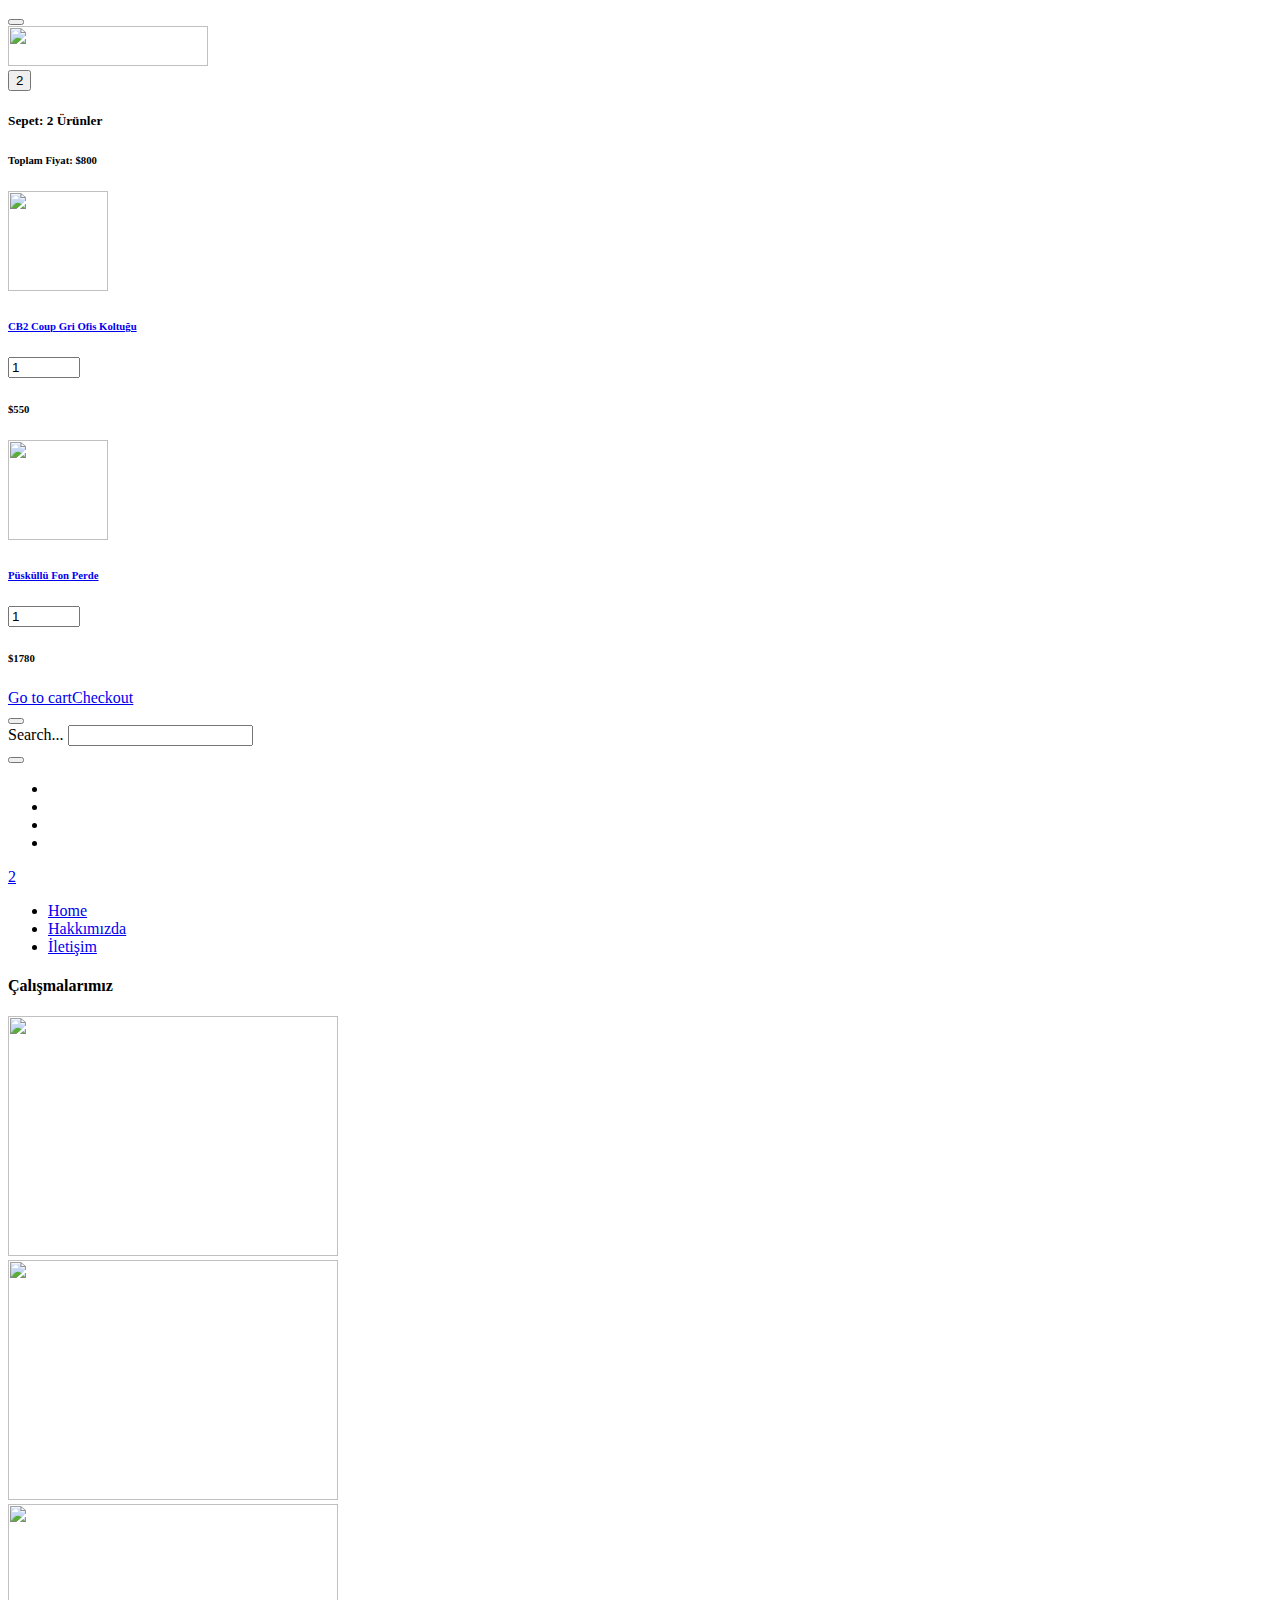
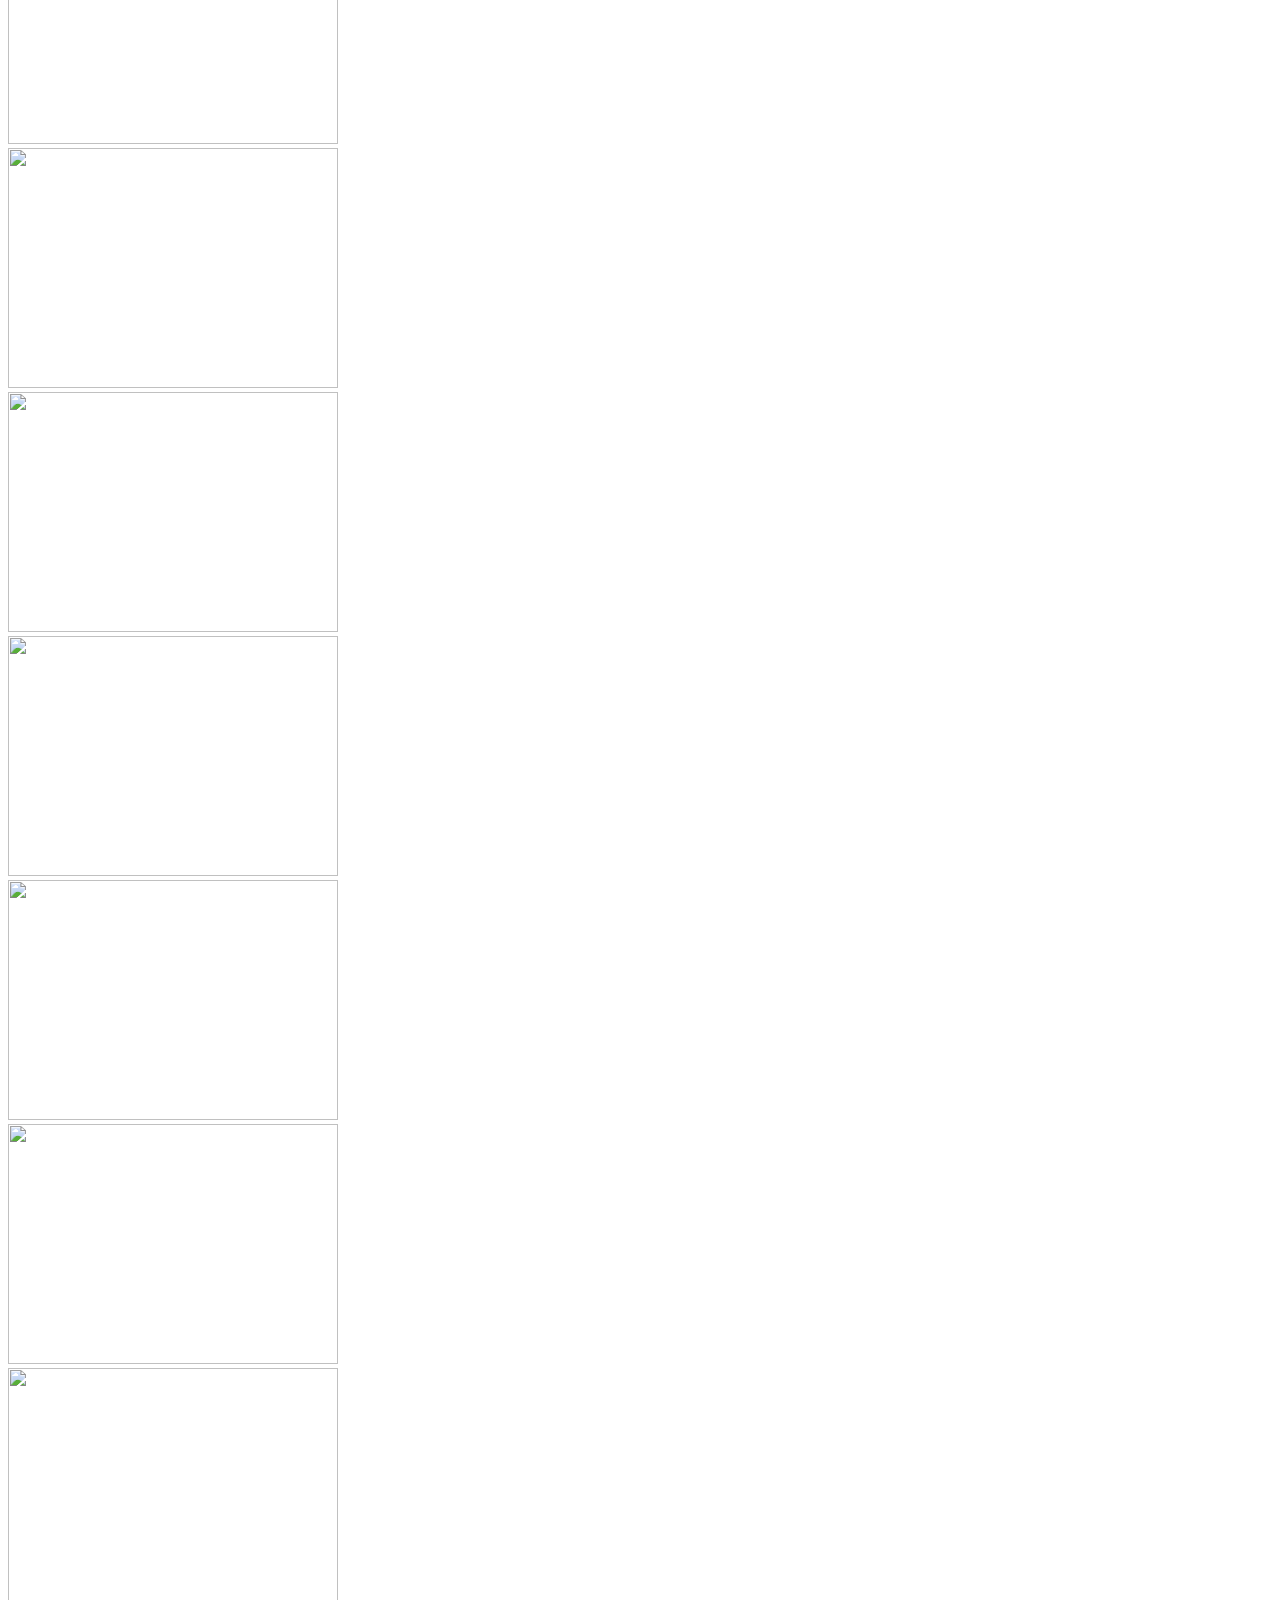
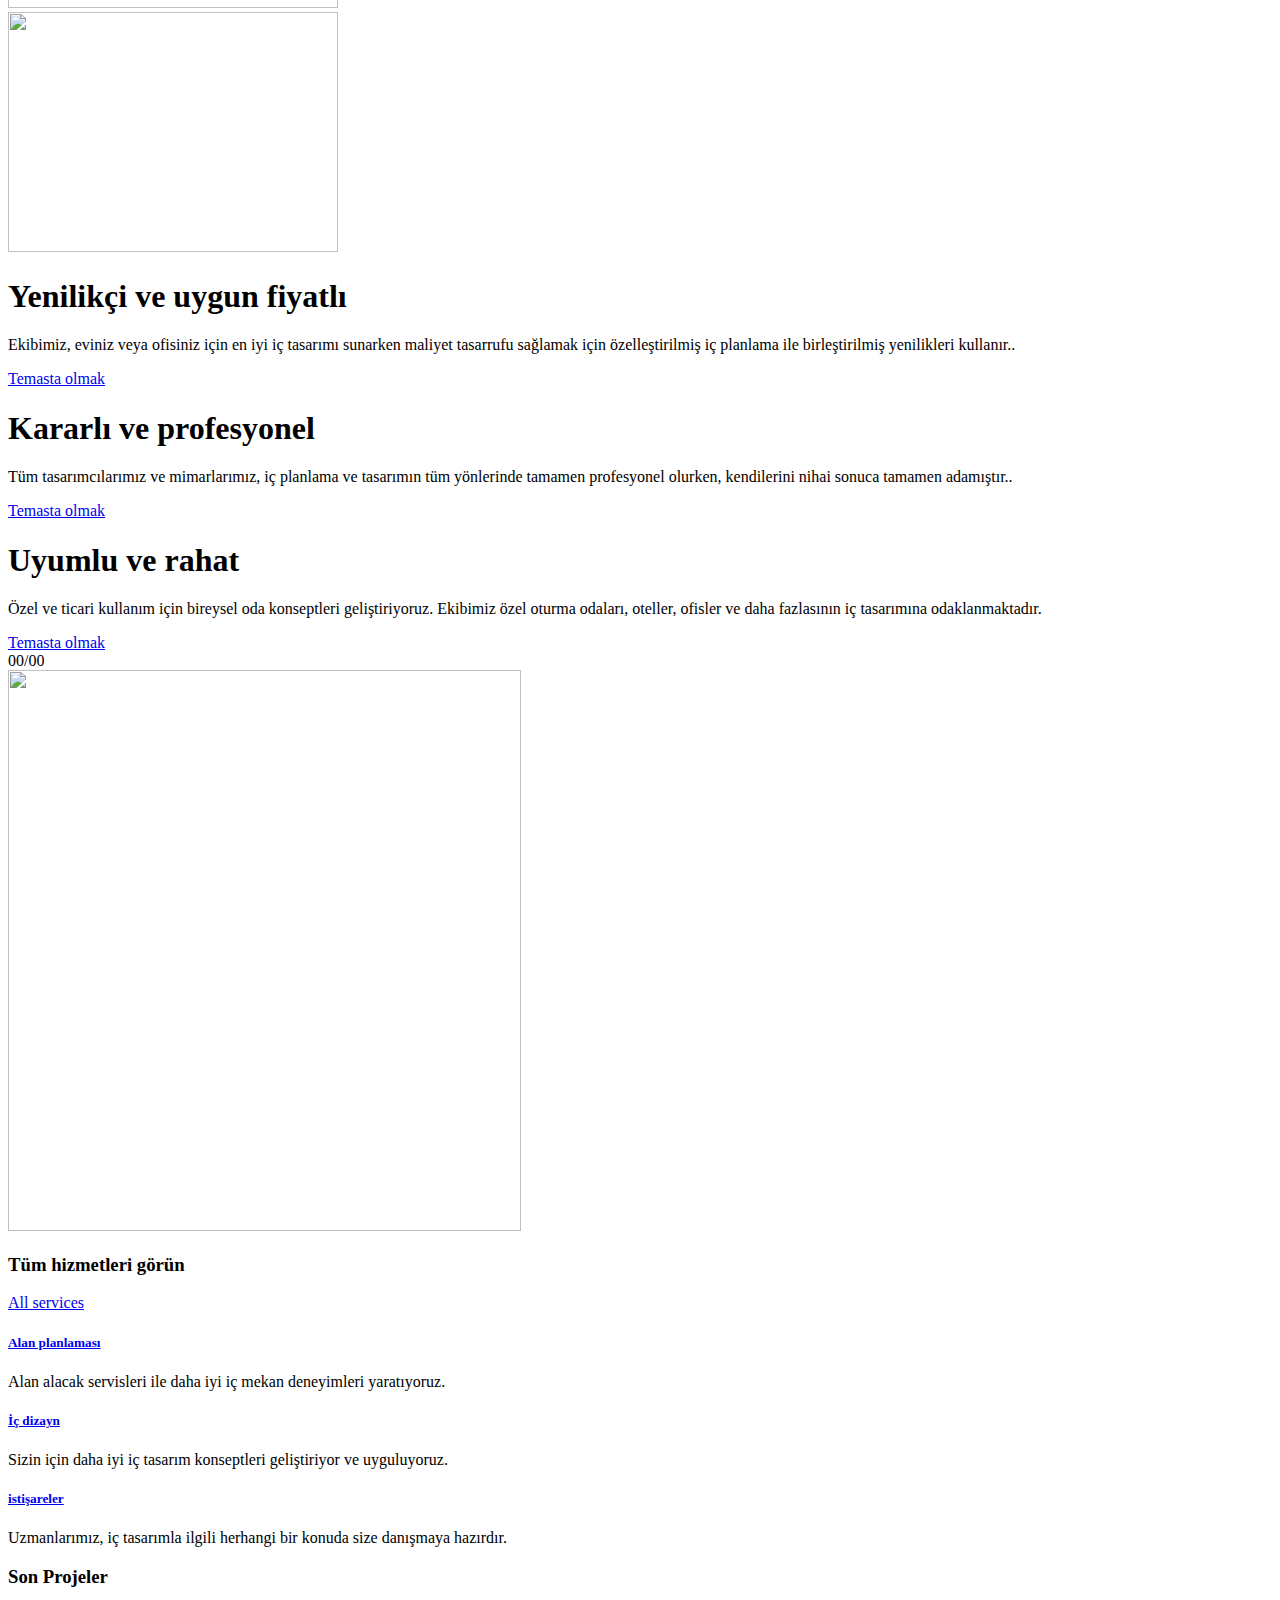
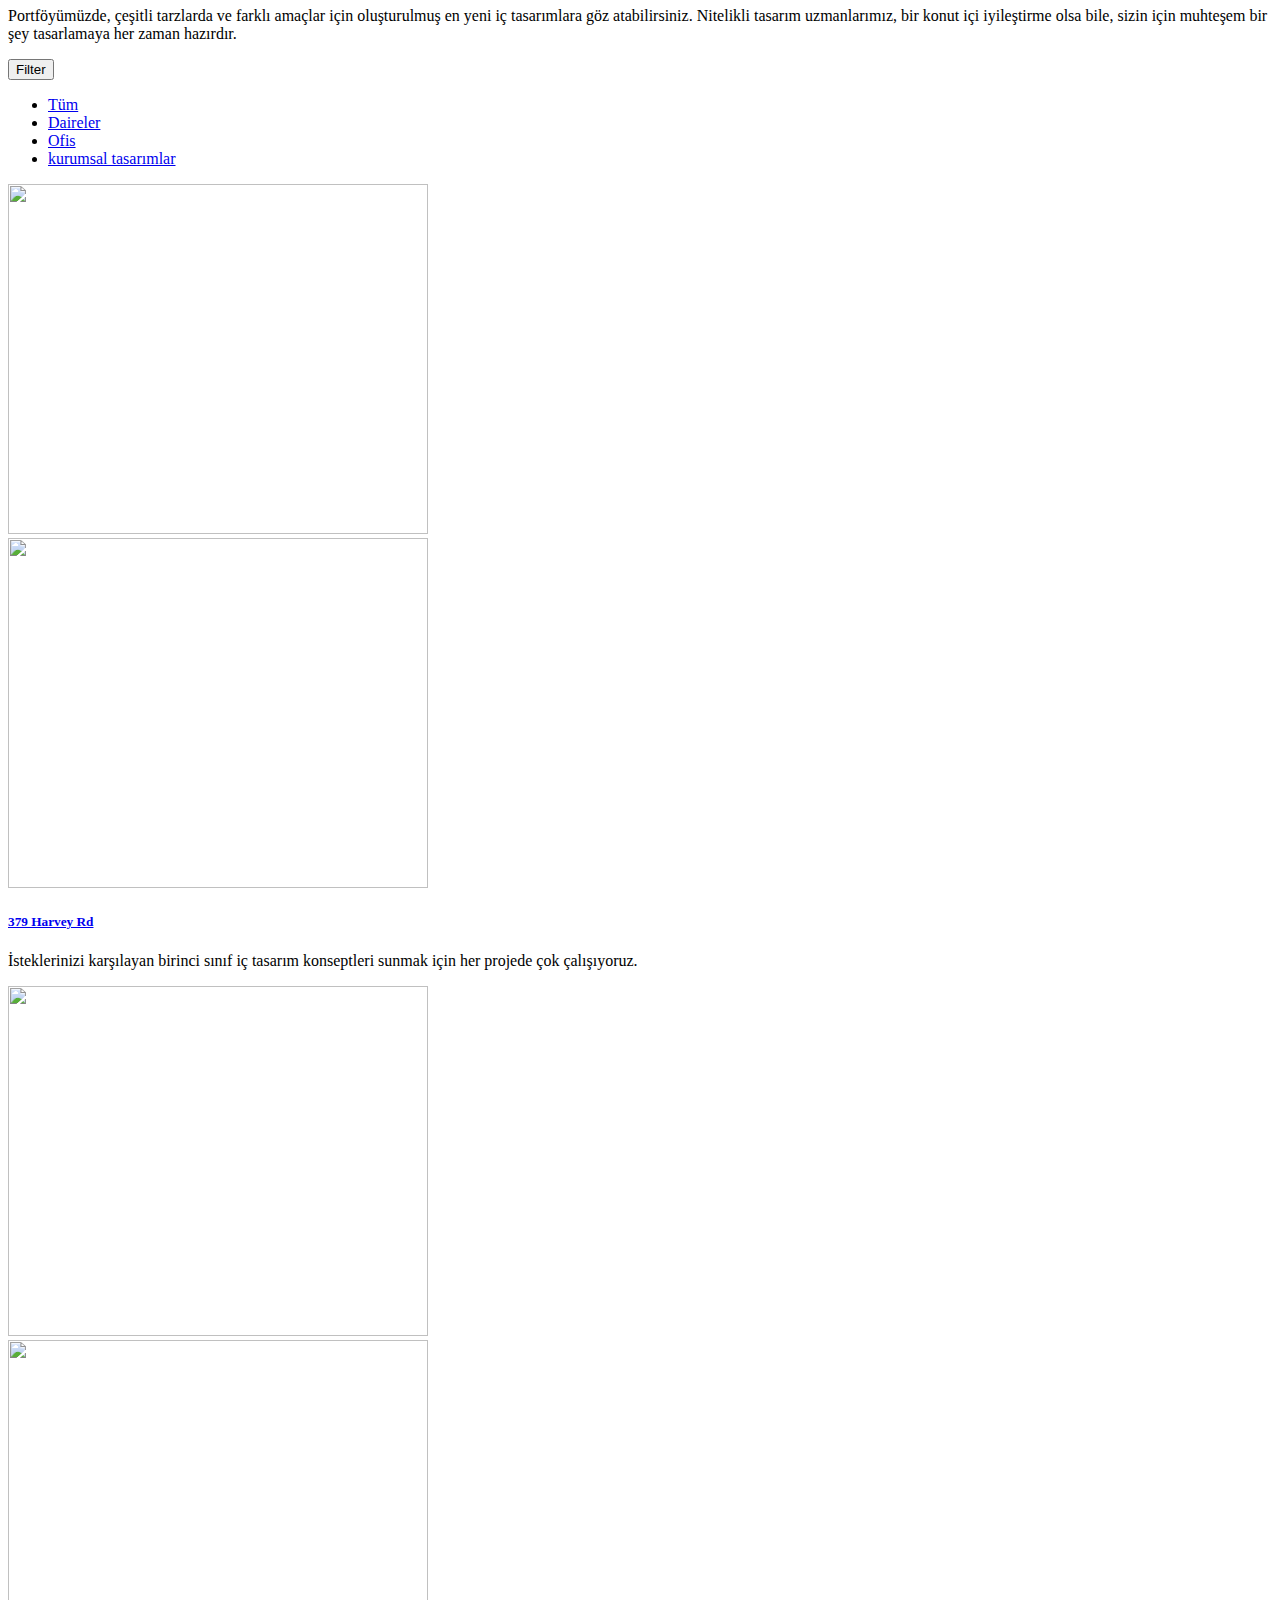
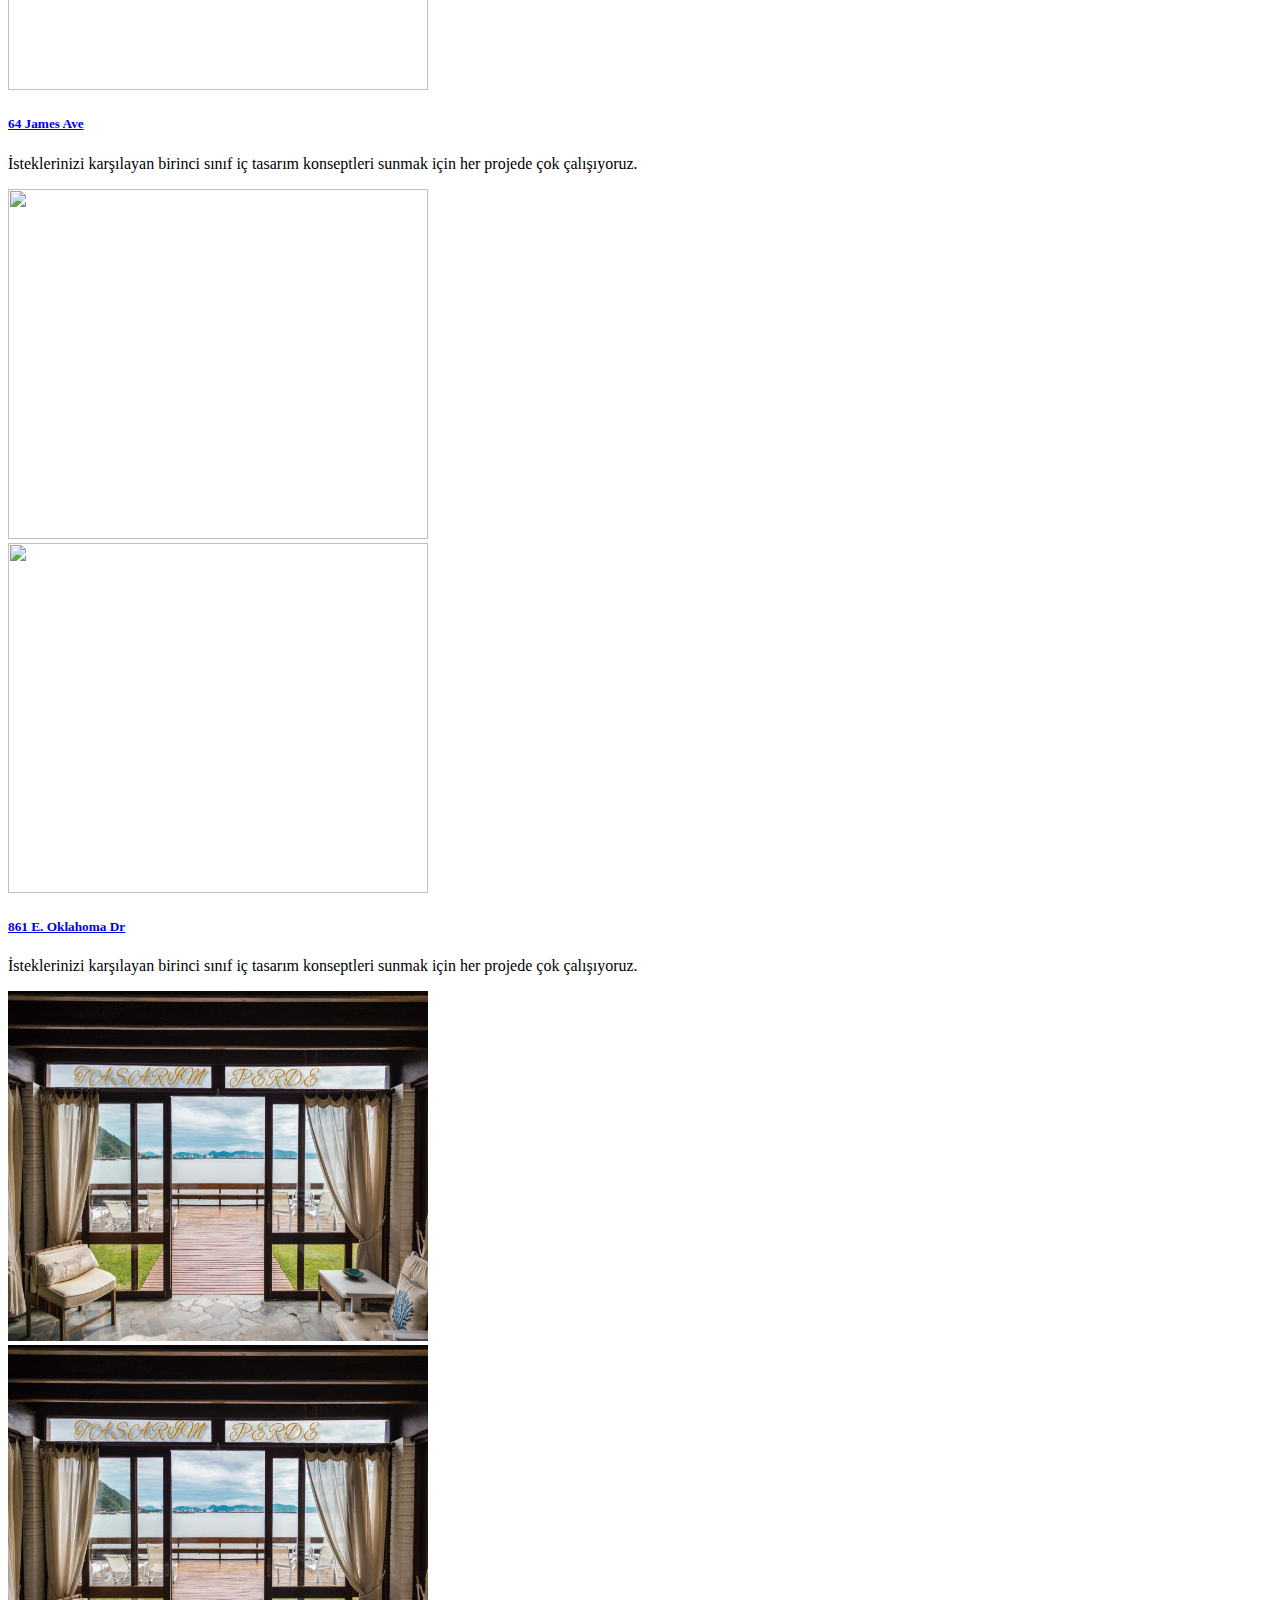
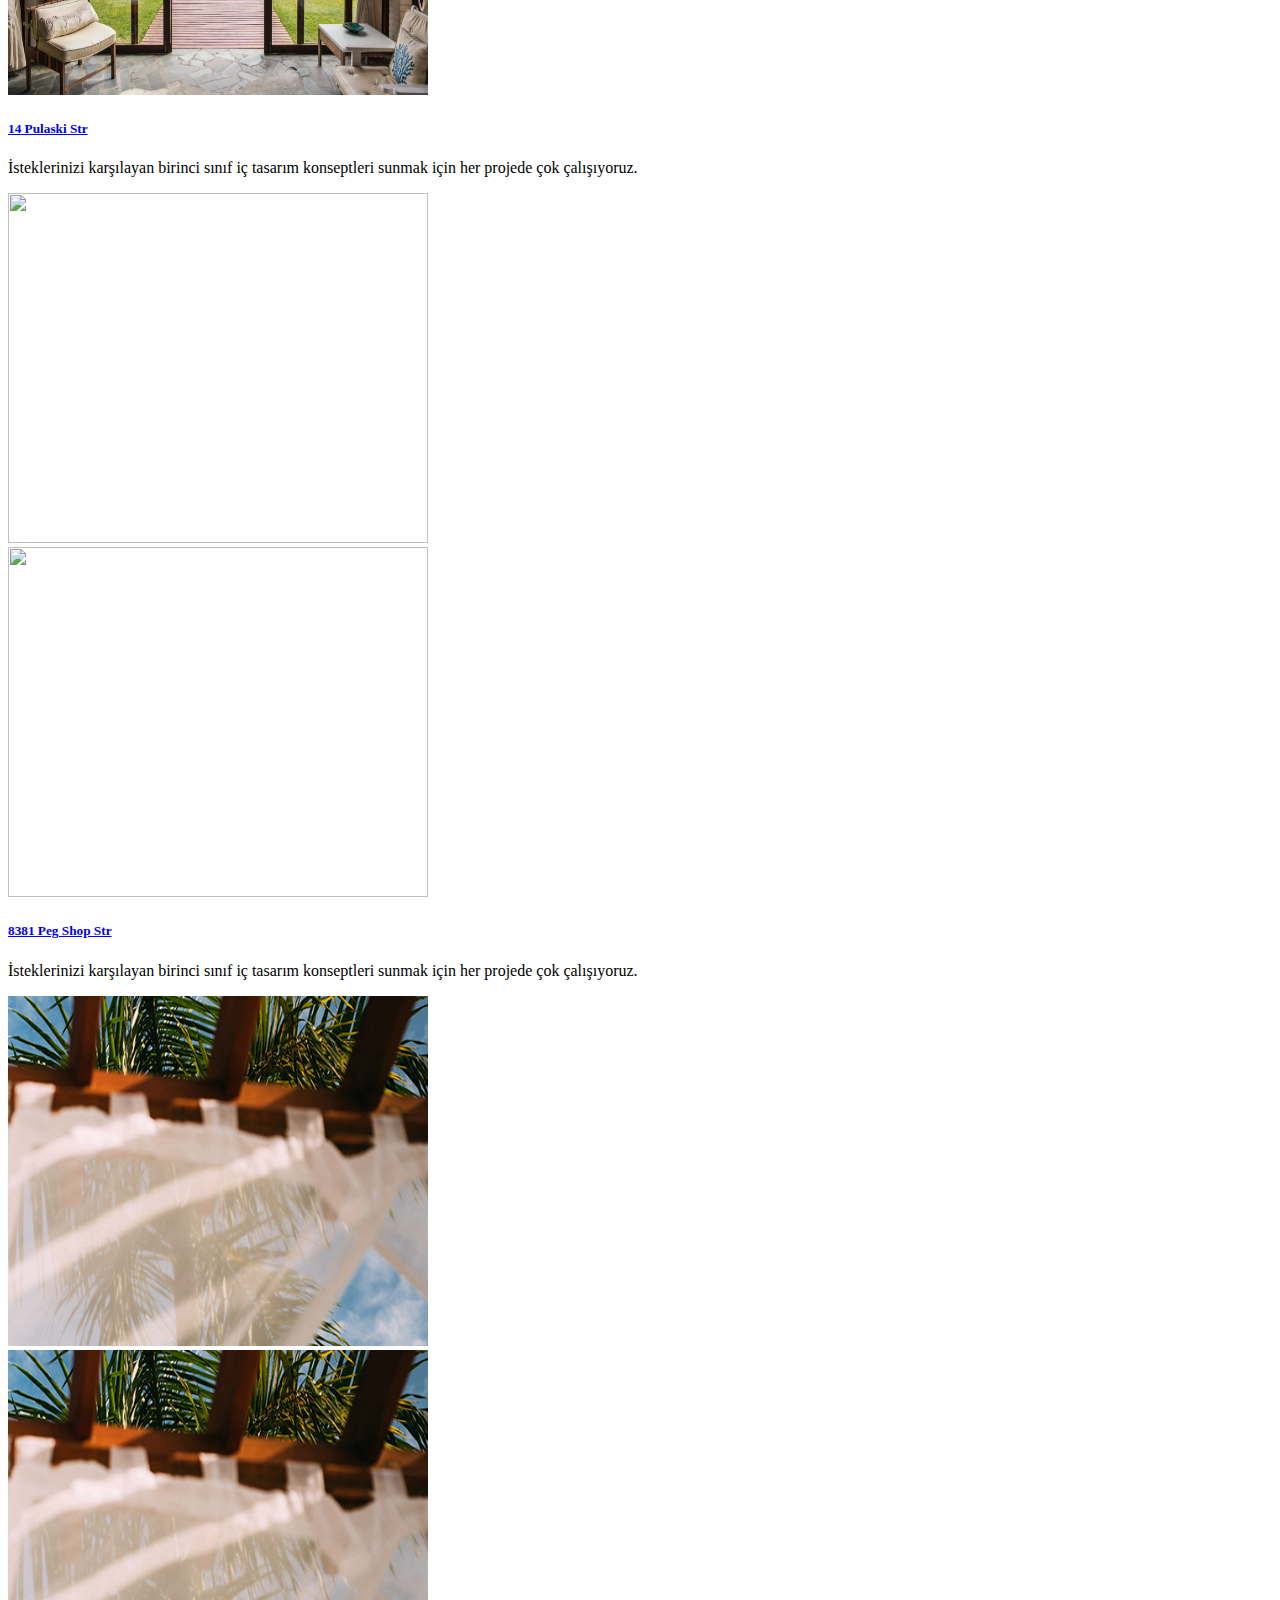
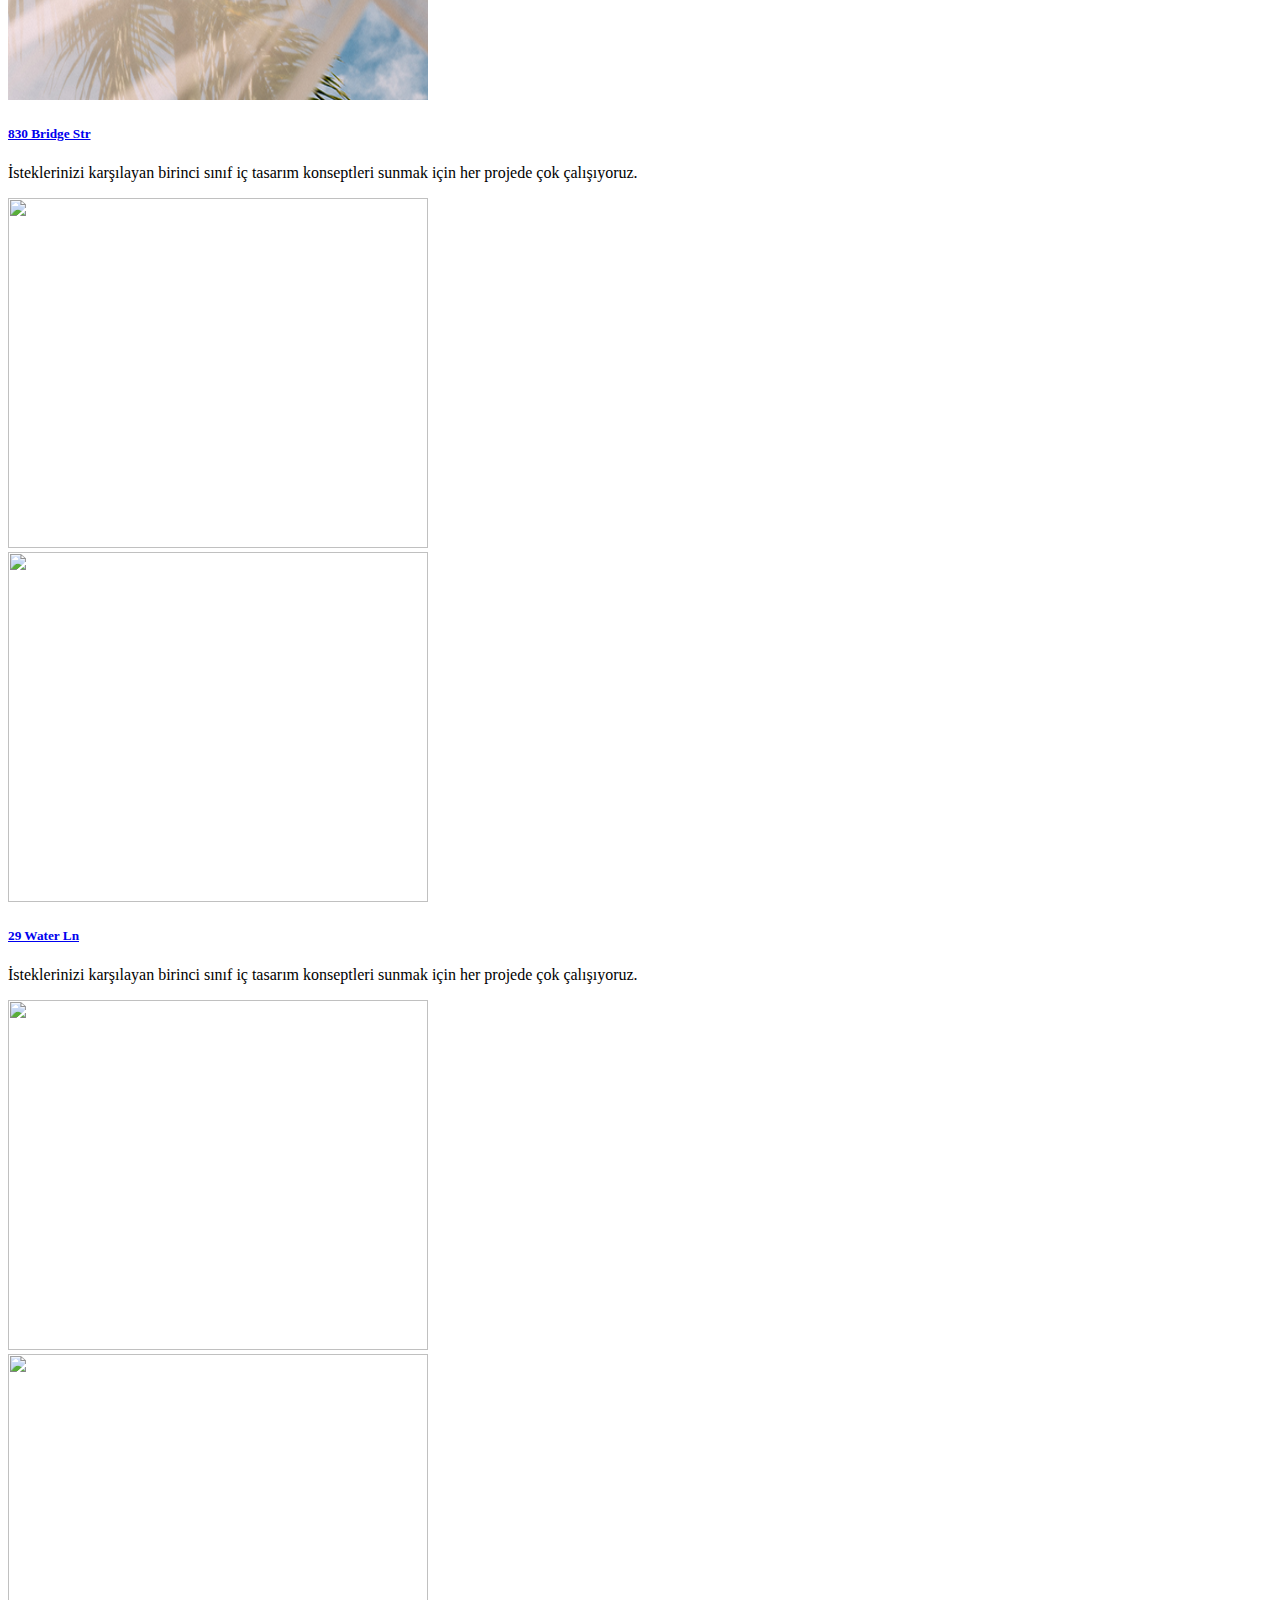
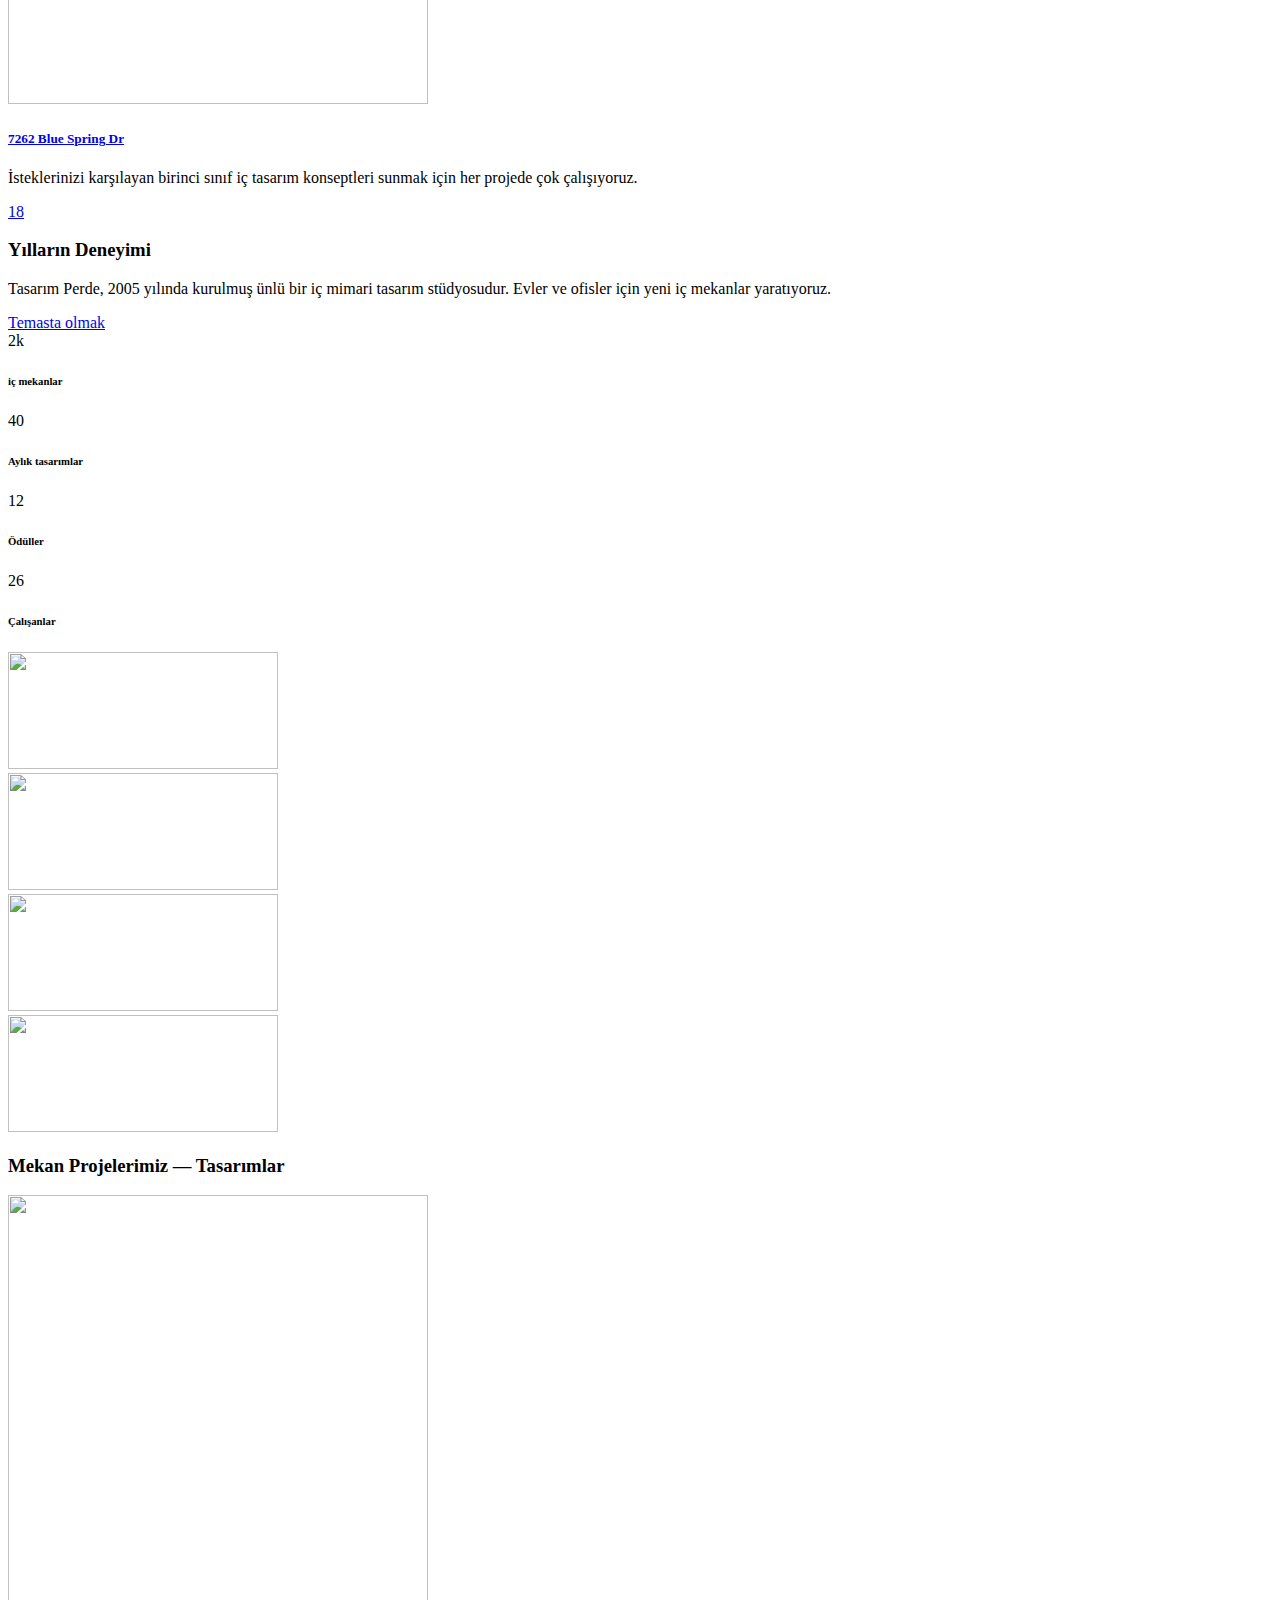
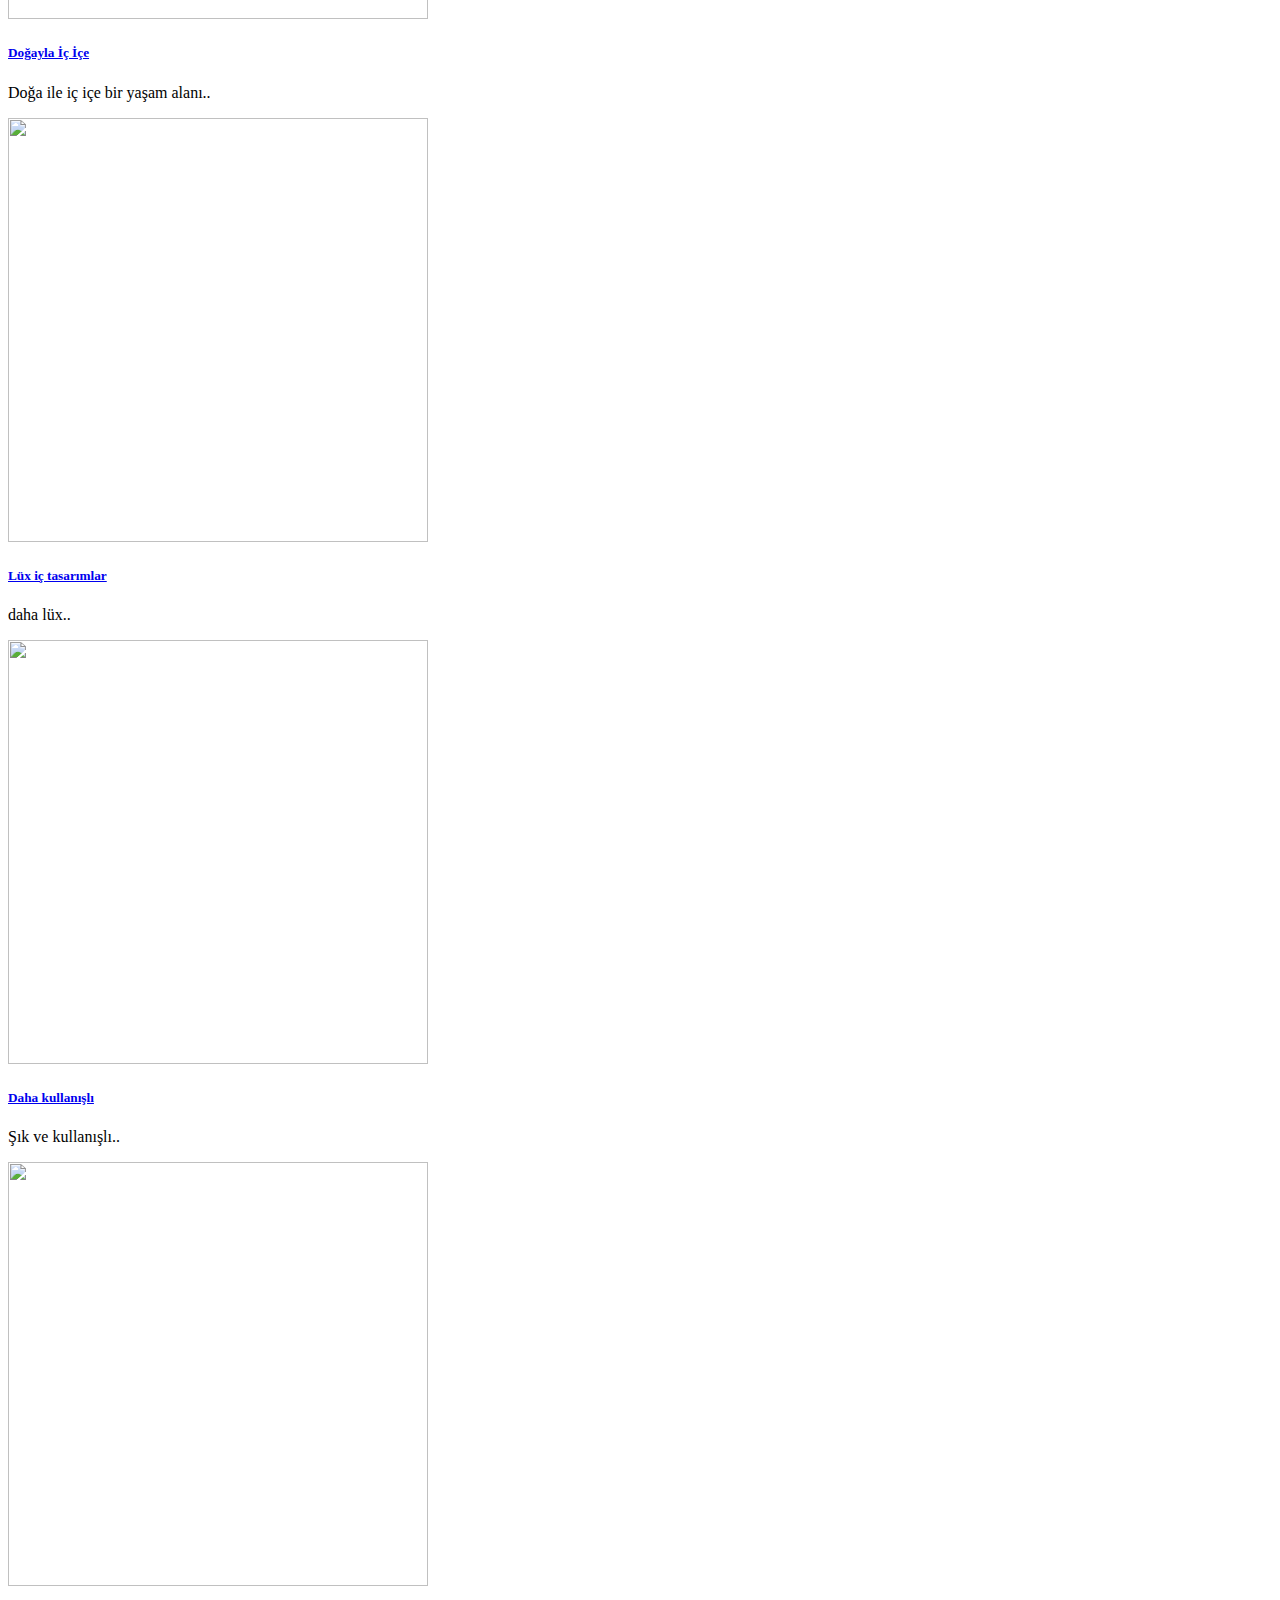
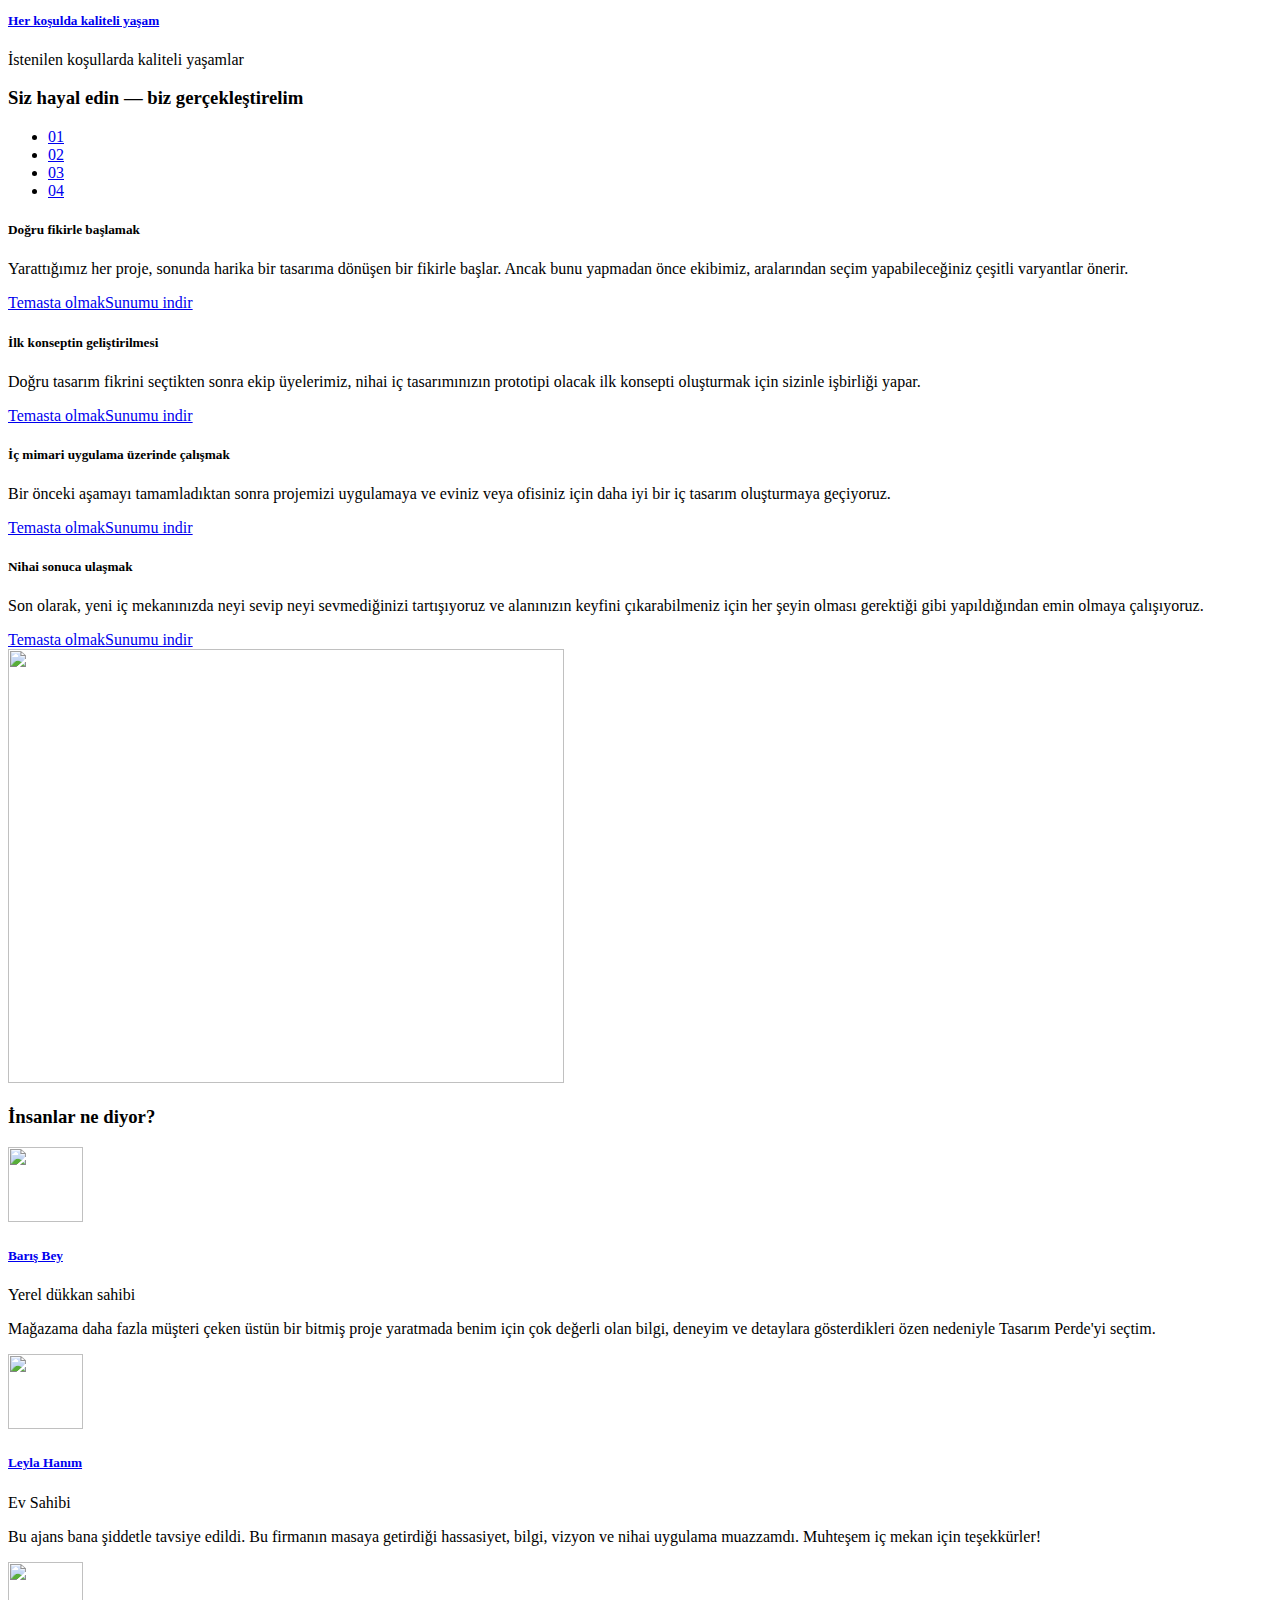
==== commit 2f5911d7: "Update index.htm" ====
--- a/index.htm
+++ b/index.htm
@@ -115,8 +115,7 @@
                       </li>
                       <li class="rd-nav-item"><a class="rd-nav-link" href="about-us.html">Hakkımızda</a>
                       </li>
-                      <li class="rd-nav-item"><a class="rd-nav-link" href="typography.html">Mimar Hizmetleri</a>
-                      </li>
+                      
                       <li class="rd-nav-item"><a class="rd-nav-link" href="contact-us.html">İletişim</a>
                       </li>
                     </ul>
@@ -672,7 +671,7 @@
                   <li><a class="icon fa fa-facebook" href="#"></a target="_blank" rel= nopeener noreferrer></li>
                   <li><a class="icon fa fa-twitter" href="#"></a target="_blank" rel= nopeener noreferrer></li>
                   <li><a class="icon fa fa-google-plus" href="#"></a target="_blank" rel= nopeener noreferrer></li>
-                  <li><a class="icon fa fa-instagram" href="https://www.instagram.com/tasarim_perde/"></a  target="_blank" rel= nopeener noreferrer></li> 
+                  <li><a class="fa-brands fa-instagram" href="https://www.instagram.com/tasarim_perde/"></a  target="_blank" rel= nopeener noreferrer></li> 
                 </ul>
               </div>
             </div>
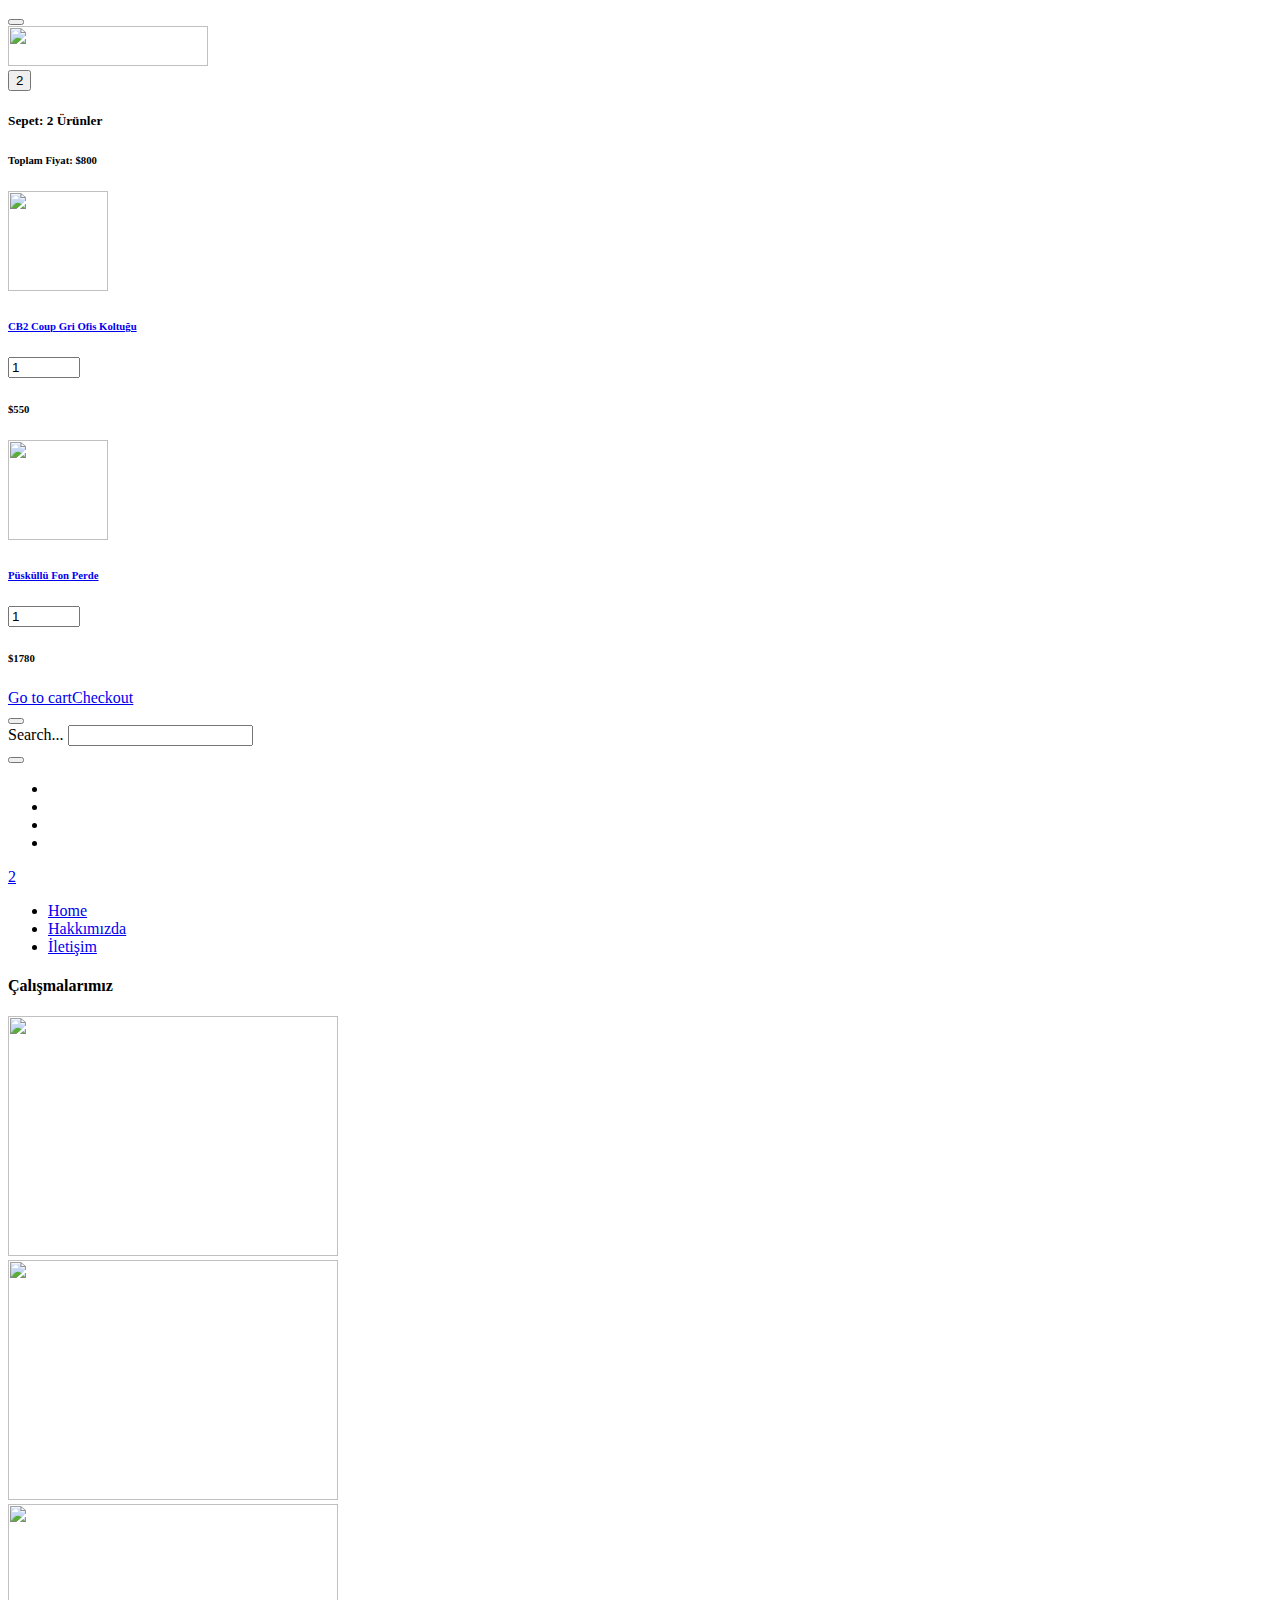
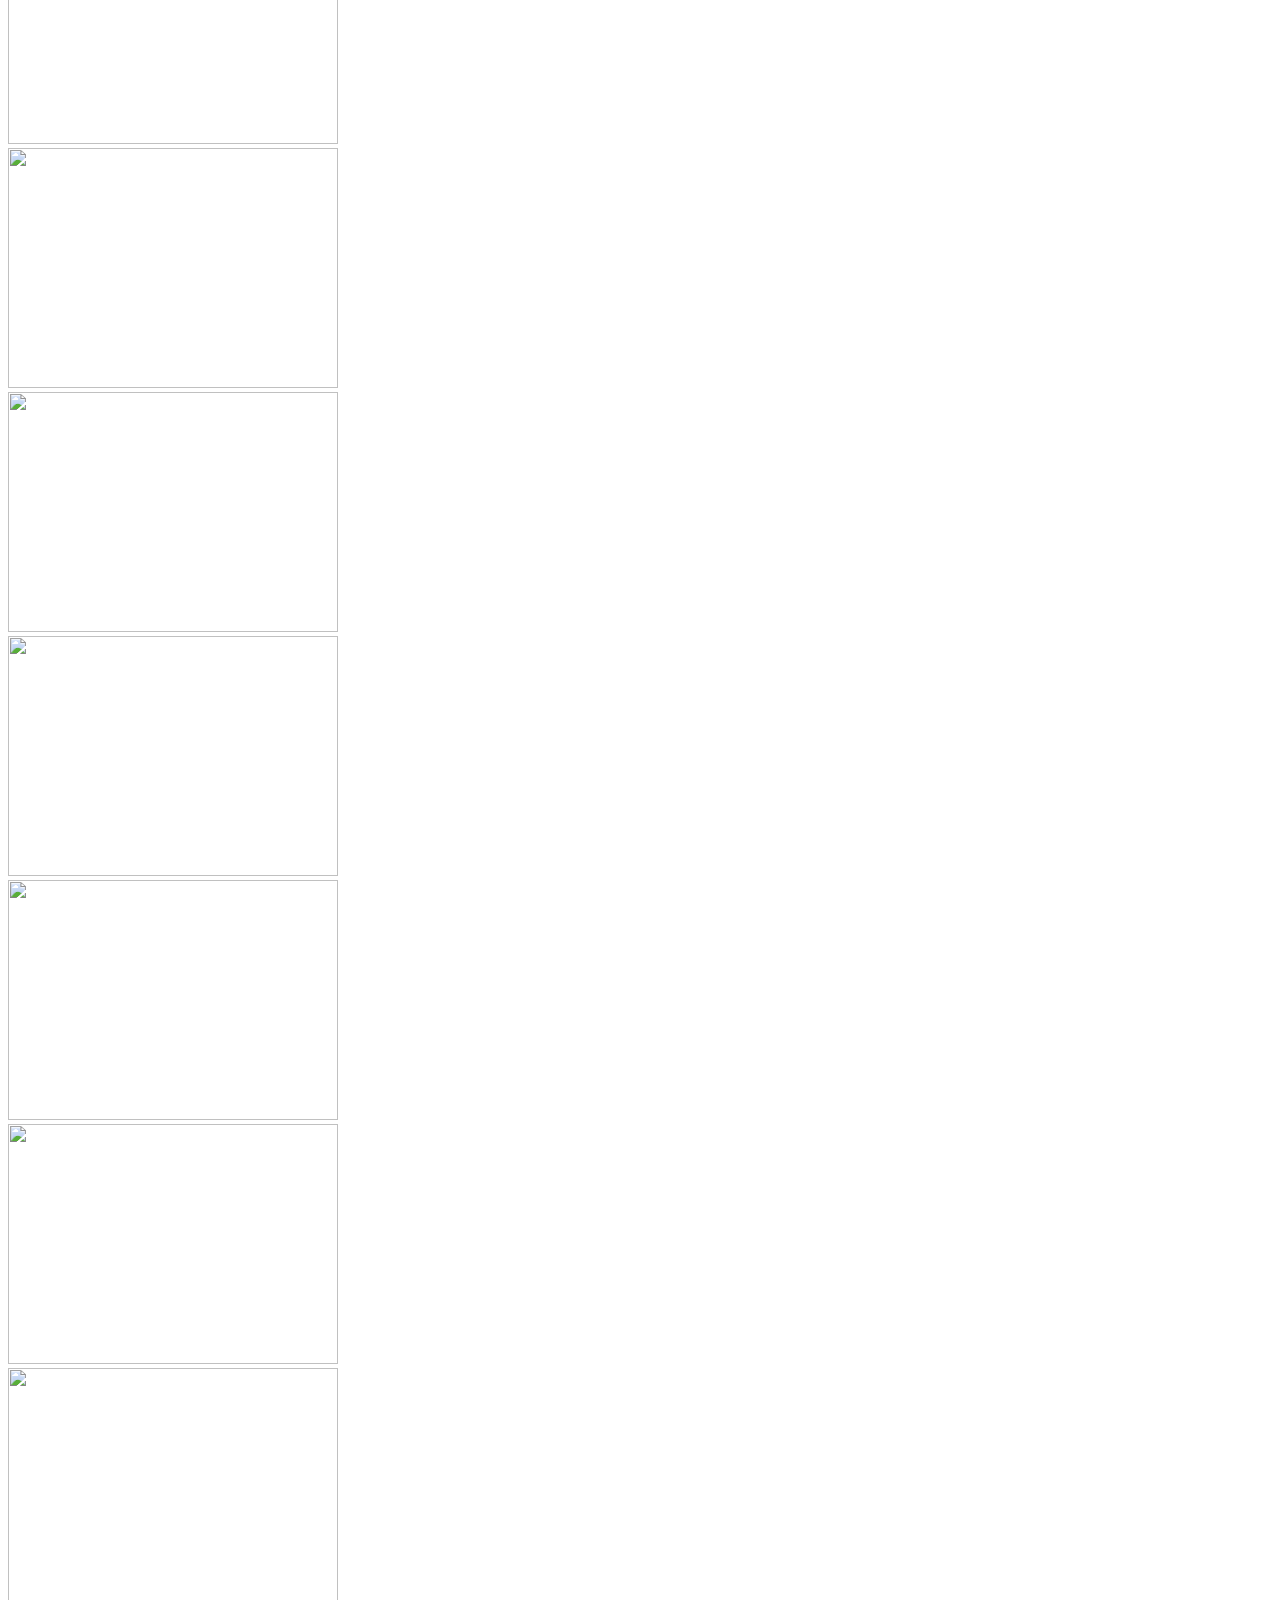
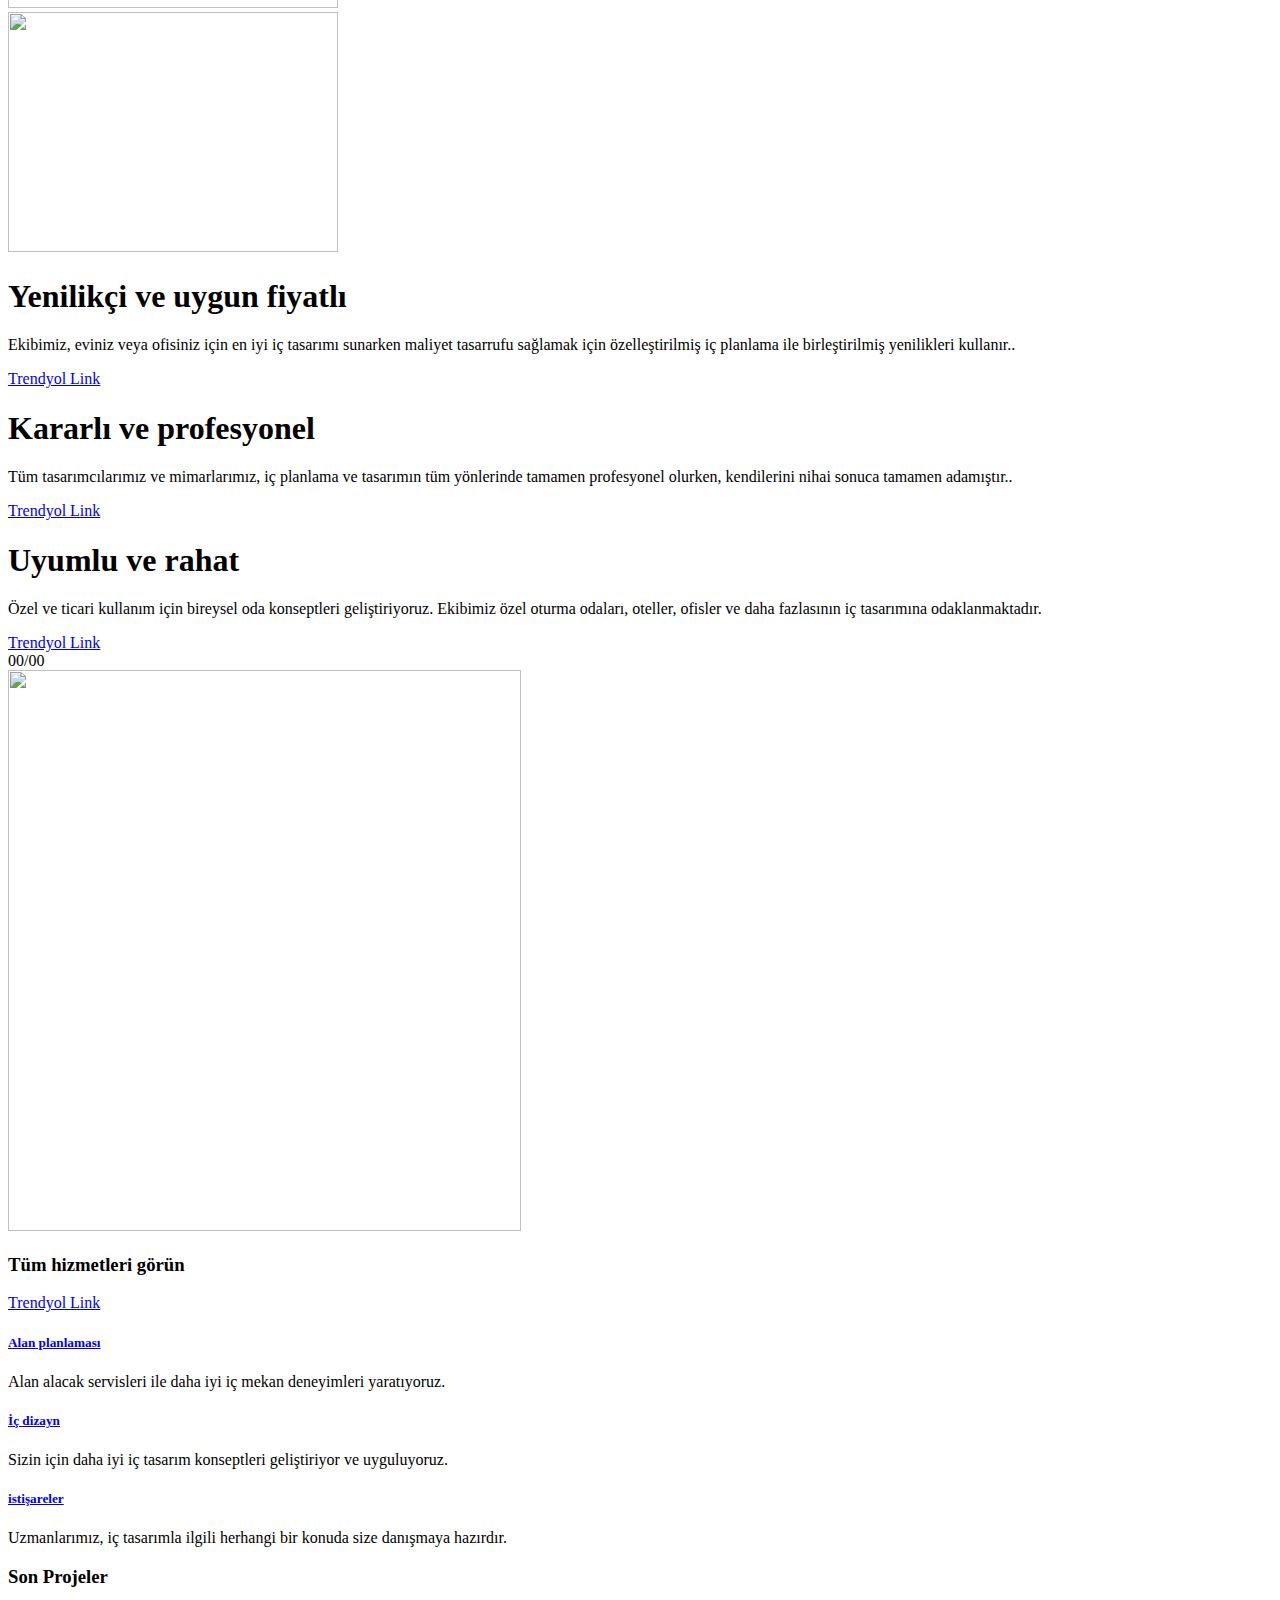
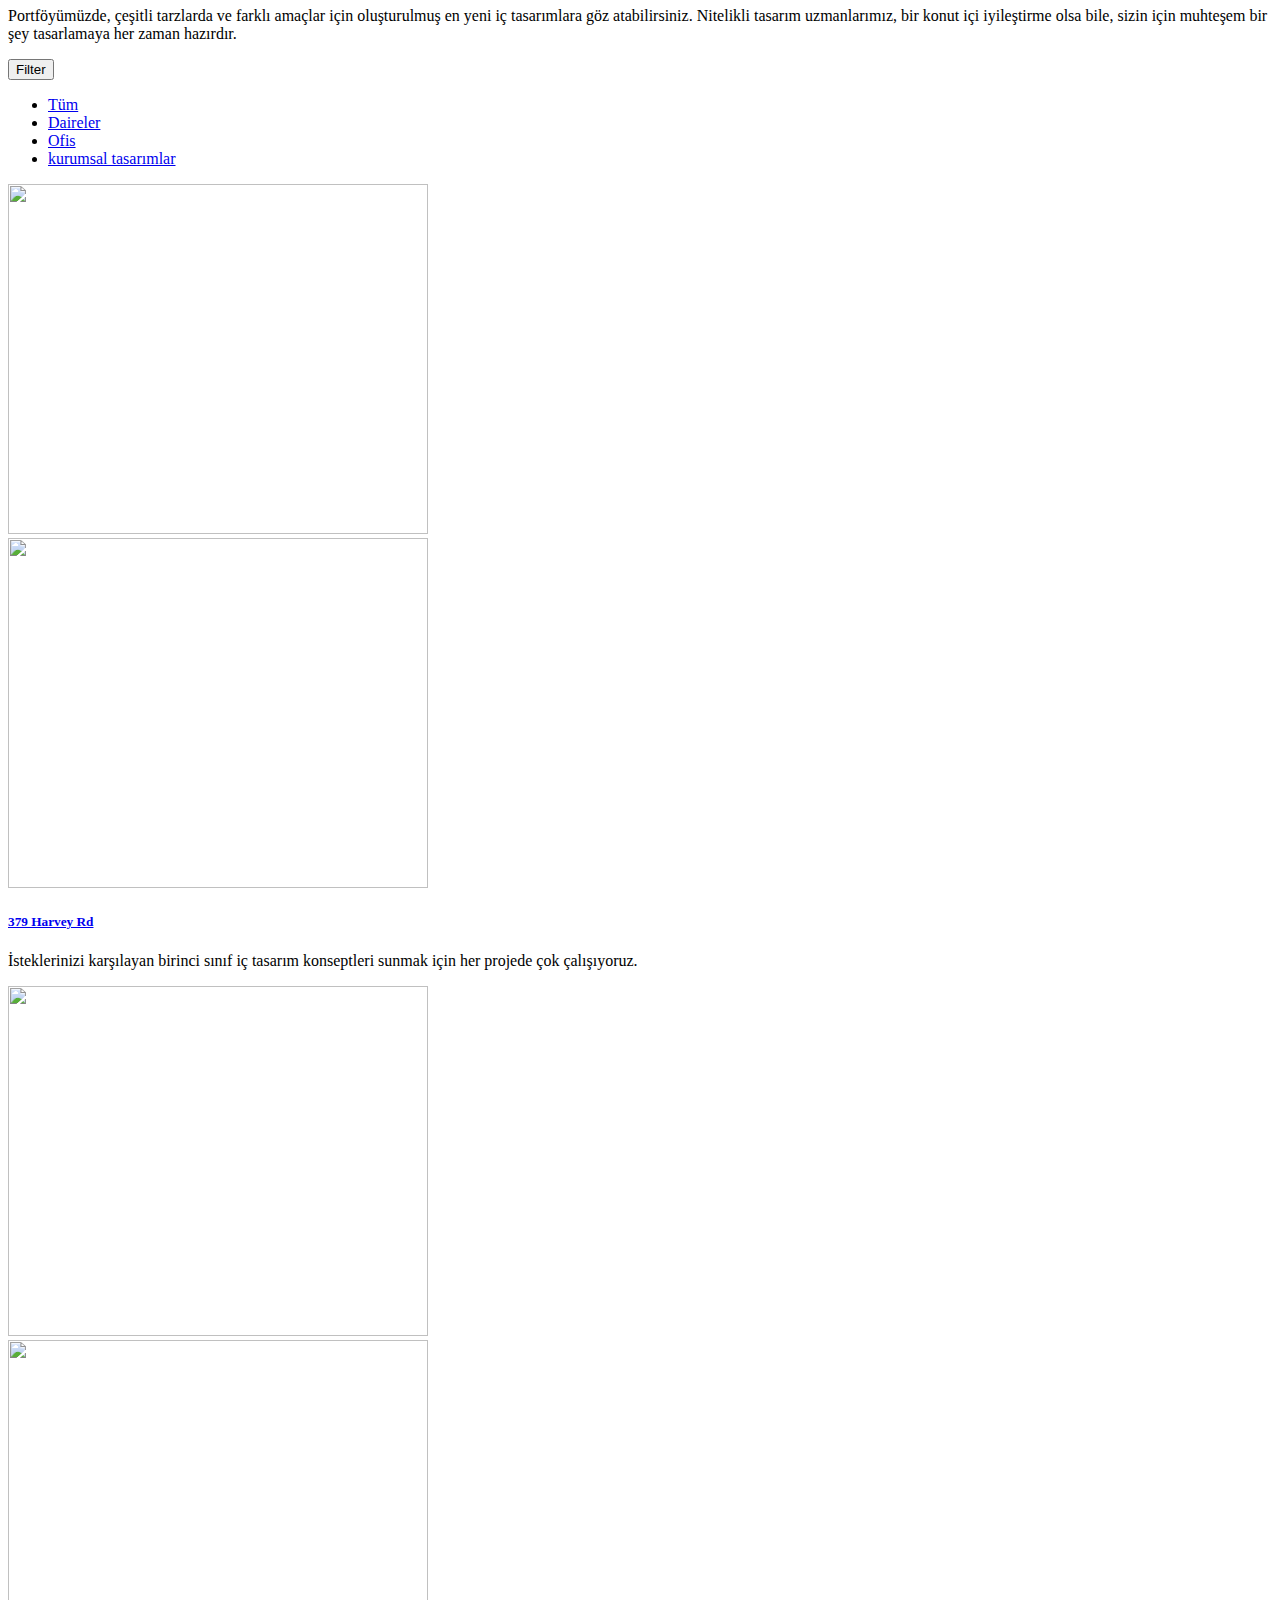
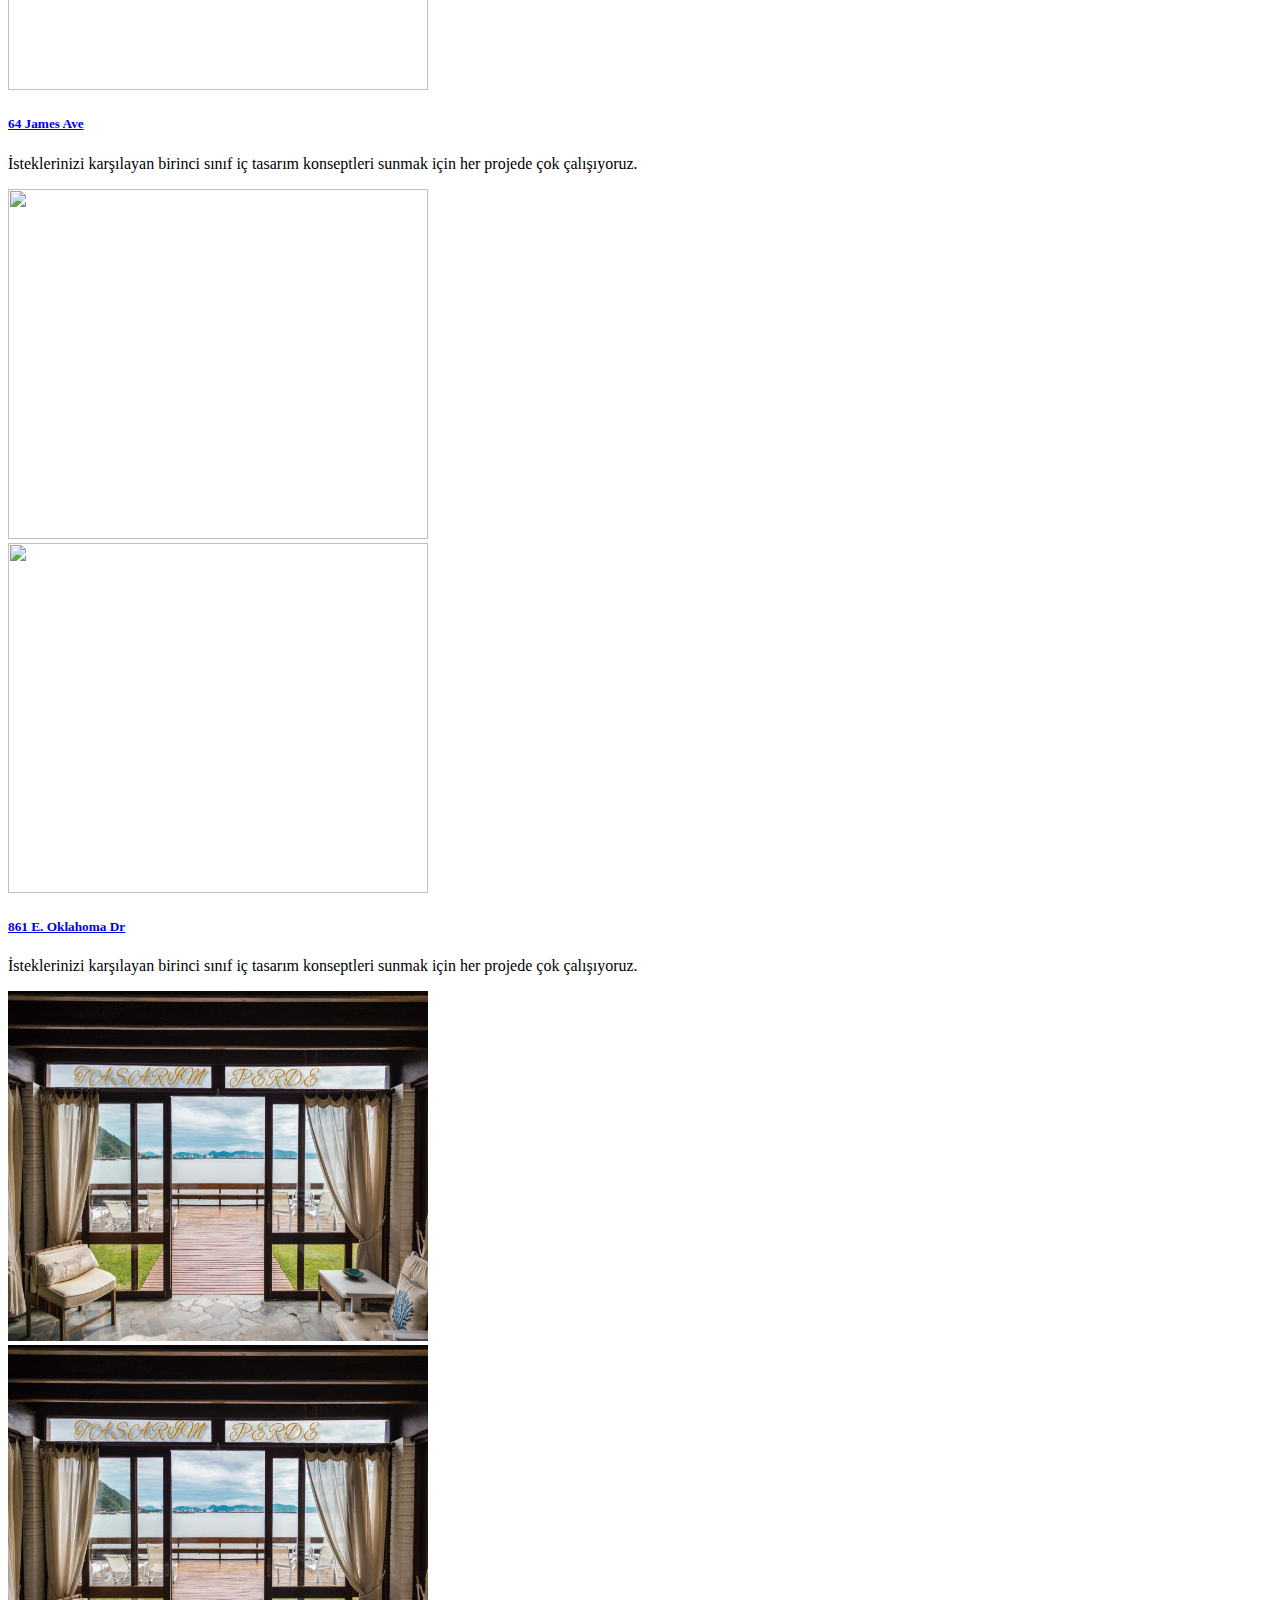
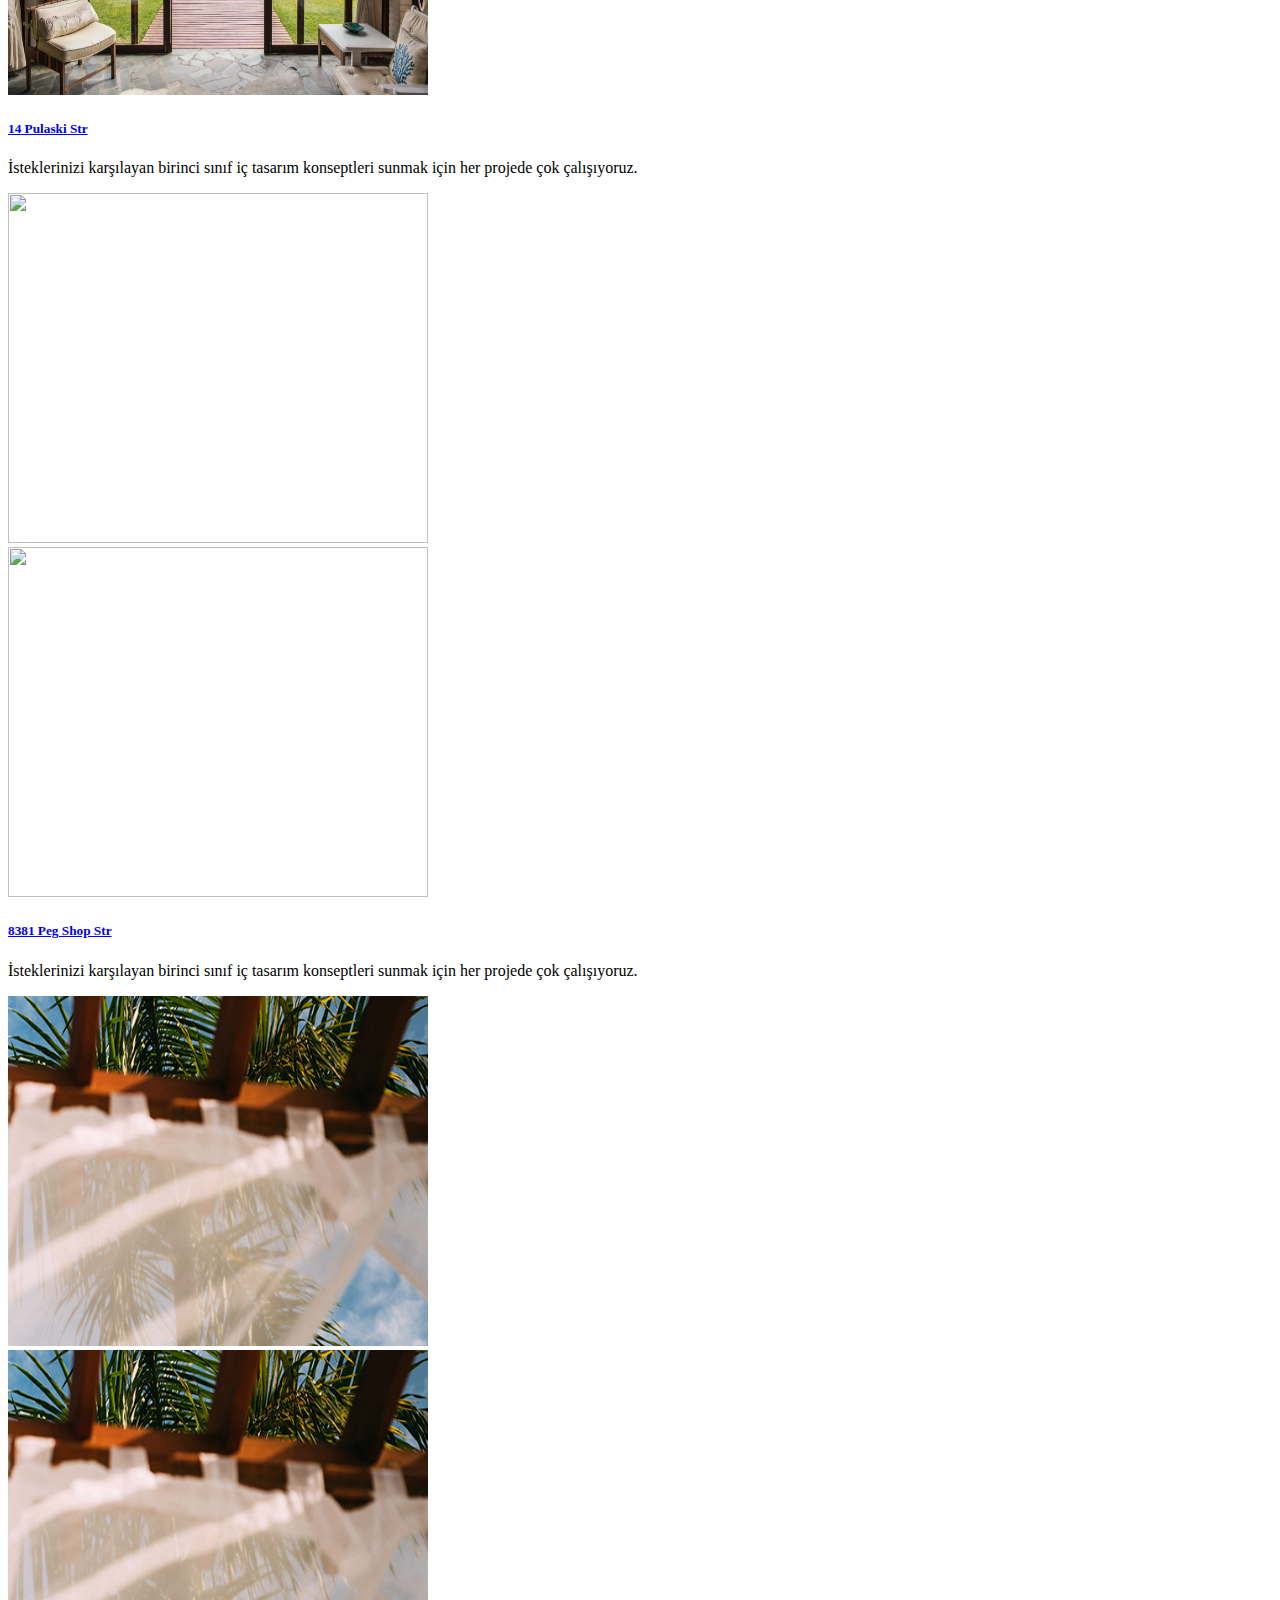
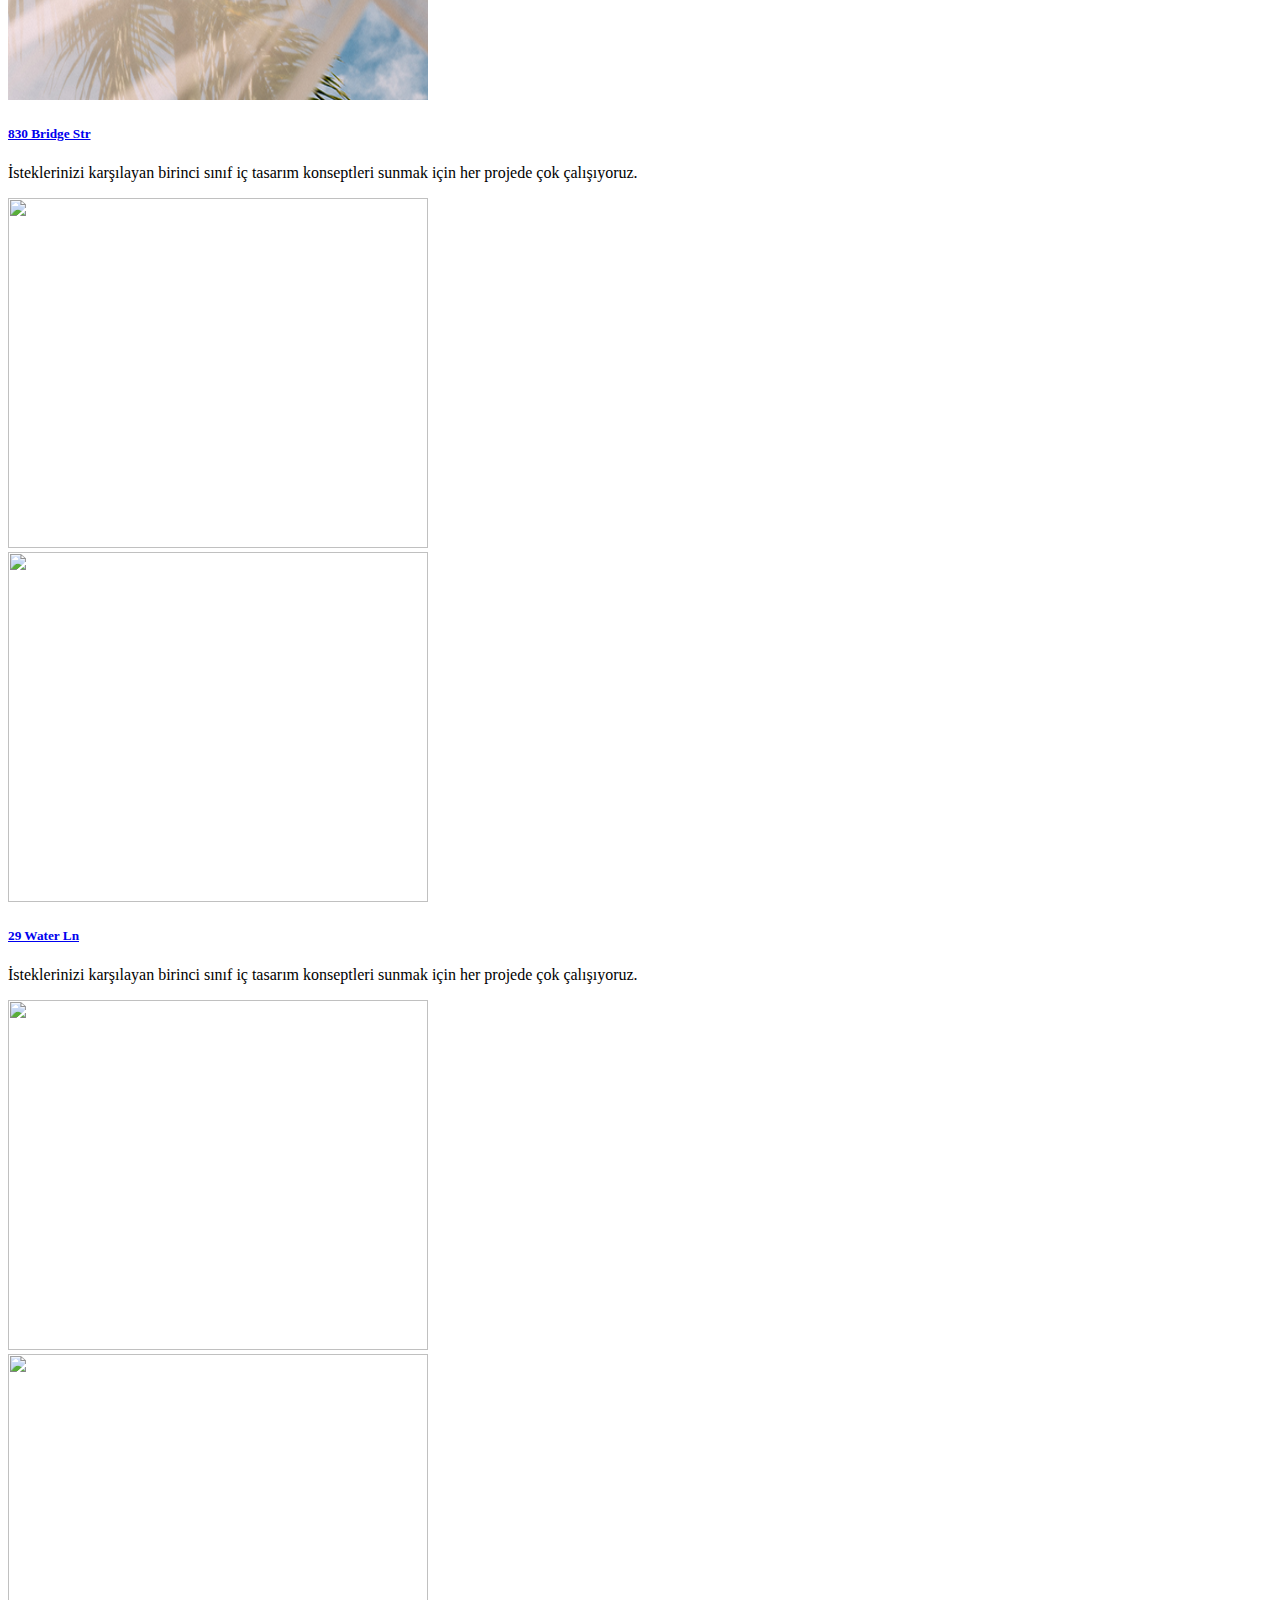
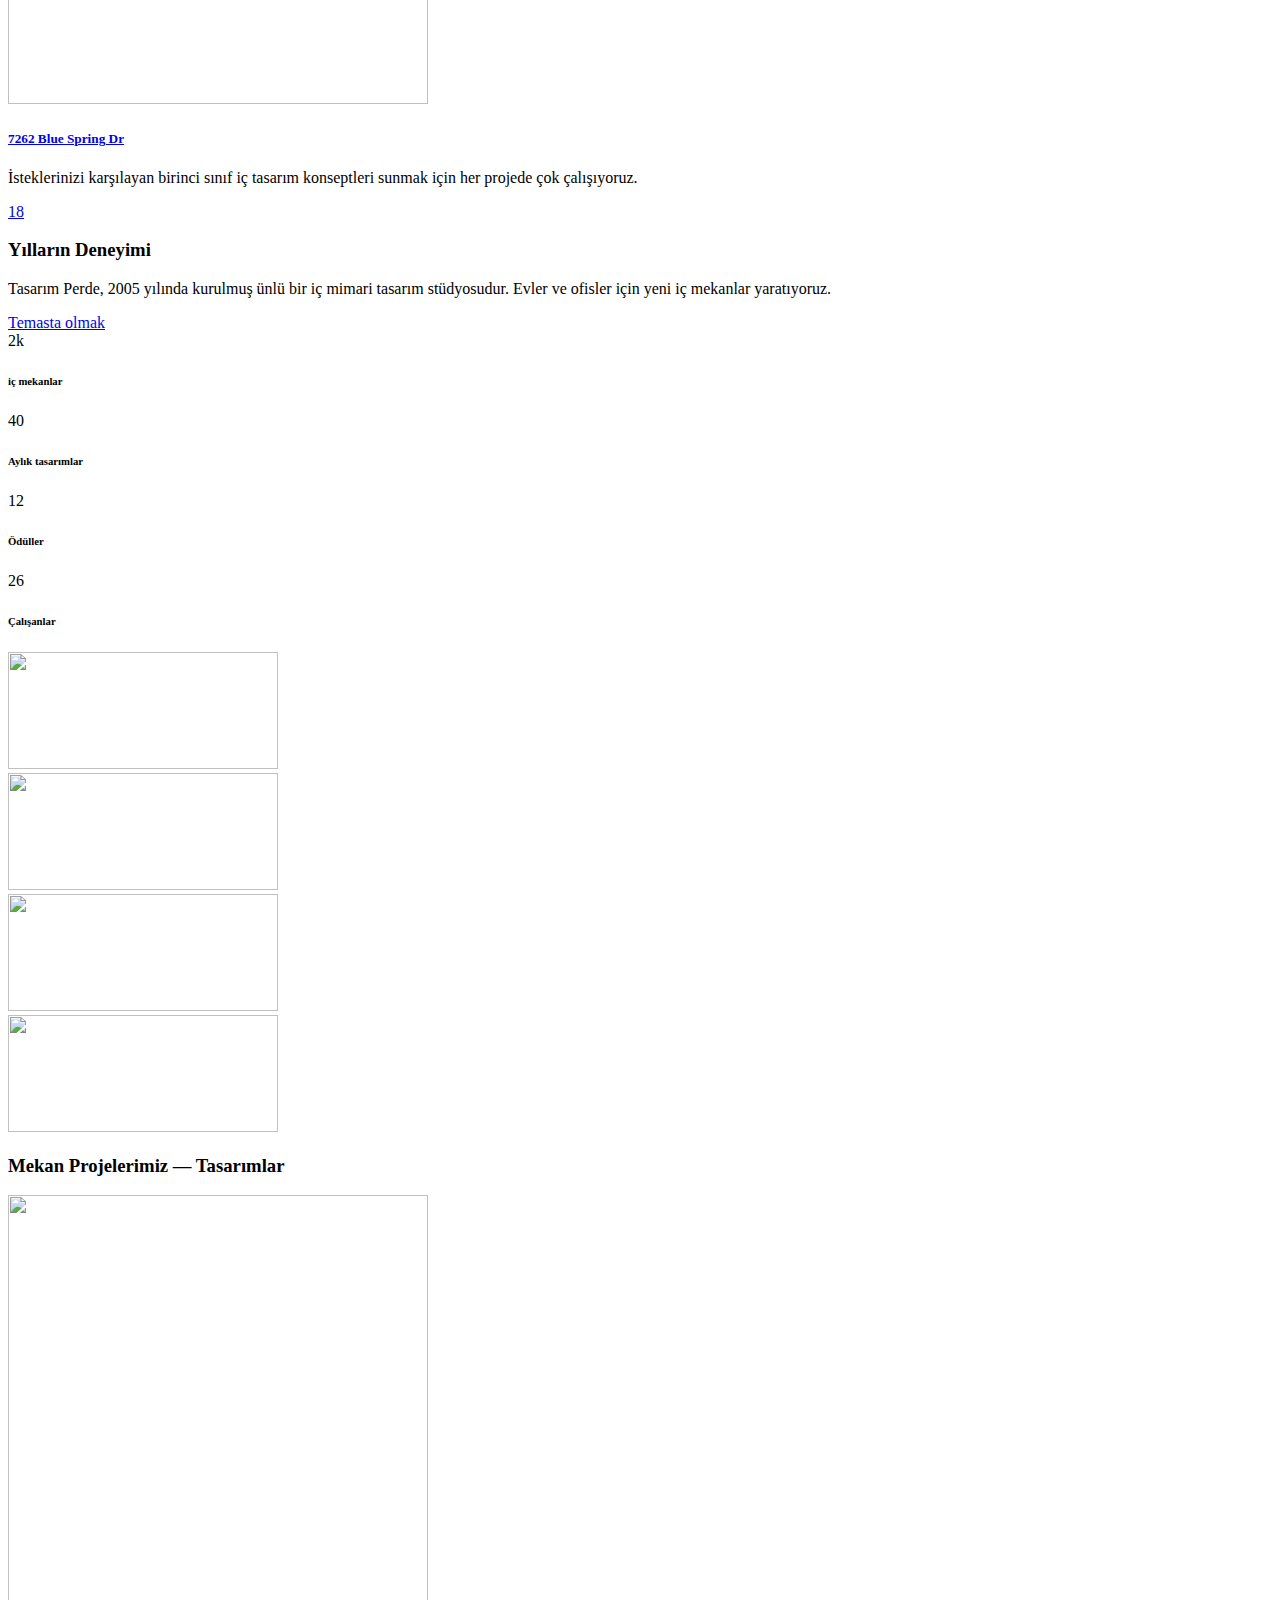
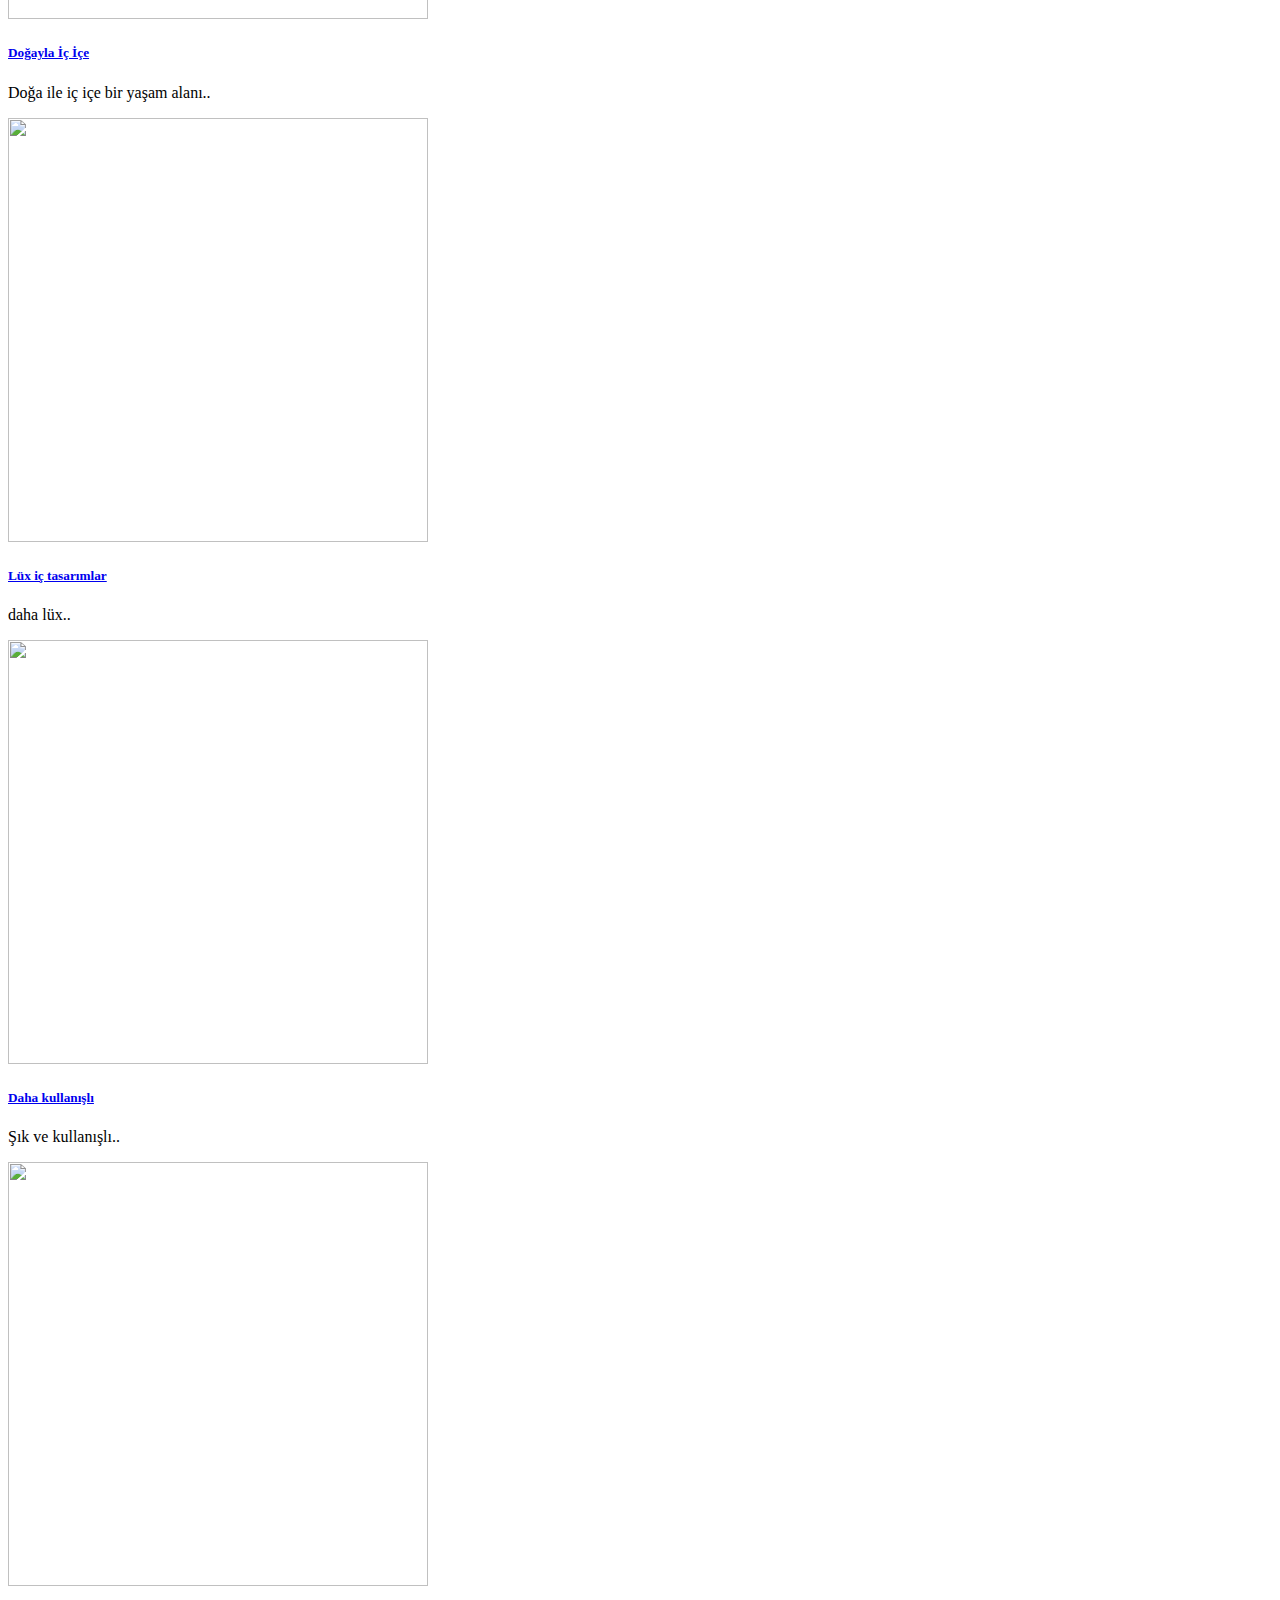
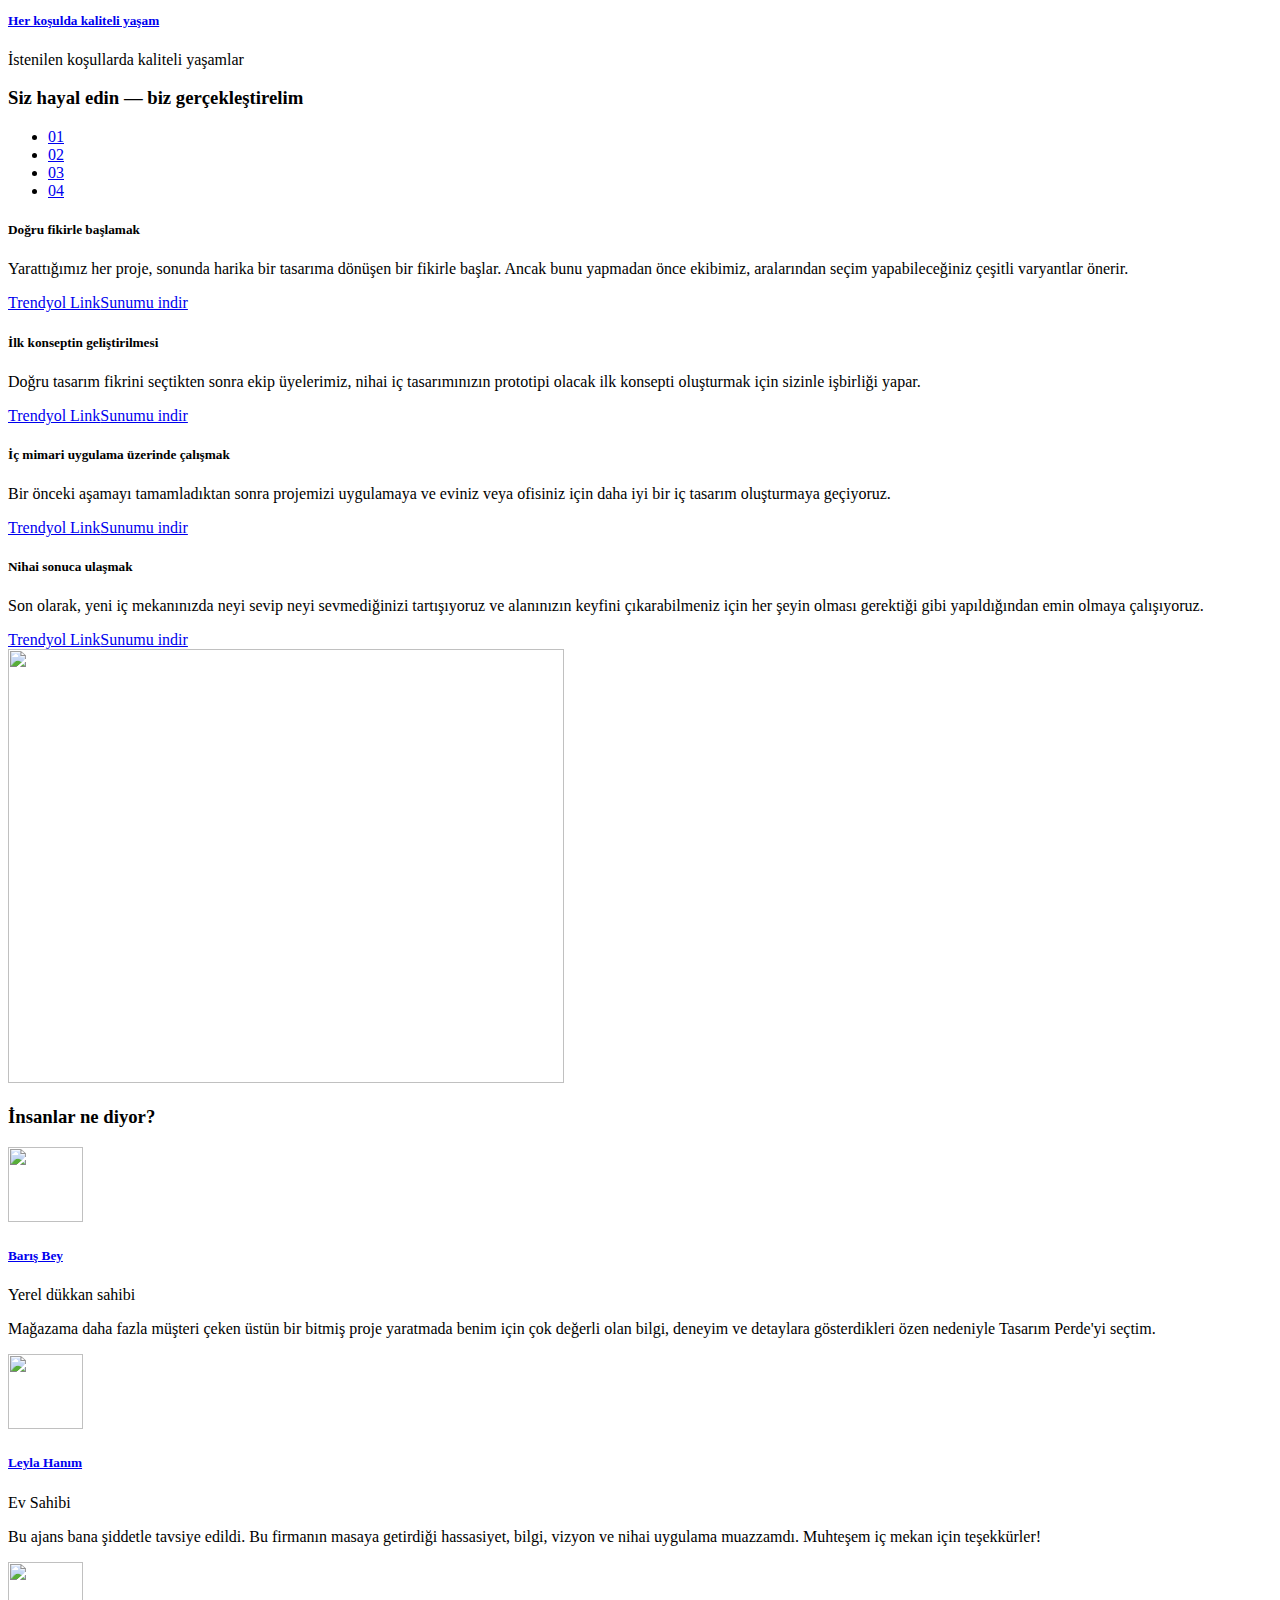
==== commit eae41e69: "Update index.htm" ====
--- a/index.htm
+++ b/index.htm
@@ -189,7 +189,7 @@
             <div class="swiper-slide-caption section-md">
               <div class="container">
                 <h1 data-caption-animate="fadeInLeft" data-caption-delay="0">Yenilikçi ve uygun fiyatlı</h1>
-                <p class="text-width-large" data-caption-animate="fadeInRight" data-caption-delay="100">Ekibimiz, eviniz veya ofisiniz için en iyi iç tasarımı sunarken maliyet tasarrufu sağlamak için özelleştirilmiş iç planlama ile birleştirilmiş yenilikleri kullanır..</p><a class="button button-primary button-ujarak" href="#" data-caption-animate="fadeInUp" data-caption-delay="200">Temasta olmak</a>
+                <p class="text-width-large" data-caption-animate="fadeInRight" data-caption-delay="100">Ekibimiz, eviniz veya ofisiniz için en iyi iç tasarımı sunarken maliyet tasarrufu sağlamak için özelleştirilmiş iç planlama ile birleştirilmiş yenilikleri kullanır..</p><a class="button button-primary button-ujarak" href="https://www.trendyol.com/magaza/kaya-tasarim-perde-m-320617?sst=0" data-caption-animate="fadeInUp" data-caption-delay="200">Trendyol Link</a>
               </div>
             </div>
           </div>
@@ -197,7 +197,7 @@
             <div class="swiper-slide-caption section-md">
               <div class="container">
                 <h1 data-caption-animate="fadeInLeft" data-caption-delay="0">Kararlı ve profesyonel</h1>
-                <p class="text-width-large" data-caption-animate="fadeInRight" data-caption-delay="100">Tüm tasarımcılarımız ve mimarlarımız, iç planlama ve tasarımın tüm yönlerinde tamamen profesyonel olurken, kendilerini nihai sonuca tamamen adamıştır..</p><a class="button button-primary button-ujarak" href="#" data-caption-animate="fadeInUp" data-caption-delay="200">Temasta olmak</a>
+                <p class="text-width-large" data-caption-animate="fadeInRight" data-caption-delay="100">Tüm tasarımcılarımız ve mimarlarımız, iç planlama ve tasarımın tüm yönlerinde tamamen profesyonel olurken, kendilerini nihai sonuca tamamen adamıştır..</p><a class="button button-primary button-ujarak" href="https://www.trendyol.com/magaza/kaya-tasarim-perde-m-320617?sst=0" data-caption-animate="fadeInUp" data-caption-delay="200">Trendyol Link</a>
               </div>
             </div>
           </div>
@@ -205,7 +205,7 @@
             <div class="swiper-slide-caption section-md">
               <div class="container">
                 <h1 data-caption-animate="fadeInLeft" data-caption-delay="0">Uyumlu ve rahat</h1>
-                <p class="text-width-large" data-caption-animate="fadeInRight" data-caption-delay="100">Özel ve ticari kullanım için bireysel oda konseptleri geliştiriyoruz. Ekibimiz özel oturma odaları, oteller, ofisler ve daha fazlasının iç tasarımına odaklanmaktadır.</p><a class="button button-primary button-ujarak" href="#" data-caption-animate="fadeInUp" data-caption-delay="200">Temasta olmak</a>
+                <p class="text-width-large" data-caption-animate="fadeInRight" data-caption-delay="100">Özel ve ticari kullanım için bireysel oda konseptleri geliştiriyoruz. Ekibimiz özel oturma odaları, oteller, ofisler ve daha fazlasının iç tasarımına odaklanmaktadır.</p><a class="button button-primary button-ujarak" href="https://www.trendyol.com/magaza/kaya-tasarim-perde-m-320617?sst=0" data-caption-animate="fadeInUp" data-caption-delay="200">Trendyol Link</a>
               </div>
             </div>
           </div>
@@ -232,7 +232,7 @@
                   <article class="box-icon-modern box-icon-modern-custom">
                     <div>
                       <h3 class="box-icon-modern-big-title">Tüm hizmetleri görün</h3>
-                      <div class="box-icon-modern-decor"></div><a class="button button-md button-default-outline-2 button-wapasha" href="#">All services</a>
+                      <div class="box-icon-modern-decor"></div><a class="button button-md button-default-outline-2 button-wapasha" href="https://www.trendyol.com/magaza/kaya-tasarim-perde-m-320617?sst=0">Trendyol Link</a>
                     </div>
                   </article>
                 </div>
@@ -397,7 +397,7 @@
             <div class="col-sm-8 col-md-6 col-lg-5 col-xl-4">
               <div class="text-width-extra-small offset-top-lg-24 wow fadeInUp">
                 <h3 class="title-decoration-lines-left">Yılların Deneyimi</h3>
-                <p class="text-gray-500">Tasarım Perde, 2005 yılında kurulmuş ünlü bir iç mimari tasarım stüdyosudur. Evler ve ofisler için yeni iç mekanlar yaratıyoruz.</p><a class="button button-secondary button-pipaluk" href="#">Temasta olmak</a>
+                <p class="text-gray-500">Tasarım Perde, 2005 yılında kurulmuş ünlü bir iç mimari tasarım stüdyosudur. Evler ve ofisler için yeni iç mekanlar yaratıyoruz.</p><a class="button button-secondary button-pipaluk" href="contact-us.html">Temasta olmak</a>
               </div>
             </div>
             <div class="col-sm-10 col-md-8 col-lg-6 col-xl-4 wow fadeInRight" data-wow-delay=".1s">
@@ -509,22 +509,22 @@
                   <div class="tab-pane fade show active" id="tabs-6-1">
                     <h5 class="font-weight-normal">Doğru fikirle başlamak</h5>
                     <p>Yarattığımız her proje, sonunda harika bir tasarıma dönüşen bir fikirle başlar. Ancak bunu yapmadan önce ekibimiz, aralarından seçim yapabileceğiniz çeşitli varyantlar önerir.</p>
-                    <div class="group-md group-middle"><a class="button button-secondary button-pipaluk" href="#">Temasta olmak</a><a class="button button-default-outline button-wapasha" href="#">Sunumu indir</a></div>
+                    <div class="group-md group-middle"><a class="button button-secondary button-pipaluk" href="https://www.trendyol.com/magaza/kaya-tasarim-perde-m-320617?sst=0">Trendyol Link</a><a class="button button-default-outline button-wapasha" href="#">Sunumu indir</a></div>
                   </div>
                   <div class="tab-pane fade" id="tabs-6-2">
                     <h5 class="font-weight-normal">İlk konseptin geliştirilmesi</h5>
                     <p>Doğru tasarım fikrini seçtikten sonra ekip üyelerimiz, nihai iç tasarımınızın prototipi olacak ilk konsepti oluşturmak için sizinle işbirliği yapar.</p>
-                    <div class="group-md group-middle"><a class="button button-secondary button-pipaluk" href="#">Temasta olmak</a><a class="button button-default-outline button-wapasha" href="#">Sunumu indir</a></div>
+                    <div class="group-md group-middle"><a class="button button-secondary button-pipaluk" href="https://www.trendyol.com/magaza/kaya-tasarim-perde-m-320617?sst=0">Trendyol Link</a><a class="button button-default-outline button-wapasha" href="#">Sunumu indir</a></div>
                   </div>
                   <div class="tab-pane fade" id="tabs-6-3">
                     <h5 class="font-weight-normal">İç mimari uygulama üzerinde çalışmak</h5>
                     <p>Bir önceki aşamayı tamamladıktan sonra projemizi uygulamaya ve eviniz veya ofisiniz için daha iyi bir iç tasarım oluşturmaya geçiyoruz.</p>
-                    <div class="group-md group-middle"><a class="button button-secondary button-pipaluk" href="#">Temasta olmak</a><a class="button button-default-outline button-wapasha" href="#">Sunumu indir</a></div>
+                    <div class="group-md group-middle"><a class="button button-secondary button-pipaluk" href="https://www.trendyol.com/magaza/kaya-tasarim-perde-m-320617?sst=0">Trendyol Link</a><a class="button button-default-outline button-wapasha" href="#">Sunumu indir</a></div>
                   </div>
                   <div class="tab-pane fade" id="tabs-6-4">
                     <h5 class="font-weight-normal">Nihai sonuca ulaşmak</h5>
                     <p>Son olarak, yeni iç mekanınızda neyi sevip neyi sevmediğinizi tartışıyoruz ve alanınızın keyfini çıkarabilmeniz için her şeyin olması gerektiği gibi yapıldığından emin olmaya çalışıyoruz.</p>
-                    <div class="group-md group-middle"><a class="button button-secondary button-pipaluk" href="#">Temasta olmak</a><a class="button button-default-outline button-wapasha" href="#">Sunumu indir</a></div>
+                    <div class="group-md group-middle"><a class="button button-secondary button-pipaluk" href="https://www.trendyol.com/magaza/kaya-tasarim-perde-m-320617?sst=0">Trendyol Link</a><a class="button button-default-outline button-wapasha" href="#">Sunumu indir</a></div>
                   </div>
                 </div>
               </div>
